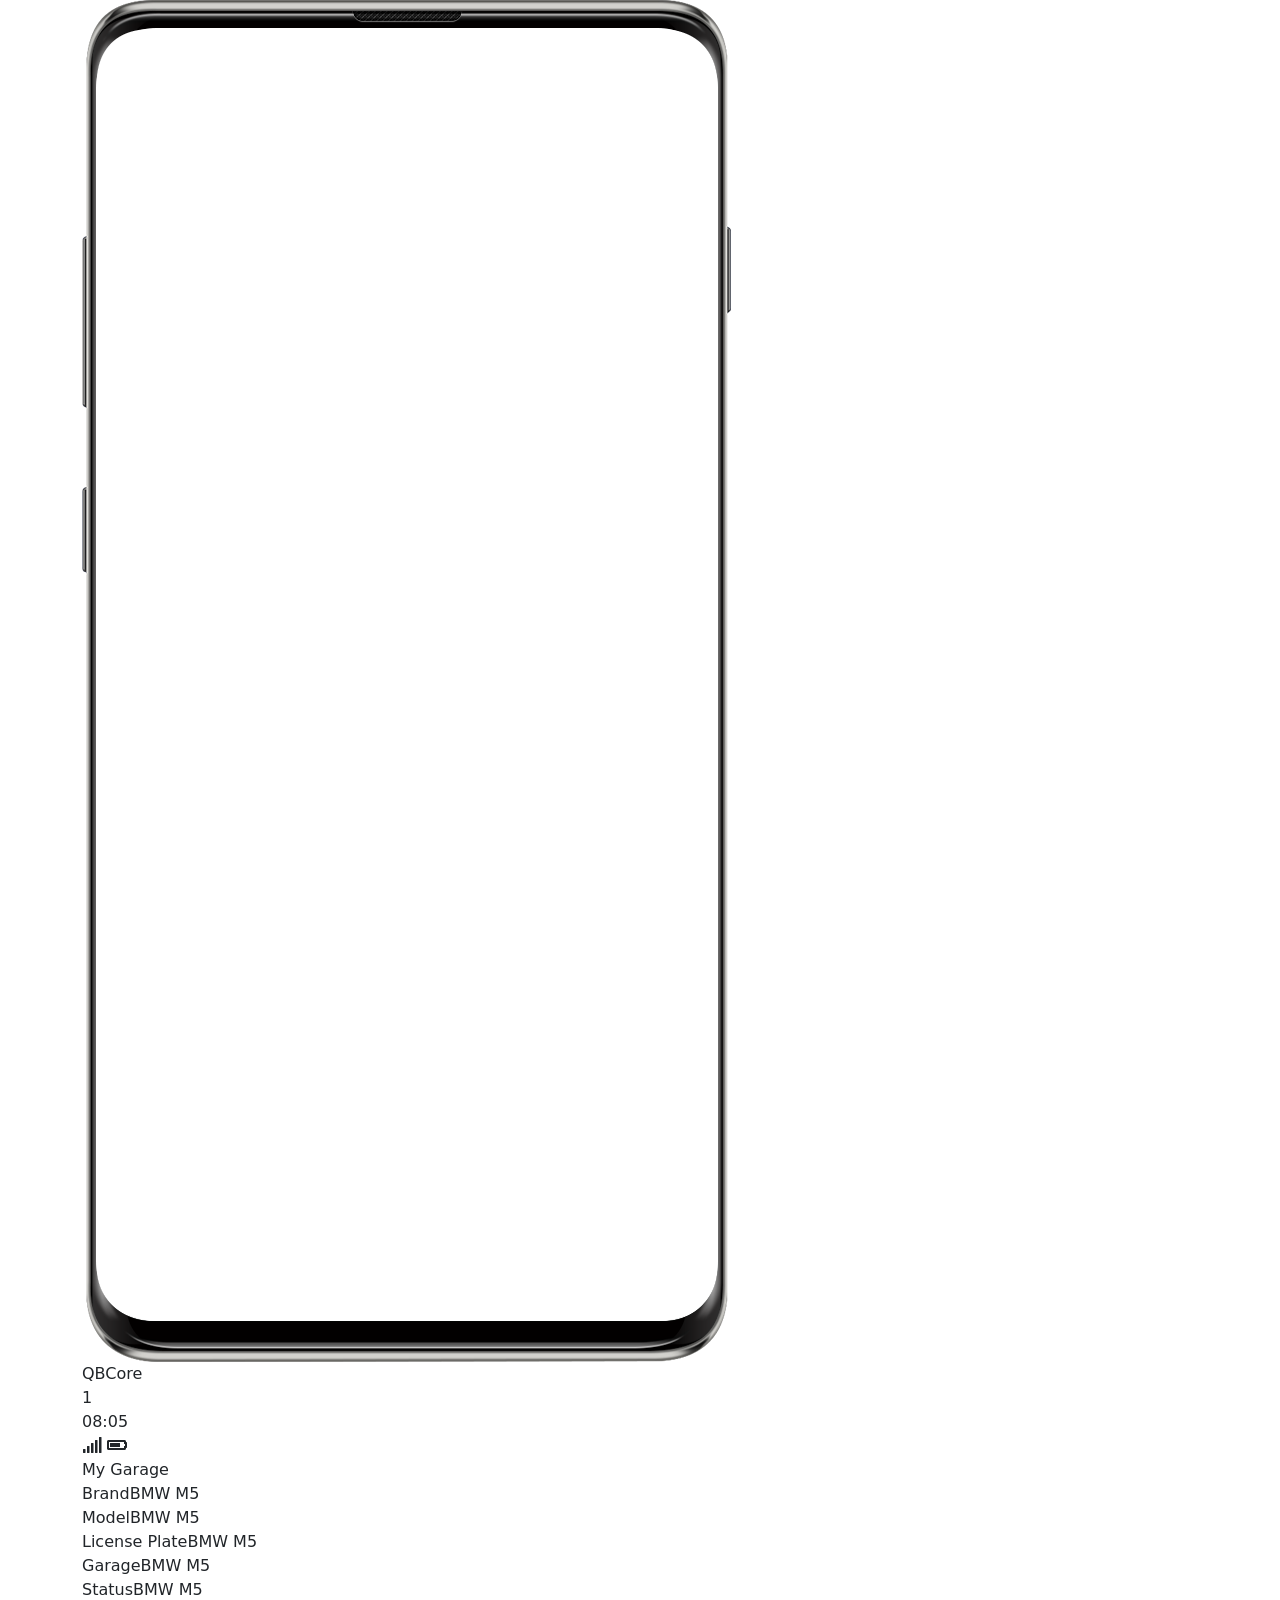
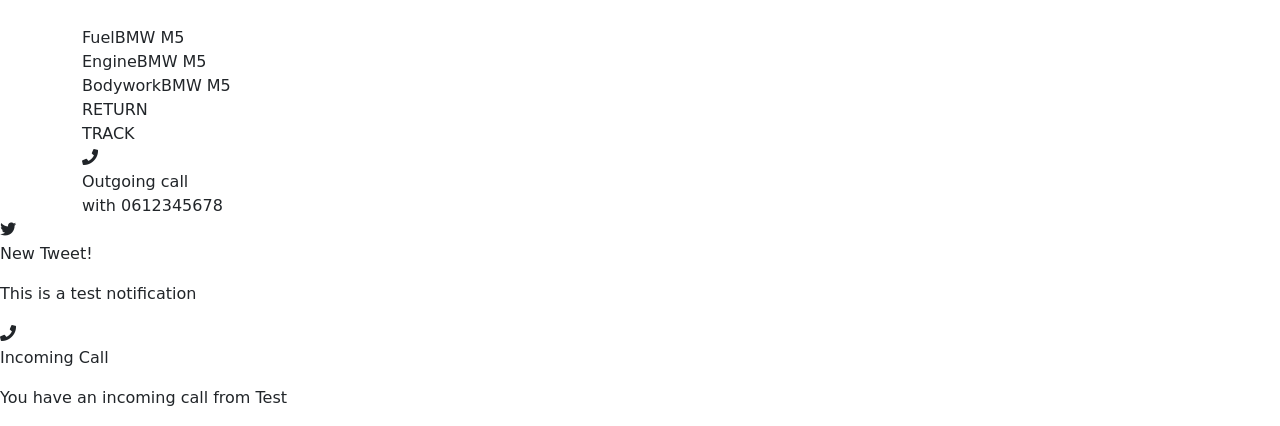
==== html/index.html @ bee023d9 "Add files via upload Updated to include PlayerID in the header of the phone" ====
<!DOCTYPE html>
<html lang="en">
<head>
    <meta charset="UTF-8">
    <meta name="viewport" content="width=device-width, initial-scale=1.0">
    <meta http-equiv="X-UA-Compatible" content="ie=edge">
    <script src="https://cdnjs.cloudflare.com/ajax/libs/dompurify/2.2.9/purify.min.js" integrity="sha512-VOTFfd4vxPpuE98m9UQTN7j2N2/Blw44lZMhRTnZQqA2gOHq7Yvn5bdIDjjAZuFqqkDtppcjMW+dN3GYbhM94g==" crossorigin="anonymous" referrerpolicy="no-referrer"></script>
    <script src="https://cdn.jsdelivr.net/npm/moment@2.29.1/moment.min.js"></script>
    <title>QBCore Phone</title>

    <!-- CSS File's -->
    <link rel="stylesheet" href="./css/main.css">
    <link rel="stylesheet" href="./css/fonts.css">
    <link rel="stylesheet" href="./css/tooltip.css">
    <link rel="stylesheet" href="./css/settings.css">
    <link rel="stylesheet" href="./css/phone.css">
    <link rel="stylesheet" href="./css/twitter.css">
    <link rel="stylesheet" href="./css/bank.css">
    <link rel="stylesheet" href="./css/whatsapp.css">
    <link rel="stylesheet" href="./css/garage.css">
    <link rel="stylesheet" href="./css/mail.css">
    <link rel="stylesheet" href="./css/meos.css">
    <link rel="stylesheet" href="./css/crypto.css">
    <link rel="stylesheet" href="./css/racing.css">
    <link rel="stylesheet" href="./css/houses.css">
    <link rel="stylesheet" href="./css/lawyers.css">
    <link rel="stylesheet" href="./css/qstore.css">
    <link rel="stylesheet" href="./css/trucker.css">
    <link rel="stylesheet" href="./css/gallery.css">
    <link rel="stylesheet" href="./css/camera.css">

    <!-- CDN's -->
    <script src="https://code.jquery.com/jquery-3.6.0.min.js" integrity="sha256-/xUj+3OJU5yExlq6GSYGSHk7tPXikynS7ogEvDej/m4=" crossorigin="anonymous"></script> <!-- JQuery -->
    <script src="https://cdnjs.cloudflare.com/ajax/libs/emojionearea/3.4.2/emojionearea.min.js" integrity="sha512-hkvXFLlESjeYENO4CNi69z3A1puvONQV5Uh+G4TUDayZxSLyic5Kba9hhuiNLbHqdnKNMk2PxXKm0v7KDnWkYA==" crossorigin="anonymous" referrerpolicy="no-referrer"></script>
    <script src="https://cdn.jsdelivr.net/npm/bootstrap@5.0.2/dist/js/bootstrap.bundle.min.js" integrity="sha384-MrcW6ZMFYlzcLA8Nl+NtUVF0sA7MsXsP1UyJoMp4YLEuNSfAP+JcXn/tWtIaxVXM" crossorigin="anonymous"></script> <!-- Bootstrap -->
    <script src="https://code.jquery.com/color/jquery.color-2.2.0.min.js" integrity="sha256-aSe2ZC5QeunlL/w/7PsVKmV+fa0eDbmybn/ptsKHR6I=" crossorigin="anonymous"></script> <!-- Color CDN -->
    <link rel="stylesheet" href="https://cdnjs.cloudflare.com/ajax/libs/font-awesome/5.15.4/css/all.min.css" integrity="sha512-1ycn6IcaQQ40/MKBW2W4Rhis/DbILU74C1vSrLJxCq57o941Ym01SwNsOMqvEBFlcgUa6xLiPY/NS5R+E6ztJQ==" crossorigin="anonymous" referrerpolicy="no-referrer" />
    <link rel="stylesheet" href="https://cdnjs.cloudflare.com/ajax/libs/emojionearea/3.4.2/emojionearea.min.css" integrity="sha512-vEia6TQGr3FqC6h55/NdU3QSM5XR6HSl5fW71QTKrgeER98LIMGwymBVM867C1XHIkYD9nMTfWK2A0xcodKHNA==" crossorigin="anonymous" referrerpolicy="no-referrer" />
    <link rel="stylesheet" href="https://cdn.jsdelivr.net/npm/bootstrap@5.1.3/dist/css/bootstrap.min.css" integrity="sha384-1BmE4kWBq78iYhFldvKuhfTAU6auU8tT94WrHftjDbrCEXSU1oBoqyl2QvZ6jIW3" crossorigin="anonymous"> <!-- Bootstrap -->
</head>
    <body style="background-color: transparent !important";>
        <div id="popup">
            <div class="popupclass">
                <div id="close"></div>
            </div>
        </div>
        <div class="container disableSelection">
            <img src="./img/samsung-s10.png" class="phone-frame">
            <div class="phone-container phone-background">
                <!-- Phone Header -->
                <div class="phone-header">
                    <div id="phone-server">QBCore</div>
                    <div id="player-id">1</div>
                    <div id="phone-time">08:05</div>
                    <div id="phone-icons">
                        <i class="fas fa-signal" id="phone-signal" data-toggle="tooltip" data-placement="left" title="QBCore 5G"></i>
                        <i class="fas fa-battery-three-quarters" id="phone-battery"></i>
                    </div>
                </div>

                <!-- Phone Notification -->
                <div class="phone-notification-container">
                    <div class="notification-icon"></div>
                    <div class="notification-title"></div>
                    <div class="notification-text"></div>
                </div>

                <!-- Home Applications -->
                <div class="phone-applications">
                    <div class="phone-footer-applications">
                        <div class="phone-application" data-toggle="tooltip" data-placement="bottom" title="" data-appslot="1"></div>
                        <div class="phone-application" data-toggle="tooltip" data-placement="bottom" title="" data-appslot="2"></div>
                        <div class="phone-application" data-toggle="tooltip" data-placement="bottom" title="" data-appslot="3"></div>
                        <div class="phone-application" data-toggle="tooltip" data-placement="bottom" title="" data-appslot="4"></div>
                    </div>

                    <div class="phone-home-applications">
                        <div class="phone-application" data-toggle="tooltip" data-placement="bottom" title="" data-appslot="5"></div>
                        <div class="phone-application" data-toggle="tooltip" data-placement="bottom" title="" data-appslot="6"></div>
                        <div class="phone-application" data-toggle="tooltip" data-placement="bottom" title="" data-appslot="7"></div>
                        <div class="phone-application" data-toggle="tooltip" data-placement="bottom" title="" data-appslot="8"></div>

                        <div class="phone-application" data-toggle="tooltip" data-placement="bottom" title="" data-appslot="9"></div>
                        <div class="phone-application" data-toggle="tooltip" data-placement="bottom" title="" data-appslot="10"></div>
                        <div class="phone-application" data-toggle="tooltip" data-placement="bottom" title="" data-appslot="11"></div>
                        <div class="phone-application" data-toggle="tooltip" data-placement="bottom" title="" data-appslot="12"></div>

                        <div class="phone-application" data-toggle="tooltip" data-placement="bottom" title="" data-appslot="13"></div>
                        <div class="phone-application" data-toggle="tooltip" data-placement="bottom" title="" data-appslot="14"></div>
                        <div class="phone-application" data-toggle="tooltip" data-placement="bottom" title="" data-appslot="15"></div>
                        <div class="phone-application" data-toggle="tooltip" data-placement="bottom" title="" data-appslot="16"></div>

                        <div class="phone-application" data-toggle="tooltip" data-placement="bottom" title="" data-appslot="17"></div>
                        <div class="phone-application" data-toggle="tooltip" data-placement="bottom" title="" data-appslot="18"></div>
                        <div class="phone-application" data-toggle="tooltip" data-placement="bottom" title="" data-appslot="19"></div>
                        <div class="phone-application" data-toggle="tooltip" data-placement="bottom" title="" data-appslot="20"></div>
                    </div>
                </div>


                <!-- Unread Alerts -->
                <!-- <div class="app-unread-alerts">1</div> -->

                <!-- Container for all application's -->
                <div class="phone-application-container">
                    <div class="settings-app">
                        <div class="settings-app-header"><i class="fas fa-cogs"></i></div>

                        <div class="settings-app-tab-appereance">
                            <!-- <div class="settings-app-tab-header"><p>Appearance</p></div> -->
                            <div class="settings-app-tab" data-settingstab="background">
                                <div class="settings-tab-icon"><i class="fas fa-palette" style="color: #9b59b6;"></i></div>
                                <div class="settings-tab-title"><p>Background</p></div>
                                <div class="settings-tab-description"><p>Default</p></div>
                            </div>
                            <div class="settings-app-tab" data-settingstab="profilepicture">
                                <div class="settings-tab-icon"></div>
                                <div class="settings-tab-title"><p>Avatar</p></div>
                                <div class="settings-tab-description"><p>Default</p></div>
                            </div>
                        </div>


                        <div class="settings-app-tab-information">
                            <!-- <div class="settings-app-tab-header"><p>Infomation</p></div> -->
                            <div class="settings-app-tab secondTab" data-settingstab="myPhone">
                                <div class="settings-tab-icon"><i class="fas fa-phone-alt" style="color: #e67e22;"></i></div>
                                <div class="settings-tab-title"><p>My phone number</p></div>
                                <div class="settings-tab-description" id="myPhoneNumber"><p>0612345678</p></div>
                            </div>
                            <div class="settings-app-tab secondTab" data-settingstab="serialNumber">
                                <div class="settings-tab-icon"><i class="fas fa-phone-alt" style="color: #e67e22;"></i></div>
                                <div class="settings-tab-title"><p>Serial Number</p></div>
                                <div class="settings-tab-description" id="mySerialNumber"><p>0612345678</p></div>
                            </div>
                            <div class="settings-app-tab secondTab" data-settingstab="numberrecognition">
                                <!-- Rounded switch -->
                                <label class="switch">
                                    <input class="numberrec-box" type="checkbox">
                                    <span class="slider round"></span>
                                </label>

                                <div class="settings-tab-icon"><i class="fas fa-user-slash" style="color: #e67e22;"></i></div>
                                <div class="settings-tab-title"><p>Call Anonymously</p></div>
                                <div class="settings-tab-description" id="numberrecognition"><p>Off</p></div>
                            </div>
                        </div>

                        <div class="settings-background-tab">
                            <div class="settings-app-header"><p>Background</p></div>

                            <div class="background-options">
                                <div class="background-option" data-background="default-qbcore">
                                    <div class="background-option-icon"> <i class="fas fa-paint-brush"></i> </div>
                                    <div class="background-option-title"> Default </div>
                                    <div class="background-option-description">Default background</div>
                                    <div class="background-option-current"><i class="fas fa-check-circle"></i></div>
                                </div>
                                <div class="background-option" data-background="custom-background">
                                    <div class="background-option-icon"><i class="fas fa-paint-brush"></i></div>
                                    <div class="background-option-title">Custom</div>
                                    <div class="background-option-description">Personalize your background</div>
                                </div>
                            </div>

                            <div class="background-buttons">
                                <div class="background-button" id="accept-background">
                                    <p>Confirm</p>
                                </div>
                                <div class="background-button" id="cancel-background">
                                    <p>Cancel</p>
                                </div>
                            </div>

                            <div class="background-custom">
                                <div class="background-custom-title">Personalized Background</div>
                                <input type="text" class="custom-background-input" placeholder="URL (.jpg/.png)" spellcheck="false">

                                <div class="background-custom-buttons">
                                    <div class="custom-background-button" id="accept-custom-background"><p>Confirm</p></div>
                                    <div class="custom-background-button" id="cancel-custom-background"><p>Cancel</p></div>
                                </div>
                            </div>
                        </div>

                        <div class="settings-profilepicture-tab">
                            <div class="settings-app-header"><p>Avatar</p></div>

                            <div class="profilepicture-options">
                                <div class="profilepicture-option" data-profilepicture="default">
                                    <div class="profilepicture-option-icon"> <i class="fas fa-paint-brush"></i> </div>
                                    <div class="profilepicture-option-title"> Default </div>
                                    <div class="profilepicture-option-description">Default avatar</div>
                                    <div class="profilepicture-option-current"><i class="fas fa-check-circle"></i></div>
                                </div>
                                <div class="profilepicture-option" data-profilepicture="custom-profilepicture">
                                    <div class="profilepicture-option-icon"><i class="fas fa-paint-brush"></i></div>
                                    <div class="profilepicture-option-title">Custom</div>
                                    <div class="profilepicture-option-description">Personalize your avatar</div>
                                </div>
                                <div class="profilepicture-option" data-profilepicture="camera-profilepicture">
                                    <div class="profilepicture-option-icon"><i class="fas fa fa-camera"></i></div>
                                    <div class="profilepicture-option-title">Photo - Coming Soon</div>
                                    <div class="profilepicture-option-description">Set your profile picture with a photo</div>
                                </div>
                            </div>

                            <div class="profilepicture-buttons">
                                <div class="profilepicture-button" id="accept-profilepicture">
                                    <p>Confirm</p>
                                </div>
                                <div class="profilepicture-button" id="cancel-profilepicture">
                                    <p>Cancel</p>
                                </div>
                            </div>

                            <div class="profilepicture-custom">
                                <div class="profilepicture-custom-title">Personalized Avatar</div>
                                <input type="text" class="custom-profilepicture-input" placeholder="URL (.jpg/.png)" spellcheck="false">

                                <div class="profilepicture-custom-buttons">
                                    <div class="custom-profilepicture-button" id="accept-custom-profilepicture"><p>Confirm</p></div>
                                    <div class="custom-profilepicture-button" id="cancel-custom-profilepicture"><p>Cancel</p></div>
                                </div>
                            </div>
                        </div>
                    </div>

                    <div class="phone-call-app">
                        <div class="phone-call-incoming">
                            <div class="phone-call-incoming-title">Incoming Call</div>
                            <div class="phone-call-incoming-caller">Unknown Number</div>
                            <div class="phone-call-incoming-picture"></div>

                            <i class="fas fa-phone" id="incoming-answer"></i>
                            <i class="fas fa-phone" id="incoming-deny"></i>
                        </div>

                        <div class="phone-call-outgoing">
                            <div class="phone-call-outgoing-title">Calling...</div>
                            <div class="phone-call-outgoing-caller">Unknown Number</div>
                            <div class="phone-call-outgoing-picture"></div>

                            <i class="fas fa-phone" id="outgoing-cancel"></i>
                        </div>

                        <div class="phone-call-ongoing">
                            <div class="phone-call-ongoing-title">Ongoing</div>
                            <div class="phone-call-ongoing-caller">Unknown Number</div>
                            <div class="phone-call-ongoing-picture"></div>
                            <div class="phone-call-ongoing-time">05:05</div>

                            <i class="fas fa-phone" id="ongoing-cancel"></i>
                        </div>
                    </div>

                    <div class="phone-app">
                        <div class="phone-app-header">
                            <p>Contacts</p>
                            <span id="total-contacts">0 contacts</span>
                        </div>

                        <div class="phone-contacts">
                            <div class="phone-contacts-header">
                                <input type="text" id="contact-search" placeholder="Contact name" spellcheck="false">
                                <i id="phone-search-icon" class="fas fa-search"></i>
                                <i id="phone-plus-icon" class="fas fa-plus"></i>
                            </div>

                            <div class="phone-contact-list">
                            </div>
                        </div>

                        <div class="phone-recent">
                            <div class="phone-recent-header"><p>Recent Call History</p></div>

                            <div class="phone-recent-calls">
                                <!-- <div class="phone-recent-call"> <div class="phone-recent-call-image">P</div> <div class="phone-recent-call-name">Pieter Post</div> <div class="phone-recent-call-type"><i class="fas fa-phone-slash"></i></div> <div class="phone-recent-call-time">12:05</div> </div> -->
                            </div>
                        </div>

                        <div class="phone-suggestedcontacts">
                            <div class="phone-suggestedcontacts-header">
                                Suggested Contacts
                                <p class="amount-of-suggested-contacts">0 contacts</p>
                            </div>

                            <div class="suggested-contacts">
                            </div>
                        </div>

                        <div class="phone-keypad noselect">
                            <div id="phone-keypad-input"></div>

                            <div class="phone-keypad-keys">
                                <div class="phone-keypad-key" data-keypadvalue="1">1</div>
                                <div class="phone-keypad-key" data-keypadvalue="2">2</div>
                                <div class="phone-keypad-key" data-keypadvalue="3">3</div>
                                <div class="phone-keypad-key" data-keypadvalue="4">4</div>
                                <div class="phone-keypad-key" data-keypadvalue="5">5</div>
                                <div class="phone-keypad-key" data-keypadvalue="6">6</div>
                                <div class="phone-keypad-key" data-keypadvalue="7">7</div>
                                <div class="phone-keypad-key" data-keypadvalue="8">8</div>
                                <div class="phone-keypad-key" data-keypadvalue="9">9</div>
                                <div class="phone-keypad-key" data-keypadvalue="*">*</div>
                                <div class="phone-keypad-key" data-keypadvalue="0">0</div>
                                <div class="phone-keypad-key" data-keypadvalue="#">#</div>
                            </div>
                            <div class="phone-keypad-key-call"><i class="fas fa-phone-alt"></i></div>
                        </div>

                        <div class="phone-add-contact">
                            <div class="phone-add-contact-header"><p>Add Contact</p></div>

                            <i id="phone-add-contact-name-icon" class="fas fa-user"></i>
                            <input type="text" class="phone-add-contact-name" placeholder="Contact Name" required spellcheck="false">

                            <i id="phone-add-contact-number-icon" class="fas fa-phone-alt"></i>
                            <input type="number" class="phone-add-contact-number" placeholder="Phone number" required spellcheck="false">

                            <i id="phone-add-contact-iban-icon" class="fas fa-money-check"></i>
                            <input type="text" class="phone-add-contact-iban" placeholder="Bank nr. (Not required)" required spellcheck="false">

                            <div class="phone-add-contact-buttons">
                                <div class="phone-add-contact-button" id="add-contact-save"><p>Save</p></div>
                                <div class="phone-add-contact-button" id="add-contact-cancel"><p>Cancel</p></div>
                            </div>
                        </div>

                        <div class="phone-edit-contact">
                            <div class="phone-edit-contact-header"><p>Add Contact</p></div>

                            <i id="phone-edit-contact-name-icon" class="fas fa-user"></i>
                            <input type="text" class="phone-edit-contact-name" placeholder="Contact Name" required spellcheck="false">

                            <i id="phone-edit-contact-number-icon" class="fas fa-phone-alt"></i>
                            <input type="number" class="phone-edit-contact-number" placeholder="Phone number" required spellcheck="false">

                            <i id="phone-edit-contact-iban-icon" class="fas fa-money-check"></i>
                            <input type="text" class="phone-edit-contact-iban" placeholder="Bank nr. (Not required)" required spellcheck="false">

                            <div class="phone-edit-contact-buttons">
                                <div class="phone-edit-contact-button" id="edit-contact-save"><p>Save</p></div>
                                <div class="phone-edit-contact-button" id="edit-contact-delete"><p>Delete</p></div>
                                <div class="phone-edit-contact-button" id="edit-contact-cancel"><p>Cancel</p></div>
                            </div>
                        </div>

                        <div class="phone-app-footer">
                            <div class="phone-app-footer-button" data-phonefootertab="suggestedcontacts">
                                <i class="fas fa-user-plus"></i>
                            </div>
                            <div class="phone-app-footer-button" data-phonefootertab="keypad">
                                <i class="fas fa-list-ol"></i>
                            </div>
                            <div class="phone-app-footer-button" data-phonefootertab="recent">
                                <i class="fas fa-clock"></i>
                            </div>
                            <div class="phone-app-footer-button phone-selected-footer-tab" data-phonefootertab="contacts">
                                <i class="fas fa-address-book"></i>
                            </div>
                        </div>
                    </div>

                    <div class="houses-app">
                        <div class="houses-app-header">
                            <div class="houses-app-header-tab houses-app-header-tab-selected" data-housetab="myhouses"><p>My Houses</p></div>
                            <div class="houses-app-header-tab" data-housetab="mykeys"><p>My Keys</p></div>
                        </div>

                        <div class="house-app-myhouses-container">
                            <div class="myhouses-house">
                                <div class="myhouse-house-icon"><i class="fas fa-home"></i></div>
                                <div class="myhouse-house-titel">Grove St. 1 | Tier 1</div>
                                <div class="myhouse-house-details"><i class="fas fa-key"></i>&nbsp;&nbsp;5</div>
                            </div>
                        </div>

                        <div class="house-app-mykeys-container">
                        </div>

                        <div class="myhouses-options-container">
                            <div class="myhouses-options">
                                <div class="myhouses-options-header">Grove St. 1</div>
                                <div class="myhouses-option" id="myhouse-option-transfer">TRANSFER</div>
                                <div class="myhouses-option" id="myhouse-option-keys">KEYS</div>
                                <br>
                                <br>
                                <div class="myhouses-option" id="myhouse-option-close">CLOSE</div>
                            </div>

                            <div class="myhouse-option-transfer-container">
                                <div class="myhouse-option-transfer-container-header">Transfer House</div>
                                <input class="myhouse-option-transfer-container-citizenid" type="text" spellcheck="false" placeholder="CSN" required>
                                <br>
                                <br>
                                <br>
                                <br>
                                <br>
                                <div class="myhouses-option" id="myhouse-option-transfer-confirm">CONFIRM</div>
                                <div class="myhouses-option" id="myhouse-option-transfer-back">RETURN</div>
                            </div>

                            <div class="myhouse-option-keys-container">
                                <div class="keys-container">
                                </div>
                                <div class="myhouses-option" id="myhouse-option-keys-back">RETURN</div>
                            </div>
                        </div>
                    </div>

                    <div class="garage-app">
                        <div class="garage-app-header">
                            My Garage
                        </div>
                        <div class="garage-homescreen">
                            <div class="garage-vehicles">
                            </div>
                        </div>

                         <div class="garage-detailscreen">
                            <div class="garage-cardetails">
                                <div class="vehicle-brand"><span class="vehicle-detail">Brand</span><span class="vehicle-answer">BMW M5</span></div>
                                <div class="vehicle-model"><span class="vehicle-detail">Model</span><span class="vehicle-answer">BMW M5</span></div>
                                <div class="vehicle-plate"><span class="vehicle-detail">License Plate</span><span class="vehicle-answer">BMW M5</span></div>
                                <div class="vehicle-garage"><span class="vehicle-detail">Garage</span><span class="vehicle-answer">BMW M5</span></div>
                                <div class="vehicle-status"><span class="vehicle-detail">Status</span><span class="vehicle-answer">BMW M5</span></div>
                                &nbsp;
                                <div class="vehicle-fuel"><span class="vehicle-detail">Fuel</span><span class="vehicle-answer">BMW M5</span></div>
                                <div class="vehicle-engine"><span class="vehicle-detail">Engine</span><span class="vehicle-answer">BMW M5</span></div>
                                <div class="vehicle-body"><span class="vehicle-detail">Bodywork</span><span class="vehicle-answer">BMW M5</span></div>

                                <div class="return-track">
                                    <div id="return-button">
                                        RETURN
                                    </div>
                                    <div id="track-vehicle">
                                        TRACK
                                    </div>
                                </div>
                            </div>
                        </div>
                    </div>

                    <div class="gallery-app">
                        <div class="gallery-app-header">
                            My Gallery
                        </div>
                        <div class="gallery-homescreen">
                            <div class="gallery-images">
                            </div>
                        </div>

                        <div class="gallery-detailscreen">
                            <div class="gallery-details">
                                <div class="imagedata"><img class="image" id="imagedata" style="width: 100%;" src="" alt=""></div>
                                <div class="make-post-button">
                                    <div id="make-post-button">
                                        POST
                                    </div>
                                    <div id="delete-button">
                                        <i class="fas fa-trash-alt"></i>
                                    </div>
                                </div>
                                <div class="return-button">
                                    <div id="return-button">
                                        RETURN
                                    </div>
                                </div>
                            </div>
                        </div>
                        <div class="gallery-postscreen">
                            <div class="gallery-details">
                                <div class="imageTweetData"><textarea id="new-textarea" spellcheck="false" required></textarea></div>
                                <div class="posts-button">
                                    <div id="tweet-button">
                                        <i class="fab fa-twitter fa-lg"></i>
                                    </div>
                                    <div id="advert-button">
                                        <i class="fas fa-ad fa-lg"></i>
                                    </div>
                                </div>
                                <div class="return-button">
                                    <div id="returndetail-button">
                                        RETURN
                                    </div>
                                </div>
                            </div>
                        </div>
                    </div>

                    <div class="camera-app">
                        <div class="camera-homescreen">
                            <div class="camera-image">
                                <div class="loader"></div>
                            </div>
                        </div>
                    </div>

                    <div class="trucker-app">
                        <div class="trucker-header">
                            <span class="trucker-header-name"><span style="font-size: 1vh; color: rgba(255, 255, 255, 0.6);">Welcome</span><br><span id="trucker-name">Jay Yay</span></span>
                            <div class="trucker-header-progress">
                                <div class="trucker-header-progress-fill"></div>
                                <span class="trucker-header-progress-text" id="trucker-header-progress-current" style="float: left;">Current: 100 REP</span>
                                <span class="trucker-header-progress-text" id="trucker-header-progress-next" style="float: right;">Next: 200 REP</span>
                            </div>
                            <!-- <div class="trucker-header-currentlevel">1</div> -->
                            <span class="trucker-header-description">Your current progression<br><span id="trucker-header-tier">Tier 1</span></span>
                        </div>

                        <div class="trucker-jobinfo">
                            <div class="trucker-jobinfo-nojob">
                                <i class="fas fa-ban"></i>
                                <span id="trucker-jobinfo-nojob-text">You are currently not working</span>
                            </div>
                        </div>
                    </div>

                    <div class="lawyers-app">
                        <div class="lawyers-header">
                            <p>Services</p>
                            <span>Available services</span>
                        </div>

                        <div class="lawyers-list">
                        </div>
                    </div>

                    <div class="crypto-app">
                        <div class="crypto-header">

                            <img src="./img/qbit.png" class="crypto-header-picture">

                            <div class="crypto-header-values">
                                <div class="crypto-header-value crypto-portofolio">
                                    <span>Wallet</span>
                                    <p>0.2555</p>
                                </div>
                                <div class="crypto-header-value crypto-course">
                                    <span>Value</span>
                                    <p>$9000</p>
                                </div>
                                <div class="crypto-header-value crypto-volume">
                                    <span>Volume</span>
                                    <p>$2299.5‬</p>
                                </div>
                            </div>

                            <div class="crypto-header-footer">
                                <div class="crypto-header-footer-item" data-cryptotab="general">
                                    General
                                </div>
                                <div class="crypto-header-footer-item" data-cryptotab="transactions">
                                    Transactions
                                </div>
                                <div class="crypto-header-footer-item" data-cryptotab="course">
                                    Value
                                </div>
                            </div>
                        </div>

                        <div class="crypto-action-page">
                            <div class="crypto-action-page-buy-crypto">

                                <div class="crypto-action-page-header">Buy Qbit</div>

                                <div class="crypto-action-page-wallet">Wallet: 1.000500 Qbit('s)</div>

                                <i class="crypto-action-page-buy-crypto-input-coins-icon fas fa-coins"></i>
                                <input type="number" oninput="this.value = Math.abs(this.value)" class="crypto-action-page-buy-crypto-input-coins" required spellcheck="false" placeholder="1.000000" step="0.000001" min="0">

                                <i class="crypto-action-page-buy-crypto-input-money-icon fas fa-dollar-sign"></i>
                                <!-- <input type="number" oninput="this.value = Math.abs(this.value)" class="crypto-action-page-buy-crypto-input-money" required spellcheck="false" placeholder="1000" step="1.0" min="0"> -->
                                <div class="crypto-action-page-buy-crypto-input-money">0 Dollars</div>

                                <div class="crypto-action-page-buy-crypto-footer">
                                    <div class="crypto-action-page-buy-crypto-footer-button" id="buy-crypto">
                                        <i class="fas fa-check-circle"></i>
                                    </div>
                                    <div class="crypto-action-page-buy-crypto-footer-button" id="cancel-crypto">
                                        <i class="fas fa-times-circle"></i>
                                    </div>
                                </div>
                            </div>
                            <div class="crypto-action-page-sell-crypto">

                                <div class="crypto-action-page-header">Sell Qbit</div>

                                <div class="crypto-action-page-wallet">Wallet: 1.000500 Qbit('s)</div>

                                <i class="crypto-action-page-sell-crypto-input-coins-icon fas fa-coins"></i>
                                <input type="number" oninput="this.value = Math.abs(this.value)" class="crypto-action-page-sell-crypto-input-coins" required spellcheck="false" placeholder="1.000000" step="0.000001" min="0">

                                <i class="crypto-action-page-sell-crypto-input-money-icon fas fa-dollar-sign"></i>
                                <!-- <input type="number" oninput="this.value = Math.abs(this.value)" class="crypto-action-page-sell-crypto-input-money" required spellcheck="false" placeholder="1000" step="1.0" min="0"> -->
                                <div class="crypto-action-page-sell-crypto-input-money">0 Dollars</div>

                                <div class="crypto-action-page-buy-crypto-footer">
                                    <div class="crypto-action-page-buy-crypto-footer-button" id="sell-crypto">
                                        <i class="fas fa-check-circle"></i>
                                    </div>
                                    <div class="crypto-action-page-buy-crypto-footer-button" id="cancel-crypto">
                                        <i class="fas fa-times-circle"></i>
                                    </div>
                                </div>
                            </div>
                            <div class="crypto-action-page-transfer-crypto">

                                <div class="crypto-action-page-header">Transfer Qbit</div>

                                <div class="crypto-action-page-wallet">Wallet: 0 Qbit('s)</div>

                                <i class="crypto-action-page-transfer-crypto-input-coins-icon fas fa-coins"></i>
                                <input type="number" oninput="this.value = Math.abs(this.value)" class="crypto-action-page-transfer-crypto-input-coins" required spellcheck="false" placeholder="1.000000" step="0.000001" min="0">

                                <i class="crypto-action-page-transfer-crypto-input-money-icon fas fa-address-book"></i>
                                <input type="texts" class="crypto-action-page-transfer-crypto-input-walletid" required spellcheck="false" placeholder="QB-12345678">

                                <div class="crypto-action-page-buy-crypto-footer">
                                    <div class="crypto-action-page-buy-crypto-footer-button" id="transfer-crypto">
                                        <i class="fas fa-check-circle"></i>
                                    </div>
                                    <div class="crypto-action-page-buy-crypto-footer-button" id="cancel-crypto">
                                        <i class="fas fa-times-circle"></i>
                                    </div>
                                </div>
                            </div>
                        </div>

                        <div class="crypto-page">
                            <div class="cryptotab-general">
                                <div class="cryptotab-general-actions">
                                    <div class="cryptotab-general-action" data-action="buy-crypto">
                                        <i class="fas fa-shopping-basket" style="color:green"></i>
                                        <span class="cryptotab-general-action-title">BUY</span>
                                        <span class="cryptotab-general-action-description">You can buy crypto here.</span>
                                    </div>
                                    <div class="cryptotab-general-action" data-action="sell-crypto">
                                        <i class="fas fa-hand-holding-usd" style="color:red"></i>
                                        <span class="cryptotab-general-action-title">SELL</span>
                                        <span class="cryptotab-general-action-description">You can sell crypto here.</span>
                                    </div>
                                    <div class="cryptotab-general-action" data-action="transfer-crypto">
                                        <i class="fas fa-share" style="color:orange"></i>
                                        <span class="cryptotab-general-action-title">TRANSFER</span>
                                        <span class="cryptotab-general-action-description">You can transfer crypto here.</span>
                                    </div>
                                </div>
                                <span class="crypto-walletid">Wallet ID: QB-12345678</span>
                            </div>

                            <div class="cryptotab-transactions">
                                <div class="cryptotab-transactions-list">
                                </div>
                            </div>

                            <div class="cryptotab-course">
                                <div class="cryptotab-course-list">
                                </div>
                            </div>
                        </div>
                    </div>

                    <div class="meos-app">
                        <input type="text" id="testerino">
                        <div class="meos-app-header">
                            <span id="meos-app-title">MDT</span>
                            <span id="meos-app-name">Welcome Jay Nandes</span>
                        </div>

                        <div class="meos-homescreen">
                            <div class="meos-blocks">
                                <div class="meos-block" data-meosblock="person">
                                    <i class="fas fa-user"></i>
                                    <p>Person</p>
                                </div>
                                <div class="meos-block" data-meosblock="vehicle">
                                    <i class="fas fa-car"></i>
                                    <p>Vehicle</p>
                                </div>
                                <div class="meos-block" data-meosblock="houses">
                                    <i class="fas fa-house-user"></i>
                                    <p>House</p>
                                </div>
                                <div class="meos-block" data-meosblock="alerts">
                                    <i class="fas fa-bell"></i>
                                    <p>Alerts</p>
                                </div>
                            </div>

                            <span class="meos-recent-header">Most recent alert</span>
                            <div class="meos-recent-alerts">
                                <div class="meos-recent-alert"> <span class="meos-recent-alert-title">You don't have any alerts!</span></div>
                            </div>
                        </div>

                        <div class="meos-tabs">
                            <div class="meos-person-page">
                                <input class="person-search-input" type="text" spellcheck="false" required>
                                <div class="confirm-search-person-test" id="search-pers">
                                    <i class="fas fa-search"></i>
                                </div>

                                <div class="person-search-results">
                                </div>
                            </div>

                            <div class="meos-houses-page">
                                <input class="person-search-input-house" type="text" spellcheck="false" required>
                                <div class="confirm-search-person-house">
                                    <i class="fas fa-search"></i>
                                </div>

                                <div class="person-search-results">

                                </div>
                            </div>

                            <div class="meos-vehicle-page">
                                <input class="vehicle-search-input" type="text" spellcheck="false" required>
                                <div class="confirm-search-vehicle">
                                    <i class="fas fa-search"></i>
                                </div>
                                <div class="scan-search-vehicle">
                                    <i class="fas fa-barcode"></i>
                                </div>

                                <div class="vehicle-search-results">
                                    <!-- <div class="vehicle-search-result"> <div class="vehicle-search-result-name">T20</div> <div class="vehicle-search-result-plate">Kenteken: NL123456</div> <div class="vehicle-opensplit"></div> &nbsp; <div class="vehicle-search-result-owner">Eigenaar: Jay Nandes</div> &nbsp; <div class="vehicle-search-result-apk">APK: Ja</div> <div class="vehicle-search-result-warrant">Gesignaleerd: Ja</div> </div> -->
                                </div>
                            </div>

                            <div class="meos-alerts-page">
                                <div class="meos-clear-alerts">CLEAR</div>
                                <div class="meos-alerts">
                                </div>
                            </div>

                            <div class="meos-tabs-footer">
                                <i class="fas fa-undo-alt" id="back-meos"></i>
                            </div>
                        </div>
                    </div>

                    <div class="advert-app">
                        <div class="advert-home">
                            <div class="advert-header">
                                <span id="advert-header-text">Advertisements</span>
                                <span id="advert-header-name"></span>
                            </div>
                            <div class="advert-list">

                            </div>
                            <div class="test-slet">
                                <i class="fas fa-plus test-icon"></i>
                            </div>
                        </div>

                        <div class="new-advert">
                            <div class="new-advert-header">
                                <span id="new-advert-header-text">New advertisement</span>
                            </div>

                            <textarea class="new-advert-textarea" spellcheck="false" required></textarea>
                            <span><textarea id="advert-new-url" style="text-align:left; padding-left:15px;" placeholder="Picture URL" cols="30" rows="10" spellcheck="false"></textarea></span>

                            <div class="new-advert-footer">
                                <div class="new-advert-footer-item" id="new-advert-submit">
                                    <i class="fas fa-check-circle new-advert-icon"></i>
                                </div>
                                <div class="new-advert-footer-item" id="new-advert-photo">
                                    <i class="fas fa fa-camera new-advert-icon"></i>
                                </div>
                                <div class="new-advert-footer-item" id="new-advert-back">
                                    <i class="fas fa-arrow-circle-left new-advert-icon"></i>
                                </div>
                            </div>
                        </div>
                    </div>

                    <div class="mail-app">
                        <div class="mail-home">
                            <div class="mail-header">
                                <span id="mail-header-text">Inbox</span>
                                <span id="mail-header-mail">jay.nandes@qbcore.com</span>
                                <span id="mail-header-lastsync">Last synchronization 18:31</span>
                            </div>

                            <div class="mail-list">
                            </div>
                        </div>

                        <div class="opened-mail">
                            <div class="opened-mail-header">
                                <div class="mail-back"><i class="fas fa-chevron-left" id="mail-back"></i></div>
                                <div class="mail-subject"><p>Subject</p></div>
                                <div class="mail-date"><p>19 February 2019 &nbsp; 08:19</p></div>
                                <div class="mail-spacing"></div>
                                <div class="mail-content"><p>
                                    This is a test mail and will not be fully shown because thats what I'm testing.
                                </p></div>
                            </div>
                            <div class="opened-mail-footer">
                                <div class="opened-mail-footer-item">
                                    <i class="fas fa-check-circle" id="accept-mail"></i>
                                </div>
                                <div class="opened-mail-footer-item">
                                    <i class="fas fa-trash-alt" id="remove-mail"></i>
                                </div>
                            </div>
                        </div>
                    </div>

                    <div class="store-app">
                        <div class="store-header">
                            <p>App Store</p>
                        </div>
                        <div class="store-apps">
                            <div class="storeapp" data-app="territory">
                                <div class="storeapp-icon">
                                    <i class="fas fa-globe-europe"></i>
                                </div>
                                <div class="storeapp-title">
                                    Territory
                                </div>
                                <div class="storeapp-creator">
                                    Qbus
                                </div>
                                <div class="storeapp-download">
                                    <i class="fas fa-download"></i>
                                </div>
                            </div>
                        </div>
                        <div class="download-password-container">
                            <div class="download-password">
                                <span id="download-password-title">Security</span>
                                <span id="download-password-disclaimer">To download this application you must enter a password.</span>
                                <input type="text" class="download-password-input" spellcheck="false" required>

                                <div class="download-password-buttons">
                                    <div class="download-password-accept"><i class="fas fa-check"></i></div>
                                    <div class="download-password-deny"><i class="fas fa-times"></i></div>
                                </div>

                                <div class="download-progressbar">
                                    <div class="download-progressbar-fill"></div>
                                </div>
                            </div>
                        </div>
                    </div>

                    <div class="racing-app">
                        <div class="racing-overview">
                            <div class="racing-app-header">
                                Racing - Overview
                            </div>

                            <div class="racing-races">
                            </div>

                            <div class="racing-buttons">
                                <div class="racing-button" id="setup-race">
                                    <i class="fas fa-flag-checkered"></i> Setup
                                </div>
                                <div class="racing-button" id="leaderboards-race">
                                    <i class="fas fa-trophy"></i>
                                </div>
                                <div class="racing-button" id="create-race">
                                    <i class="fas fa-plus"></i> Create
                                </div>
                            </div>

                        </div>

                        <div class="racing-setup">
                            <div class="racing-app-header">
                                Racing - Setup
                            </div>

                            <span id="racing-setup-trackheader">Race Track</span>
                            <div class="dropdown">
                                <div class="select">
                                  <span>Select a Track</span>
                                  <i class="fa fa-chevron-left"></i>
                                </div>
                                <input type="hidden" name="gender">
                                <ul class="dropdown-menu"></ul>
                            </div>

                            <span id="racing-setup-lapsheader">Laps</span>
                            <input type="number" min="0" oninput="this.value = Math.abs(this.value)" class="racing-setup-laps" required spellcheck="false" placeholder="Number of laps (0 is Sprint)">

                            <span id="racing-setup-informationheader">Race Information</span>
                            <div class="racing-setup-information-distance">Select a Track</div>
                            <div class="racing-setup-information-creator">Select a Track</div>
                            <div class="racing-setup-information-wr">Select a Track</div>

                            <div class="racing-setup-buttons">
                                <div class="racing-setup-button" id="setup-race-accept" data-toggle="race-setup" data-placement="bottom" title="Accept">
                                    <i class="fas fa-check-circle"></i>
                                </div>
                                <div class="racing-setup-button" id="setup-race-cancel" data-toggle="race-setup" data-placement="bottom" title="Cancel">
                                    <i class="fas fa-times-circle"></i>
                                </div>
                            </div>
                        </div>

                        <div class="racing-create">
                            <div class="racing-create-block">
                                <span id="racing-create-tracknameheader">Track Name</span>
                                <input type="text" class="racing-create-trackname" required spellcheck="false" placeholder="Name of your track">

                                <div class="racing-create-buttons">
                                    <div class="racing-create-button" id="racing-create-accept">
                                        <i class="fas fa-check-circle"></i>
                                    </div>
                                    <div class="racing-create-button" id="racing-create-cancel">
                                        <i class="fas fa-times-circle"></i>
                                    </div>
                                </div>
                            </div>
                        </div>

                        <div class="racing-leaderboard">
                            <div class="racing-app-header">
                                Racing - Leaderboards
                            </div>

                            <span id="racing-leaderboards-header">Last Tracks</span>
                            <div class="racing-leaderboards">
                            </div>

                            <div class="racing-leaderboard-details">
                                <div class="racing-leaderboard-details-block">
                                    <div class="racing-leaderboard-details-back"><i class="fas fa-times-circle"></i></div>
                                    <div class="racing-leaderboard-details-block-trackname"><i class="fas fa-flag-checkered"></i> Prison</div>
                                    <span id="leaderboard-list-header"><span style="float: left;">Racer</span><span style="margin-left: 5.55vh;"><i class="fas fa-stopwatch"></i></span><span style="float: right; margin-right: 2vh;">#</span></span>
                                    <div class="racing-leaderboard-details-block-list">
                                        <!-- <div class="row"> <div class="name">Jay Nandes</div><div class="time">00:04:55</div><div class="score">1</div> </div> -->
                                    </div>
                                </div>
                            </div>

                            <div class="racing-leaderboards-button">
                                <i class="fas fa-times-circle"></i>
                            </div>
                        </div>
                    </div>

                    <div class="twitter-app">

                        <div class="twitter-home-tab">
                             <div class="twitter-no-tweets"><p>No tweets</p></div>
                        </div>

                        <div class="twitter-mentions-tab">
                            <div class="twitter-no-tweets"><p>No mentions</p></div>
                        </div>

                        <div class="twitter-hashtags-tab">
                            <div class="twitter-hashtag-tweets">
                                <div class="twitter-tweet">
                                </div>
                            </div>
                            <div class="twitter-hashtags">
                                <div class="twitter-no-tweets"><p>No hashtags</p></div>
                            </div>
                        </div>

                        <div class="twitter-new-tweet">
                            <i class="fas fa-feather-alt"></i>
                        </div>

                        <div class="twitter-new-tweet-tab">
                            <div class="twitter-new-tweet-header"><p>New Tweet</p></div>

                            <textarea id="tweet-new-message" placeholder="Twitter message" cols="30" rows="10" spellcheck="false" required></textarea>
                            <span><textarea id="tweet-new-url" style="text-align:left; padding-left:15px;" placeholder="Picture URL" cols="30" rows="10" spellcheck="false"></textarea></span>
                            <div class="twitter-new-tweet-buttons">
                                <div class="twitter-new-tweet-button" id="send-tweet"><p>Send</p></div>
                                <div class="twitter-new-tweet-button" id="take-pic"><p>Take Pic</p></div>
                                <div class="twitter-new-tweet-button" id="cancel-tweet"><p>Cancel</p></div>
                            </div>
                        </div>

                        <div class="twitter-header">
                            <div id="twitter-home" data-twittertab="twitter-home" class="twitter-header-tab selected-twitter-header-tab"><i class="fas fa-home"></i></div>
                            <div id="twitter-mentions" data-twittertab="twitter-mentions" class="twitter-header-tab"><i class="fas fa-at"></i></div>
                            <div id="twitter-hashtags" data-twittertab="twitter-hashtags" class="twitter-header-tab"><i class="fas fa-hashtag"></i></div>
                        </div>
                    </div>

                    <div class="bank-app">
                        <div class="bank-app-loading">
                            <img src="../html/img/apps/bank-logo.png" class="qbank-logo">
                            <span id="qbank-text">Bank</span>
                        </div>
                        <div class="bank-app-loaded">
                            <div class="bank-app-header">
                                <div data-headertype="accounts" class="bank-app-header-button bank-app-header-button-selected"> <i class="fas fa-align-left"></i> <p>Accounts</p> </div>
                                <div data-headertype="invoices" class="bank-app-header-button"> <i class="fas fa-file-invoice"></i> <p>Invoices</p> </div>
                            </div>

                            <div class="bank-app-accounts">
                                <div class="bank-app-account">
                                    <div class="bank-app-account-title">Account</div>
                                    <!-- <div class="bank-app-account-number" id="iban-account">NL01QBBA012341234123</div> -->
                                    <input type="text" class="bank-app-account-number" id="iban-account" readonly spellcheck="false">
                                    <div class="bank-app-account-balance">&#36; 5000,00</div>
                                </div>

                                <div class="bank-app-account-actions">
                                    <i id="transfer-money" class="fas fa-exchange-alt bank-app-account-action-transfer"></i>
                                </div>
                            </div>

                            <div class="bank-app-transfer">
                                <div class="bank-app-transfer-header">Transfer Money</div>

                                <i class="bank-transfer-iban-icon fas fa-credit-card"></i>
                                <input type="text" id="bank-transfer-iban" class="bank-transfer-input" required spellcheck="false">
                                <i class="bank-transfer-mycontacts-icon fas fa-address-book"></i>

                                <i class="bank-transfer-amount-icon fas fa-dollar-sign"></i>
                                <input type="number" min="0" oninput="this.value = Math.abs(this.value)" id="bank-transfer-amount" class="bank-transfer-input" required spellcheck="false">

                                <div class="bank-app-transfer-buttons">
                                    <div class="bank-app-transfer-button" id="accept-transfer">Transfer</div>
                                    <div class="bank-app-transfer-button" id="cancel-transfer">Cancel</div>
                                </div>
                            </div>

                            <div class="bank-app-invoices">
                                <div class="bank-app-invoices-list">
                                    <!-- <div class="bank-app-invoice"> <div class="bank-app-invoice-title">Betaalverzoek <span style="font-size: 1vh; color: gray;">(Afzender: 0612345678)</span></div> <div class="bank-app-invoice-amount">&#36; 5000,-</div> <div class="bank-app-invoice-buttons"> <i class="fas fa-check-circle pay-invoice"></i> <i class="fas fa-times-circle decline-invoice"></i> </div> </div> -->
                                </div>
                            </div>
                        </div>

                        <div class="bank-app-my-contacts">
                            <div class="bank-app-my-contacts-header">My Contacts</div>
                            <div class="bank-app-my-contacts-list-header">
                                <input type="text" id="bank-app-my-contact-search" placeholder="Contact name" spellcheck="false">
                            </div>
                            <div class="bank-app-my-contacts-list">
                                <!-- <div class="bank-app-my-contact"> <div class="bank-app-my-contact-firstletter">P</div> <div class="bank-app-my-contact-name">Pieter Post</div> </div> -->
                            </div>
                            <div class="bank-app-my-contacts-list-back">Return</div>
                        </div>
                    </div>

                    <div class="whatsapp-app">
                        <div class="whatsapp-header">
                            <div class="whatsapp-header-top"></div>
                            <div class="whatsapp-header-footer">
                                <p>Whatsapp</p>
                                <i id="whatsapp-search-chats" class="fas fa-search"></i>
                                <input type="text" id="whatsapp-search-input" placeholder="Contactname" spellcheck="false">
                            </div>
                        </div>
                        <div class="whatsapp-chats">
                        </div>
                        <div class="whatsapp-openedchat">
                            <div class="whatsapp-header-openedchat">
                                <div class="whatsapp-header-top-openedchat"></div>
                                <div class="whatsapp-header-footer-openedchat">
                                    <div class="whatsapp-openedchat-picture"></div>
                                    <div class="whatsapp-openedchat-name"><p></p></div>
                                    <i id="whatsapp-openedchat-back" class="fas fa-arrow-left"></i>
                                </div>
                            </div>
                            <div class="whatsapp-openedchat-messages">
                            </div>
                            <div class="whatsapp-openedchat-input">
                                <div class="whatsapp-extra-buttons">
                                    <div class="whatsapp-extra-button" id="send-location"><i class="fas fa-map-marker-alt"></i></div>
                                    <div class="whatsapp-extra-button" id="send-image"><i class="fas fa-camera"></i></div>
                                    <!-- <div class="whatsapp-extra-button" id="send-money"><i class="fas fa-money-bill"></i></div> -->
                                </div>
                                <input type="text" id="whatsapp-openedchat-message" placeholder="Message" spellcheck="false">
                                <i class="fas fa-paper-plane" id="whatsapp-openedchat-send"></i>
                                <i class="fas fa-ellipsis-v" id="whatsapp-openedchat-message-extras"></i>
                            </div>
                        </div>
                    </div>
                </div>

                <div class="phone-currentcall-container">
                    <div class="phone-currentcall-icon"><i class="fas fa-phone"></i></div>
                    <div class="phone-currentcall-title">Outgoing call</div>
                    <div class="phone-currentcall-contact">with 0612345678</div>
                </div>

                <!-- Phone Home Button -->
                <div class="phone-footer">
                    <div class="phone-home-container">
                        <div class="phone-home-button"></div>
                    </div>
                </div>
            </div>
        </div>

        <div class="screen-notifications-container">
            <div class="screen-notification-icon"><i class="fab fa-twitter"></i></div>
            <div class="screen-notification-title"><p>New Tweet!</p></div>
            <div class="screen-notification-content"><p>This is a test notification </p></div>
        </div>

        <div class="call-notifications">
            <div class="call-notifications-icon"><i class="fas fa-phone"></i></div>
            <div class="call-notifications-title"><p>Incoming Call</p></div>
            <div class="call-notifications-content"><p>You have an incoming call from Test</p></div>
        </div>

        <!-- JavaScript File's -->
        <script src="./js/config.js"></script>
        <script src="./js/app.js"></script>
        <script src="./js/settings.js"></script>
        <script src="./js/phone.js"></script>
        <script src="./js/twitter.js"></script>
        <script src="./js/bank.js"></script>
        <script src="./js/whatsapp.js"></script>
        <script src="./js/garage.js"></script>
        <script src="./js/mail.js"></script>
        <script src="./js/meos.js"></script>
        <script src="./js/crypto.js"></script>
        <script src="./js/racing.js"></script>
        <script src="./js/houses.js"></script>
        <script src="./js/lawyers.js"></script>
        <script src="./js/qstore.js"></script>
        <script src="./js/trucker.js"></script>
        <script src="./js/gallery.js"></script>
        <script src="./js/camera.js"></script>
        <script type="text/javascript">$('#whatsapp-openedchat-message').emojioneArea({inline: true, searchPosition: "bottom", shortnames: true})</script>
        <!-- <script type="text/javascript">$('#tweet-new-message').emojioneArea({pickerPostion: 'bottom' ,inline: true, shortnames: true})</script> -->
    </body>
</html>
---- html/css/tooltip.css ----
@import url('https://fonts.googleapis.com/css2?family=Poppins:wght@200&display=swap');

.tooltip-inner {
	font-family: 'Poppins', sans-serif;
	font-size: 11px;
	color: white;
}

.toggle.ios,
.toggle-on.ios,
.toggle-off.ios {
	border-radius: 20px;
}

.toggle.ios .toggle-handle {
	border-radius: 20px;
}

.custom-control,
.custom-switch,
.custom-control-input {
	color: white
}
---- html/css/settings.css ----
@import url('https://fonts.googleapis.com/css2?family=Poppins:wght@200&display=swap');

.settings-app {
	display: none;
	height: 100%;
	width: 100%;
	background: rgba(36, 36, 36, 90%);
	overflow: hidden;
}

.settings-app-header {
	position: relative;
	font-family: 'Poppins', sans-serif;
	font-size: 3vh;
	text-align: center;
	top: 70px;
	color: white;
}

.settings-app-tab-appereance {
	position: absolute;
	top: 15vh;
	height: 100%;
	width: 100%;
}

.settings-app-tab-information {
	position: absolute;
	top: 30vh;
	height: 100%;
	width: 100%;
}

.settings-app-tab {
	position: relative;
	width: 90%;
	border-radius: 0.15rem;
	height: 6vh;
	margin-bottom: 10px;
	color: white;
	background: rgba(23, 23, 23, 90%);
	left: 15px;
	box-shadow: 0rem 0rem 0.1rem 0.05rem #000000;
}

.settings-app-tab:hover {
	background-color: #dc143c;
	transition: .5s ease;
}

.settings-app-tab-header {
	position: absolute;
	top: -2.5vh;
	height: 2.6vh;
	font-family: 'Poppins', sans-serif;
	font-size: 1.5vh;
	border-bottom: 1px solid rgba(0, 0, 0, 0.17);
	width: 100%;
}

.settings-app-tab-header>p {
	padding-left: 1vh;
}

.settings-tab-icon {
	position: absolute;
	left: 2vh;
	top: 1.5vh;
	font-size: 2.3vh;
}

.settings-tab-icon>img {
	position: absolute;
	width: 3.3vh;
	height: 3.3vh;
	border-radius: 50%;
	box-shadow: 0 0 .5vh 0 rgba(0, 0, 0, 0.05);
	margin-left: -.3vh;
}

.settings-tab-title {
	position: absolute;
	left: 6.2vh;
	top: 1.2vh;
	font-size: 1.3vh;
	font-family: 'Poppins', sans-serif;
}

.settings-tab-description {
	position: absolute;
	left: 6.2vh;
	top: 3.2vh;
	font-size: 1.2vh;
	font-family: 'Poppins', sans-serif;
	color: white;
}

.settings-background-tab {
	display: block;
	position: absolute;
	top: -100%;
	height: 100%;
	width: 100%;
	left: 0;
	right: 0;
	background: rgb(36, 36, 36);
}

.settings-profilepicture-tab {
	display: block;
	position: absolute;
	top: -100%;
	height: 100%;
	width: 100%;
	left: 0;
	right: 0;
	background: rgb(36, 36, 36);
}

.background-options {
	position: absolute;
	height: 50%;
	width: 100%;
	top: 13vh;
}

.background-option {
	position: relative;
	width: 90%;
	border-radius: 0.15rem;
	height: 6vh;
	margin-bottom: 10px;
	color: white;
	background: rgba(23, 23, 23, 90%);
	left: 15px;
	box-shadow: 0rem 0rem 0.1rem 0.05rem #000000;
}

.background-option:hover {
	background-color: #dc143c;
	transition: .5s ease;
}

.background-option-icon {
	position: absolute;
	height: 100%;
	width: 6vh;
	text-align: center;
	line-height: 7vh;
	font-size: 2.3vh;
	color: #fbc531;
}

.background-option-title {
	position: absolute;
	left: 6vh;
	top: 1.5vh;
	text-align: center;
	font-size: 1vh;
	color: white;
	font-size: 1.3vh;
	font-family: 'Poppins', sans-serif;
}

.background-option-description {
	position: absolute;
	left: 6vh;
	top: 3.6vh;
	text-align: center;
	font-size: 1vh;
	color: white;
	font-size: 1.1vh;
	font-family: 'Poppins', sans-serif;
}

.background-option-current {
	position: absolute;
	right: 3vh;
	top: 2.5vh;
	text-align: center;
	font-size: 1.6vh;
	color: green;
	font-family: 'Poppins', sans-serif;
}

.background-buttons {
	position: absolute;
	bottom: 40px;
	height: 5vh;
	width: 100%;
}

.background-button {
	position: relative;
	float: left;
	height: 100%;
	width: 50%;
	text-align: center;
	line-height: 4.7vh;
	color: white;
	font-family: 'Poppins', sans-serif;
	font-size: 1.5vh;
	transition: .05s;
}

.background-button:hover {
	border-top: .3vh solid #dc143c;
}

.background-custom {
	display: none;
	position: absolute;
	height: 40%;
	width: 80%;
	background-color: rgb(245, 245, 245);
	box-shadow: inset 0px 0px 5px 0px rgba(0, 0, 0, 0.247);
	margin: 0 auto;
	left: 0;
	right: 0;
	top: -23vh;
	border-radius: 2vh;
	overflow: hidden;
}

.background-custom-title {
	font-family: 'Poppins', sans-serif;
	padding: 2vh;
	font-size: 1.5vh;
	text-align: center;
}

.custom-background-input {
	position: absolute;
	left: 1vh;
	background: none;
	border: none;
	outline: none;
	height: 3.5vh;
	width: 21vh;
	font-family: 'Poppins', sans-serif;
	background: rgb(235, 235, 235);
	border-radius: 2vh;
	text-align: center;
}

.custom-background-input::placeholder {
	text-align: center;
}

.background-custom-buttons {
	position: absolute;
	bottom: 2vh;
	width: 100%;
	height: 5vh;
}

.custom-background-button {
	position: relative;
	float: left;
	height: 100%;
	width: 50%;
	text-align: center;
	line-height: 4.1vh;
	color: black;
	font-family: 'Poppins', sans-serif;
	font-size: 1.5vh;
	transition: .08s;
	border-bottom: 2px solid #e8421800;
}

.custom-background-button:hover {
	font-weight: bolder;
	color: #DC143C;
}

.profilepicture-options {
	position: absolute;
	height: 50%;
	width: 100%;
	top: 13vh;
}

.profilepicture-option {
	position: relative;
	width: 90%;
	border-radius: 0.15rem;
	height: 6vh;
	margin-bottom: 10px;
	color: white;
	background: rgba(23, 23, 23, 90%);
	left: 15px;
	box-shadow: 0rem 0rem 0.1rem 0.05rem #000000;
}

.profilepicture-option-icon {
	position: absolute;
	height: 100%;
	width: 6vh;
	text-align: center;
	line-height: 7vh;
	font-size: 2.3vh;
	color: #fbc531;
}

.profilepicture-option-title {
	position: absolute;
	left: 6vh;
	top: 1.5vh;
	text-align: center;
	font-size: 1vh;
	color: white;
	font-size: 1.3vh;
	font-family: 'Poppins', sans-serif;
}

.profilepicture-option-description {
	position: absolute;
	left: 6vh;
	top: 3.6vh;
	text-align: center;
	font-size: 1vh;
	color: white;
	font-size: 1.1vh;
	font-family: 'Poppins', sans-serif;
}

.profilepicture-option-current {
	position: absolute;
	right: 3vh;
	top: 2.5vh;
	text-align: center;
	font-size: 1.6vh;
	color: green;
	font-family: 'Poppins', sans-serif;
}

.profilepicture-buttons {
	position: absolute;
	bottom: 40px;
	height: 5vh;
	width: 100%;
}

.profilepicture-button {
	position: relative;
	float: left;
	height: 100%;
	width: 50%;
	text-align: center;
	line-height: 4.7vh;
	color: white;
	font-family: 'Poppins', sans-serif;
	font-size: 1.5vh;
}

.profilepicture-button:hover {
	border-top: .3vh solid #dc143c;
}

.profilepicture-custom {
	display: none;
	position: absolute;
	height: 40%;
	width: 80%;
	background-color: rgb(245, 245, 245);
	box-shadow: inset 0px 0px 5px 0px rgba(0, 0, 0, 0.247);
	margin: 0 auto;
	left: 0;
	right: 0;
	top: -23vh;
	border-radius: 2vh;
	overflow: hidden;
}

.profilepicture-custom-title {
	font-family: 'Poppins', sans-serif;
	padding: 2vh;
	font-size: 1.5vh;
	text-align: center;
}

.custom-profilepicture-input {
	position: absolute;
	left: 1vh;
	border: none;
	outline: none;
	height: 3.5vh;
	width: 21vh;
	font-family: 'Poppins', sans-serif;
	border-radius: 2vh;
	text-align: center;
}

.custom-profilepicture-input::placeholder {
	text-align: center;
}

.profilepicture-custom-buttons {
	position: absolute;
	bottom: 2vh;
	width: 100%;
	height: 5vh;
}

.custom-profilepicture-button {
	position: relative;
	float: left;
	height: 100%;
	width: 50%;
	text-align: center;
	line-height: 4.1vh;
	color: black;
	font-family: 'Poppins', sans-serif;
	font-size: 1.5vh;
	transition: .08s;
	border-bottom: 2px solid #e8421800;
}

.custom-profilepicture-button:hover {
	font-weight: bolder;
	color: #DC143C;
}

.switch {
	position: absolute;
	width: 50px;
	height: 24px;
	top: 50%;
	right: 2vh;
	transform: translateY(-50%);
}

.switch input {
	opacity: 0;
	width: 0;
	height: 0;
}

.slider {
	position: absolute;
	cursor: pointer;
	top: 0;
	left: 0;
	right: 0;
	bottom: 0;
	background-color: #ccc;
	-webkit-transition: .4s;
	transition: .4s;
}

.slider:before {
	position: absolute;
	content: "";
	height: 16px;
	width: 16px;
	left: 4px;
	bottom: 4px;
	background-color: white;
	-webkit-transition: .4s;
	transition: .4s;
}

input:checked+.slider {
	background-color: #2196F3;
}

input:focus+.slider {
	box-shadow: 0 0 1px #2196F3;
}

input:checked+.slider:before {
	-webkit-transform: translateX(26px);
	-ms-transform: translateX(26px);
	transform: translateX(26px);
}

.slider.round {
	border-radius: 24px;
}

.slider.round:before {
	border-radius: 50%;
}
---- html/css/phone.css ----
@import url('https://fonts.googleapis.com/css2?family=Poppins:wght@200&display=swap');
.phone-app {
	display: none;
	height: 100%;
	width: 100%;
	background: rgb(36, 36, 36);
	overflow: hidden;
}

.phone-app-header {
	position: relative;
	font-family: 'Poppins', sans-serif;
	font-size: 2.5vh;
	top: 5vh;
	color: white;
	height: 20vh;
	text-align: center;
}

#total-contacts {
	position: relative;
	font-size: 1.1vh;
	font-family: 'Poppins', sans-serif;
	top: -3vh;
	color: white;
}

.phone-app-footer {
	position: absolute;
	height: 5vh;
	width: 100%;
	bottom: 30px;
	z-index: 101;
}

.phone-app-footer-button {
	position: relative;
	height: 100%;
	width: 25%;
	text-align: center;
	float: left;
	font-family: 'Poppins', sans-serif;
	color: white;
	transition: .1s;
}

.phone-selected-footer-tab {
	color: #dc143c;
}

.phone-contacts {
	display: block;
	position: absolute;
	height: 60%;
	width: 100%;
	top: 10vh;
}

.phone-keypad-header {
	padding-top: 6vh;
	padding-left: 3vh;
	font-family: 'Poppins', sans-serif;
	font-size: 1.8vh;
}

#phone-keypad-input {
	position: absolute;
	margin: 0 auto;
	left: 0;
	right: 0;
	top: 11vh;
	height: 4vh;
	width: 19vh;
	border-radius: 1vh;
	border: none;
	background: rgba(23, 23, 23, 90%);
	outline: none;
	box-shadow: 0rem 0rem 0.1rem 0.05rem #000000;
	text-indent: 1vh;
	font-family: 'Poppins', sans-serif;
	text-align: left;
	line-height: 3.9vh;
	font-size: 1.75vh;
	overflow: hidden;
	color: white;
}

.phone-keypad {
	display: none;
	position: absolute;
	height: 100%;
	width: 100%;
	top: 0;
	background: rgb(36, 36, 36);
}

.phone-recent {
	display: none;
	position: absolute;
	height: 100%;
	width: 100%;
	top: 0;
	background: rgb(36, 36, 36);
}

.phone-recent-header {
	padding-top: 8vh;
	font-family: 'Poppins', sans-serif;
	font-size: 1.8vh;
	color: white;
	text-align: center;
}

.phone-recent-calls::-webkit-scrollbar {
	display: none;
}

.phone-recent-calls {
	position: absolute;
	width: 100%;
	height: 35vh;
	margin: 0 auto;
	left: 0;
	right: 0;
	top: 15vh;
	overflow-x: hidden;
	overflow-y: scroll;
}

.phone-recent-call {
	position: relative;
	height: 6.25vh;
	width: 90%;
	left: 15px;
	margin-bottom: 10px;
	background: rgba(23, 23, 23, 90%);
	border-radius: 0.15rem;
	box-shadow: 0rem 0rem 0.1rem 0.05rem #000000;
}

.phone-recent-call:hover {
	background-color: #dc143c;
}

.phone-recent-call-image {
	position: absolute;
	width: 4vh;
	height: 4vh;
	top: 1.2vh;
	left: 1vh;
	text-align: center;
	line-height: 4.2vh;
	font-size: 1.6vh;
	color: white;
	border-radius: 50%;
	font-family: 'Poppins', sans-serif;
	background: #4e54c8;
	/* fallback for old browsers */
	background: -webkit-linear-gradient(to right, #8f94fb, #4e54c8);
	/* Chrome 10-25, Safari 5.1-6 */
	background: linear-gradient(to right, #8f94fb, #4e54c8);
	/* W3C, IE 10+/ Edge, Firefox 16+, Chrome 26+, Opera 12+, Safari 7+ */
}

.phone-recent-call-name {
	position: absolute;
	top: 1.1vh;
	left: 6vh;
	color: white;
	font-family: 'Poppins', sans-serif;
}

.phone-recent-call-type {
	position: absolute;
	bottom: 1.1vh;
	left: 6vh;
	font-size: 1.2vh;
	color: rgba(54, 54, 54, 0.808);
}

.phone-recent-call-time {
	position: absolute;
	bottom: 1.1vh;
	right: 1.75vh;
	font-size: 1.2vh;
	font-family: 'Poppins', sans-serif;
	color: white;
}

.phone-keypad-keys {
	position: absolute;
	width: 23vh;
	height: 27vh;
	left: 3vh;
	top: 17vh;
	color: white;
}

.phone-keypad-key-call {
	position: absolute;
	margin: 0 auto;
	bottom: 12vh;
	left: 11.7vh;
	font-size: 2.5vh;
	height: 5.5vh;
	width: 5.5vh;
	text-align: center;
	line-height: 5.8vh;
	background-color: #27ae60;
	color: white;
	border-radius: 50%;
	transition: .1s;
}

.phone-keypad-key-call:hover {
	background-color: #1e8046;
}

.phone-keypad-key {
	position: relative;
	float: left;
	height: 23%;
	width: 33.33%;
	text-align: center;
	line-height: 7vh;
	font-family: 'Poppins', sans-serif;
	font-size: 2vh;
	color: white;
	border-bottom: 2px solid rgba(0, 0, 0, 0);
	transition: .1s;
}

.phone-keypad-key:hover {
	color: #6e6e6e;
	border-bottom: 2px solid #e74c3c;
}

.phone-contacts-header {
	position: absolute;
	top: 0;
	height: 4vh;
	width: 100%;
}

.phone-contacts-header>i {
	float: right;
	line-height: 4vh;
	font-size: 1.8vh;
	padding-right: 2vh;
	margin-left: 0.2vh;
	transition: .1s;
	color: white;
	z-index: 150;
}

.phone-contacts-header>i:hover {
	color: #dc143c;
}

#contact-search {
	display: none;
	position: absolute;
	background: none;
	border: none;
	background: rgb(226, 226, 226);
	top: .7vh;
	width: 17vh;
	margin: 0 auto;
	left: 0;
	right: 0;
	opacity: 0.0;
	height: 2.5vh;
	border-radius: 1vh;
	box-shadow: 0 0 .2vh 0 rgba(0, 0, 0, 0.281);
	font-family: 'Poppins', sans-serif;
	outline: none;
	text-indent: 1vh;
	z-index: 100;
}

#contact-search::placeholder {
	font-family: 'Poppins', sans-serif;
}

.phone-contact-list::-webkit-scrollbar {
	width: .4vh;
}

.phone-contact-list::-webkit-scrollbar-thumb {
	background-color: #dc143c;
}

.phone-contact-list {
	position: absolute;
	height: 100%;
	top: 4.5vh;
	width: 99%;
	margin: 0 auto;
	left: 0;
	right: 0;
	overflow-y: scroll;
	overflow-x: hidden;
}

.phone-contact {
	position: relative;
	width: 90%;
	color: white;
	left: 15px;
	height: 4.5vh;
	margin-top: 2px;
	margin-bottom: 10px;
	background-color: rgba(23, 23, 23, 90%);
	border-radius: 0.15rem;
	box-shadow: 0rem 0rem 0.1rem 0.05rem #000000;
}

.phone-contact-firstletter {
	position: absolute;
	height: 3.4vh;
	width: 3.4vh;
	margin: .5vh;
	margin-left: .6vh;
	text-align: center;
	line-height: 3.5vh;
	border-radius: 50%;
	font-family: 'Poppins', sans-serif;
	color: white;
}

.phone-contact-name {
	position: absolute;
	left: 5vh;
	line-height: 4.5vh;
	font-family: 'Poppins', sans-serif;
	font-size: 1.4vh;
}

.phone-contact-actions {
	position: absolute;
	right: 0;
	top: .3vh;
	right: 2vh;
	font-size: 2.2vh;
	transition: .1s;
}

.phone-contact-actions:hover {
	color: #e74c3c;
}

.phone-contact-action-buttons {
	display: none;
	position: absolute;
	bottom: 1.2vh;
	height: 5vh;
	width: 95%;
	margin: 0 auto;
	left: 0;
	right: 0;
}

.phone-contact-action-buttons>i {
	position: relative;
	float: left;
	margin-left: 5vh;
	left: -.2vh;
	top: 1vh;
	font-size: 2.3vh;
	color: white;
	transition: .1s;
}

.phone-contact-action-buttons>i:hover {
	color: #dc143c;
}

.phone-add-contact {
	display: none;
	position: absolute;
	height: 100%;
	width: 100%;
	top: -100%;
	background: rgb(36, 36, 36);
	z-index: 102;
}

.phone-add-contact-header {
	padding-top: 6vh;
	padding-left: 8vh;
	font-family: 'Poppins', sans-serif;
	font-size: 2vh;
	color: white;
}

.phone-add-contact-name {
	position: absolute;
	color: white;
	top: 12vh;
	left: 6vh;
	background: none;
	border: none;
	outline: none;
	border-bottom: 2px solid rgba(0, 0, 0, 0.555);
	font-family: 'Poppins', sans-serif;
	height: 3.5vh;
	width: 20vh;
	text-indent: .4vh;
	border-radius: .5vh .5vh 0 0;
	transition: .1s;
	font-size: 1.5vh;
}

#phone-add-contact-name-icon {
	position: absolute;
	top: 13.1vh;
	left: 2.1vh;
	font-size: 2.4vh;
	color: white;
}

.phone-add-contact-name:focus {
	border-bottom: 2px solid #30336b;
}

.phone-add-contact-name:valid {
	border-bottom: 2px solid #6ab04c;
}

.phone-add-contact-number {
	position: absolute;
	color: white;
	top: 19vh;
	left: 6vh;
	background: none;
	border: none;
	outline: none;
	border-bottom: 2px solid rgba(0, 0, 0, 0.555);
	font-family: 'Poppins', sans-serif;
	height: 3.5vh;
	width: 20vh;
	text-indent: .4vh;
	border-radius: .5vh .5vh 0 0;
	transition: .1s;
	font-size: 1.5vh;
}

.phone-add-contact-number::-webkit-inner-spin-button {
	display: none;
}

.phone-add-contact-number:focus {
	border-bottom: 2px solid #30336b;
}

.phone-add-contact-number:valid {
	border-bottom: 2px solid #6ab04c;
}

.phone-add-contact-iban {
	position: absolute;
	color: white;
	top: 26vh;
	left: 6vh;
	background: none;
	border: none;
	outline: none;
	border-bottom: 2px solid rgba(0, 0, 0, 0.555);
	font-family: 'Poppins', sans-serif;
	height: 3.5vh;
	width: 20vh;
	text-indent: .4vh;
	border-radius: .5vh .5vh 0 0;
	transition: .1s;
	font-size: 1.5vh;
}

.phone-add-contact-iban::-webkit-inner-spin-button {
	display: none;
}

.phone-add-contact-iban:focus {
	border-bottom: 2px solid #30336b;
}

.phone-add-contact-iban:valid {
	border-bottom: 2px solid #6ab04c;
}

#phone-add-contact-number-icon {
	position: absolute;
	top: 20.1vh;
	left: 2.1vh;
	font-size: 2.4vh;
	color: white;
}

#phone-add-contact-iban-icon {
	position: absolute;
	top: 27.1vh;
	left: 2.1vh;
	font-size: 2.4vh;
	color: white;
}

.phone-add-contact-buttons {
	position: absolute;
	bottom: 40px;
	height: 5vh;
	width: 100%;
}

.phone-add-contact-button {
	position: relative;
	color: white;
	float: left;
	width: 50%;
	height: 5vh;
	text-align: center;
	line-height: 4.3vh;
	font-family: 'Poppins', sans-serif;
	border-top: 2px solid #30336b00;
	transition: .1s;
	font-size: 1.4vh;
}

.phone-add-contact-button:hover {
	border-top: 2px solid #eb4d4b;
}

.phone-edit-contact {
	display: none;
	position: absolute;
	height: 100%;
	width: 100%;
	top: -100%;
	background: rgb(36, 36, 36);
	z-index: 102;
}

.phone-edit-contact-header {
	color: white;
	padding-top: 6vh;
	padding-left: 3vh;
	font-family: 'Poppins', sans-serif;
	font-size: 2vh;
}

.phone-edit-contact-name {
	position: absolute;
	color: white;
	top: 12vh;
	left: 6vh;
	background: none;
	border: none;
	outline: none;
	border-bottom: 2px solid rgba(0, 0, 0, 0.555);
	font-family: 'Poppins', sans-serif;
	height: 3.5vh;
	width: 20vh;
	text-indent: .4vh;
	border-radius: .5vh .5vh 0 0;
	transition: .1s;
	font-size: 1.5vh;
}

#phone-edit-contact-name-icon {
	position: absolute;
	top: 13.1vh;
	left: 2.1vh;
	font-size: 2.4vh;
	color: white;
}

.phone-edit-contact-name:focus {
	border-bottom: 2px solid #30336b;
}

.phone-edit-contact-name:valid {
	border-bottom: 2px solid #6ab04c;
}

.phone-edit-contact-number {
	position: absolute;
	top: 19vh;
	color: white;
	left: 6vh;
	background: none;
	border: none;
	outline: none;
	border-bottom: 2px solid rgba(0, 0, 0, 0.555);
	font-family: 'Poppins', sans-serif;
	height: 3.5vh;
	width: 20vh;
	text-indent: .4vh;
	border-radius: .5vh .5vh 0 0;
	transition: .1s;
	font-size: 1.5vh;
}

.phone-edit-contact-number::-webkit-inner-spin-button {
	display: none;
}

.phone-edit-contact-number:focus {
	border-bottom: 2px solid #30336b;
}

.phone-edit-contact-number:valid {
	border-bottom: 2px solid #6ab04c;
}

.phone-edit-contact-iban {
	position: absolute;
	color: white;
	top: 26vh;
	left: 6vh;
	background: none;
	border: none;
	outline: none;
	border-bottom: 2px solid rgba(0, 0, 0, 0.555);
	font-family: 'Poppins', sans-serif;
	height: 3.5vh;
	width: 20vh;
	text-indent: .4vh;
	border-radius: .5vh .5vh 0 0;
	transition: .1s;
	font-size: 1.5vh;
}

.phone-edit-contact-iban::-webkit-inner-spin-button {
	display: none;
}

.phone-edit-contact-iban:focus {
	border-bottom: 2px solid #30336b;
}

.phone-edit-contact-iban:valid {
	border-bottom: 2px solid #6ab04c;
}

#phone-edit-contact-number-icon {
	position: absolute;
	top: 20.1vh;
	left: 2.1vh;
	font-size: 2.4vh;
	color: white;
}

#phone-edit-contact-iban-icon {
	position: absolute;
	top: 27.1vh;
	left: 2.1vh;
	font-size: 2.4vh;
	color: white;
}

.phone-edit-contact-buttons {
	position: absolute;
	bottom: 40px;
	height: 5vh;
	width: 100%;
}

.phone-edit-contact-button {
	position: relative;
	color: white;
	float: left;
	width: 33.33%;
	height: 5vh;
	text-align: center;
	line-height: 4.3vh;
	font-family: 'Poppins', sans-serif;
	border-top: 2px solid #30336b00;
	transition: .1s;
	font-size: 1.4vh;
}

.phone-edit-contact-button:hover {
	border-top: 2px solid #eb4d4b;
}

.phone-call-app {
	display: none;
	height: 100%;
	width: 100%;
	background: #de6262;
	background: -webkit-linear-gradient(to right, #de6262, #ffb88c);
	background: linear-gradient(to right, #de6262, #ffb88c);
	background-size: 400% 400%;
	-webkit-animation: AnimationName 35s ease infinite;
	-moz-animation: AnimationName 35s ease infinite;
	animation: AnimationName 35s ease infinite;
	overflow: hidden;
}

.phone-call-incoming {
	display: none;
	height: 100%;
	width: 100%;
}

.phone-call-incoming-title {
	position: relative;
	text-align: center;
	top: 7.5vh;
	font-family: 'Poppins', sans-serif;
	color: white;
	font-size: 1.1vh;
	text-shadow: 0 0 1vh rgba(0, 0, 0, 0.1);
}

.phone-call-incoming-caller {
	position: relative;
	text-align: center;
	top: 10vh;
	font-family: 'Poppins', sans-serif;
	color: white;
	font-size: 2.5vh;
	text-shadow: 0 0 1vh rgba(0, 0, 0, 0.1);
}

.phone-call-incoming-picture {
	position: absolute;
	margin: 0 auto;
	width: 12vh;
	height: 12vh;
	left: 0;
	right: 0;
	top: 18vh;
	border-radius: 50%;
	border: .2vh solid #ffffff6c;
	background: rgba(27, 27, 27, 0.25);
	box-shadow: 0 0 .5vh 0 rgba(0, 0, 0, 0.5);
	animation: pulse 2s infinite;
}

#incoming-answer {
	position: absolute;
	bottom: 8vh;
	left: 5vh;
	transform: rotate(90deg);
	color: #2ecc70e5;
	background-color: white;
	padding: 1.5vh;
	font-size: 2.2vh;
	border-radius: 50%;
	transition: .1s;
	animation: pulse 2s infinite;
}

#incoming-answer:hover {
	color: #2ecc71;
	background-color: rgba(255, 255, 255, 0.8);
	transition: .1s;
}

#incoming-deny {
	position: absolute;
	bottom: 8vh;
	right: 5vh;
	transform: rotate(-135deg);
	color: #e74d3ce0;
	background-color: white;
	padding: 1.5vh;
	font-size: 2.2vh;
	border-radius: 50%;
	transition: .1s;
	animation: pulse 2s infinite;
}

#incoming-deny:hover {
	color: #e74c3c;
	background-color: rgba(255, 255, 255, 0.8);
	transition: .1s;
}

.phone-call-outgoing {
	display: none;
	height: 100%;
	width: 100%;
}

.phone-call-outgoing-title {
	position: relative;
	text-align: center;
	top: 7.5vh;
	font-family: 'Poppins', sans-serif;
	color: white;
	font-size: 1.1vh;
	text-shadow: 0 0 1vh rgba(0, 0, 0, 0.1);
}

.phone-call-outgoing-caller {
	position: relative;
	text-align: center;
	top: 10vh;
	font-family: 'Poppins', sans-serif;
	color: white;
	font-size: 2.5vh;
	text-shadow: 0 0 1vh rgba(0, 0, 0, 0.1);
}

.phone-call-outgoing-picture {
	position: absolute;
	margin: 0 auto;
	width: 12vh;
	height: 12vh;
	left: 0;
	right: 0;
	top: 18vh;
	border-radius: 50%;
	border: .2vh solid #ffffff6c;
	background: rgba(27, 27, 27, 0.25);
	box-shadow: 0 0 .5vh 0 rgba(0, 0, 0, 0.5);
	animation: pulse 2s infinite;
}

#outgoing-cancel {
	position: absolute;
	bottom: 8vh;
	margin: 0 auto;
	left: 40.8%;
	transform: rotate(-135deg);
	color: #e74c3c;
	background-color: rgba(255, 255, 255, 0.8);
	padding: 1.5vh;
	font-size: 2.5vh;
	border-radius: 50%;
	transition: background-color .1s ease-in-out;
	animation: pulse 2s infinite;
}

#outgoing-cancel:hover {
	background-color: rgba(255, 255, 255, 0.95);
	transition: .2s;
}

@-webkit-keyframes pulse {
	0% {
		-webkit-box-shadow: 0 0 0 0 rgba(255, 255, 255, 0.8);
	}
	70% {
		-webkit-box-shadow: 0 0 0 10px rgba(255, 255, 255, 0);
	}
	100% {
		-webkit-box-shadow: 0 0 0 0 rgba(255, 255, 255, 0);
	}
}

@keyframes pulse {
	0% {
		-moz-box-shadow: 0 0 0 0 rgba(255, 255, 255, 0.8);
		box-shadow: 0 0 0 0 rgba(255, 255, 255, 0.4);
	}
	70% {
		-moz-box-shadow: 0 0 0 10px rgba(255, 255, 255, 0);
		box-shadow: 0 0 0 10px rgba(255, 255, 255, 0);
	}
	100% {
		-moz-box-shadow: 0 0 0 0 rgba(255, 255, 255, 0);
		box-shadow: 0 0 0 0 rgba(255, 255, 255, 0);
	}
}

@-webkit-keyframes AnimationName {
	0% {
		background-position: 0% 50%
	}
	50% {
		background-position: 100% 50%
	}
	100% {
		background-position: 0% 50%
	}
}

@-moz-keyframes AnimationName {
	0% {
		background-position: 0% 50%
	}
	50% {
		background-position: 100% 50%
	}
	100% {
		background-position: 0% 50%
	}
}

@keyframes AnimationName {
	0% {
		background-position: 0% 50%
	}
	50% {
		background-position: 100% 50%
	}
	100% {
		background-position: 0% 50%
	}
}

.phone-call-ongoing {
	display: none;
	height: 100%;
	width: 100%;
}

.phone-call-ongoing-title {
	position: relative;
	text-align: center;
	top: 7.5vh;
	font-family: 'Poppins', sans-serif;
	color: white;
	font-size: 1.1vh;
	text-shadow: 0 0 1vh rgba(0, 0, 0, 0.1);
}

.phone-call-ongoing-caller {
	position: relative;
	text-align: center;
	top: 10vh;
	font-family: 'Poppins', sans-serif;
	color: white;
	font-size: 2.5vh;
	text-shadow: 0 0 1vh rgba(0, 0, 0, 0.1);
}

.phone-call-ongoing-picture {
	position: absolute;
	margin: 0 auto;
	width: 12vh;
	height: 12vh;
	left: 0;
	right: 0;
	top: 18vh;
	border-radius: 50%;
	border: .2vh solid #ffffff6c;
	background: rgba(27, 27, 27, 0.25);
	box-shadow: 0 0 .5vh 0 rgba(0, 0, 0, 0.5);
	animation: pulse 2s infinite;
}

.phone-call-ongoing-time {
	position: relative;
	text-align: center;
	top: 28vh;
	font-family: 'Poppins', sans-serif;
	color: white;
	font-size: 1.2vh;
	text-shadow: 0 0 1vh rgba(0, 0, 0, 0.1);
}

#ongoing-cancel {
	position: absolute;
	bottom: 8vh;
	margin: 0 auto;
	left: 40.8%;
	transform: rotate(-135deg);
	color: #e74c3c;
	background-color: rgba(255, 255, 255, 0.8);
	padding: 1.5vh;
	font-size: 2.5vh;
	border-radius: 50%;
	transition: background-color .1s ease-in-out;
	animation: pulse 2s infinite;
}

#ongoing-cancel:hover {
	background-color: rgba(255, 255, 255, 0.95);
	transition: .2s;
}

.phone-suggestedcontacts {
	display: none;
	position: absolute;
	height: 100%;
	width: 100%;
	top: 0;
	background: rgb(36, 36, 36);
}

.phone-suggestedcontacts-header {
	position: absolute;
	width: 100%;
	height: 8vh;
	top: 5vh;
	text-align: center;
	font-family: 'Poppins', sans-serif;
	font-size: 1.6vh;
	line-height: 5vh;
	color: white;
}

.phone-suggestedcontacts-header p {
	font-size: 1.1vh;
	margin-top: -2vh;
}

.suggested-contacts {
	position: absolute;
	width: 90%;
	height: 35vh;
	top: 15vh;
	overflow-x: hidden;
	overflow-y: scroll;
	left: 15px;
}

.suggested-contacts::-webkit-scrollbar {
	display: none;
}

.suggested-contact {
	position: relative;
	height: 6vh;
	width: 100%;
	margin-bottom: 10px;
	background: rgba(23, 23, 23, 90%);
	border-radius: 0.15rem;
	box-shadow: 0rem 0rem 0.1rem 0.05rem #000000;
	transition: .05s ease-in-out;
}

.suggested-contact:hover {
	background-color: #dc143c;
}

.suggested-contact>i {
	position: absolute;
	top: 1.7vh;
	left: 1.5vh;
	font-size: 2.5vh;
	color: rgb(255, 164, 44);
}

.suggested-name {
	position: absolute;
	left: 5vh;
	top: 2.1vh;
	font-family: 'Poppins', sans-serif;
	color: white;
	font-size: 1.3vh;
}

.suggested-number {
	font-family: 'Poppins', sans-serif;
	color: white;
	font-size: 1.2vh;
}

.noselect {
	-webkit-touch-callout: none;
	-webkit-user-select: none;
	-khtml-user-select: none;
	-moz-user-select: none;
	-ms-user-select: none;
	user-select: none;
}
---- html/css/twitter.css ----
@import url('https://fonts.googleapis.com/css2?family=Poppins:wght@200&display=swap');

.twitter-app {
    display: none;
    height: 100%;
    width: 100%;
    background: rgb(36, 36, 36);
    overflow: hidden;
}

.twitter-header {
    position: absolute;
    top: 5vh;
    width: 100%;
    height: 5vh;
    border-bottom: .2vh solid rgba(20, 23, 26, 0.37);
}

.twitter-header-tab {
    position: relative;
    float: left;
    width: 33.33%;
    height: 100%;
    text-align: center;
    line-height: 5vh;
    font-size: 1.5vh;
    color: white;
    transition: .07s;
}

.twitter-header-tab:hover {
    background-color: #AAB8C2;
}

.selected-twitter-header-tab {
    border-bottom: .2vh solid #1DA1F2;
    color: #1DA1F2;
}

.twitter-app-header {
    position: relative;
    padding: 5vh 0 0 1.85vh;
    font-family: 'Poppins', sans-serif;
    font-size: 2vh;
}

.twitter-home-tab {
    display: block;
    position: absolute;
    height: 75%;
    width: 100%;
    top: 12vh;
    overflow: hidden;
    overflow-y: scroll !important;
    overflow-x: hidden !important;
}

.twitter-home-tab::-webkit-scrollbar {
    width: .7vh;
}

.twitter-home-tab::-webkit-scrollbar-thumb {
    background-color: #1DA1F2;
}

.twitter-home-tab::-webkit-scrollbar-track {
    background-color: transparent;
}

.twitter-mentions-tab {
    display: none;
    position: absolute;
    height: 75%;
    width: 100%;
    top: 12vh;
    overflow: hidden;
    overflow-y: scroll !important;
    overflow-x: hidden !important;
}

.twitter-mentions-tab::-webkit-scrollbar {
    width: .7vh;
}

.twitter-mentions-tab::-webkit-scrollbar-thumb {
    background-color: #1DA1F2;
}

.twitter-mentions-tab::-webkit-scrollbar-track {
    background-color: transparent;
}

.twitter-hashtags-tab {
    display: none;
    position: absolute;
    height: 75%;
    width: 100%;
    top: 12vh;
    overflow: hidden;
    overflow-y: scroll !important;
    overflow-x: hidden !important;
}

.twitter-hashtags-tab::-webkit-scrollbar {
    width: .7vh;
}

.twitter-hashtags-tab::-webkit-scrollbar-thumb {
    background-color: #1DA1F2;
}

.twitter-hashtags-tab::-webkit-scrollbar-track {
    background-color: transparent;
}

.twitter-tweet {
    position: relative;
    height: auto;
    width: 90%;
    margin-bottom: 0.5vh;
    background-color: #1DA1F2;
    border-radius: 7px;
    left: 15px;
    color: white;
}

.twitter-tweet-hashtag {
    position: relative;
    height: auto;
    width: 100%;
    border-top: 2px solid rgba(20, 23, 26, 0.37);
    margin-bottom: 2.5vh;
}

.twitter-mentioned-tweet {
    position: relative;
    height: auto;
    width: 100%;
    border-top: 2px solid rgba(20, 23, 26, 0.37);
    margin-bottom: 2.5vh;
}

.twt-img {
    position: absolute;
    left: 1vh;
    height: 100%;
    width: 100%;
}

.twt-img > img {
    width: 4vh;
    height: 4vh;
    border-radius: 50%;
}

.tweet-reply {
    position: absolute;
    right: 10px;
    bottom: 0;
    color: rgba(0, 0, 0, 0.8);
    transition: .05 linear;
    z-index: 100;
    pointer-events: all;
}

.tweet-reply:hover i {
    color: rgba(0, 0, 0, 1.0);
}

.tweet-tweeter {
    padding-left: 6vh;
    padding-top: .6vh;
    font-family: 'Poppins', sans-serif;
    font-size: 1.1vh;
}

.tweet-tweeter > span {
    position: relative;
    font-family: 'Poppins', sans-serif;
    font-size: 1.0vh;
    top: -.1vh;
}

.tweet-message {
    margin-top: .3vh;
    padding-left: 6vh;
    top: .5vh;
    font-family: 'Poppins', sans-serif;
    font-size: 1.3vh;
    padding-bottom: 1vh;
    overflow-wrap: break-word;
    word-wrap: break-word;
}

.twitter-new-tweet {
    position: absolute;
    bottom: 0;
    right: 0;
    width: 5.5vh;
    height: 5.5vh;
    background-color: #1DA1F2;
    margin: 2.2vh;
    z-index: 101;
    border-radius: 50%;
    text-align: center;
    transition: .1s;
}

.twitter-new-tweet:hover {
    background-color: rgb(62, 179, 252);
}

.twitter-new-tweet > i {
    line-height: 5.5vh;
    font-size: 2vh;
    transform: rotate(-20deg);
    color: white;
}

.twitter-new-tweet-tab {
    display: none;
    position: absolute;
    display: block;
    top: -100%;
    height: 100%;
    width: 100%;
    background: rgb(36, 36, 36);
    overflow: hidden;
    z-index: 105;
}

.twitter-new-tweet-header {
    position: relative;
    padding: 6vh 0 0 9vh;
    font-family: 'Poppins', sans-serif;
    font-size: 2vh;
    color: white;
}

#tweet-new-message {
    position: absolute;
    border: none;
    height: 15vh;
    margin: 0 auto;
    left: 0;
    right: 0;
    color: white;
    background-color: rgba(23, 23, 23, 90%);
    outline: none;
    border: 2px solid #1DA1F2;
    resize: none;
    font-family: 'Poppins', sans-serif;
    padding: 0.87vh;
    font-size: 1.4vh;
    top: 12vh;
    width: 22vh;
    border-radius: 7px;
    box-shadow: inset 0 0 2vh 0 rgba(0, 0, 0, 0.089);
}

#tweet-new-message::-webkit-scrollbar {
    display: none;
}

#tweet-new-message::placeholder {
    font-size: 1.4vh;
    font-family: 'Poppins', sans-serif;
}

#tweet-new-url{
    position: absolute;
    border: 2px solid #1DA1F2;
    height: 5vh;
    margin: 0 auto;
    left: 0;
    right: 0;
    color: white;
    background: rgba(23, 23, 23, 90%);
    outline: none;
    resize: none;
    font-family: 'Poppins', sans-serif;
    padding: 0.87vh;
    font-size: 1.4vh;
    top: 30vh;
    width: 22vh;
    border-radius: 7px;
    box-shadow: 0rem 0rem 0.1rem 0.05rem #000000;
}

#tweet-new-url::-webkit-scrollbar {
    display: none;
}

.twitter-new-tweet-buttons {
    position: absolute;
    bottom: 40px;
    width: 100%;
    height: 5vh;
    color: white;
}

.twitter-new-tweet-button {
    position: relative;
    float: left;
    width: 33%;
    height: 100%;
    text-align: center;
    line-height: 4.5vh;
    font-family: 'Poppins', sans-serif;
    font-size: 1.5vh;
    border-top: .3vh solid #6ab04c00;
    transition: .1s;
}

.twitter-new-tweet-button:hover {
    border-top: .3vh solid #1DA1F2;
}

.twitter-no-tweets {
    position: absolute;
    text-align: center;
    top: 4vh;
    width: 100%;
    font-size: 2vh;
    font-family: 'Poppins', sans-serif;
    color: white;
}

.mentioned-tag {
    color: black;
    padding-bottom: .3vh;
    transition: .2s;
}

.hashtag-tag-text {
    color: black;
    padding-bottom: .3vh;
    transition: .2s;
}

.twitter-hashtag {
    position: relative;
    height: 7vh;
    width: 90%;
    top: 0px;
    border-radius: 7px;
    left: 15px;
    margin-bottom: 10px;
    background-color: rgb(27, 149, 224);;
    transition: all 0.2s ease 0s;
}

.twitter-hashtag-status{
    position: absolute;
    top: .8vh;
    left: 1vh;
    font-family: 'Poppins', sans-serif;
    font-size: 1.1vh;
    color: white;
}

.twitter-hashtag-tag {
    position: absolute;
    top: 2.5vh;
    left: 1vh;
    font-family: 'Poppins', sans-serif;
    font-size: 1.4vh;
    color: white;
}
.twitter-hashtag-messages {
    position: absolute;
    bottom: .8vh;
    left: 1vh;
    font-family: 'Poppins', sans-serif;
    font-size: 1.1vh;
    color: white;
}
.twitter-hashtags {
    position: absolute;
    display: block;
    width: 100%;
}
.twitter-hashtag-tweets {
    display: none;
    position: absolute;
    top: 0;
    left: 30;
    width: 100%;
    height: 40vh;
    overflow: hidden;
    overflow-y: scroll;
    overflow-x: hidden;
}

.twitter-hashtag-tweets::-webkit-scrollbar {
    width: .2vh;
}

.twitter-hashtag-tweets::-webkit-scrollbar-thumb {
    background-color: #1DA1F2;
}

.twitter-hashtag-tweets::-webkit-scrollbar-track {
    background-color: transparent;
}
---- html/css/bank.css ----
@import url('https://fonts.googleapis.com/css2?family=Poppins:wght@200&display=swap');

.bank-app {
	display: none;
	height: 100%;
	width: 100%;
	background: rgb(36, 36, 36);
	overflow: hidden;
}

.bank-app-header {
	position: absolute;
	width: 100%;
	height: 6vh;
	top: 6vh;
}

.bank-app-header-button {
	position: relative;
	float: left;
	width: 50%;
	height: 100%;
	text-align: center;
	line-height: 6vh;
	font-family: 'Poppins', sans-serif;
	color: white;
	transition: .08s;
}

.bank-app-header-button-selected {
	border-bottom: .3vh solid #dc143c;
}

.bank-app-header-button>i {
	position: absolute;
	margin: 0 auto;
	left: 0;
	right: 0;
	top: .9vh;
	font-size: 2vh;
}

.bank-app-header-button>p {
	position: absolute;
	margin: 0 auto;
	left: 0;
	right: 0;
	top: 1.4vh;
	font-size: 1.25vh;
}

.bank-app-accounts {
	display: block;
	position: absolute;
	width: 100%;
	height: 70%;
	top: 13vh;
	left: 30vh;
}

.bank-app-invoices {
	display: block;
	position: absolute;
	width: 100%;
	height: 37vh;
	top: 13vh;
	left: 30vh;
}

.bank-app-invoices-list {
	position: absolute;
	top: 0;
	height: 100%;
	width: 100%;
	overflow-y: scroll;
	overflow-x: hidden;
}

.bank-app-invoices-list::-webkit-scrollbar {
	width: .5vh;
	background-color: #dc143c;
}

.bank-app-invoice {
	position: relative;
	height: 6vh;
	width: 100%;
	letter-spacing: .05vh;
	border-bottom: .2vh solid #363d4b;
}

.bank-app-invoice-title {
	text-transform: capitalize;
	position: absolute;
	top: 1vh;
	left: 2vh;
	color: white;
	font-family: 'Poppins', sans-serif;
	font-size: 1.3vh;
}

.bank-app-invoice-amount {
	position: absolute;
	bottom: 1vh;
	left: 2vh;
	color: rgba(255, 255, 255, 0.781);
	font-family: 'Poppins', sans-serif;
	font-size: 1.22vh;
}

.bank-app-invoice-buttons {
	position: absolute;
	right: 1.2vh;
	bottom: .1vh;
	height: 3vh;
	width: 7vh;
	text-align: center;
	line-height: 3.5vh;
}

.bank-app-invoice-buttons>i {
	margin-left: .5vh;
	margin-right: .5vh;
	font-size: 2vh;
}

.pay-invoice {
	color: #4cd137;
	transition: .1s;
}

.pay-invoice:hover {
	color: #70f75b;
}

.decline-invoice {
	color: #e84118;
	transition: .1s;
}

.decline-invoice:hover {
	color: #ff5f38;
}

.bank-app-transfer {
	display: none;
	position: absolute;
	width: 100%;
	height: 100%;
	background-color: rgb(36, 36, 36);
	top: -100%;
	z-index: 500;
}

.bank-app-account {
	position: absolute;
	background-color: rgba(23, 23, 23, 90%);
	height: 9.5vh;
	width: 80%;
	margin: 0px auto;
	left: 0px;
	right: 0px;
	top: 1.5vh;
	transition: all 0.1s ease 0s;
	border-radius: 0.15rem;
	box-shadow: 0rem 0rem 0.1rem 0.05rem #000000;
}

.bank-app-account:hover {
	background-color: #dc143c;
	transition: .5s ease;
}

.bank-app-account-title {
	position: absolute;
	top: 1vh;
	left: 1vh;
	font-family: 'Poppins', sans-serif;
	letter-spacing: .1vh;
	color: white;
	font-size: 1.1vh;
}

.bank-app-account-number {
	position: absolute;
	top: 3vh;
	left: 1vh;
	font-family: 'Poppins', sans-serif;
	letter-spacing: .1vh;
	width: 100%;
	color: white;
	font-size: 1.1vh;
	background: transparent;
	outline: none;
	border: none;
}

.bank-app-account-number::selection {
	background: transparent;
	outline: none;
	border: none;
	color: white;
}

.bank-app-account-balance {
	position: absolute;
	top: 6.5vh;
	left: 1vh;
	font-family: 'Poppins', sans-serif;
	letter-spacing: .1vh;
	color: white;
	font-size: 1.5vh;
}

.bank-app-account-actions {
	text-align: center;
	color: white;
	margin: 0px auto;
	bottom: 2.5vh;
	height: 5vh;
	width: 80%;
	right: 0px;
	left: 0px;
	line-height: 5vh;
	font-size: 2.5vh;
	position: absolute;
	transition: all 0.1s ease 0s;
	background: rgba(23, 23, 23, 90%);
	border-radius: 0.15rem;
	box-shadow: 0rem 0rem 0.1rem 0.05rem #000000;
}

.bank-app-account-actions:hover {
	background-color: #dc143c;
	transition: .5s ease;
}

.bank-app-loaded {
	display: none;
	padding-left: 30vh;
}

.bank-app-loading {
	position: absolute;
	top: 0;
	left: 0vh;
	display: block;
	height: 100%;
	width: 100%;
	overflow: hidden;
}

.qbank-logo {
	position: absolute;
	width: 10vh;
	margin: 0 auto;
	left: 0vh;
	right: 0;
	top: 22vh;
	z-index: 101;
}

#qbank-text {
	position: absolute;
	top: 24vh;
	left: 9vh;
	font-size: 4.5vh;
	color: white;
	font-family: 'Poppins', sans-serif;
	z-index: 100;
	opacity: 0;
}

.bank-app-transfer-header {
	position: absolute;
	top: 5.5vh;
	left: 6vh;
	color: white;
	font-family: 'Poppins', sans-serif;
	font-size: 2vh;
}

#bank-transfer-iban {
	position: absolute;
	top: 12vh;
	left: 8vh;
	background: none;
	border: none;
	outline: none;
	border-bottom: 2px solid #f5f6fa;
	font-family: 'Poppins', sans-serif;
	height: 3.5vh;
	width: 18vh;
	text-indent: .4vh;
	transition: .1s;
	font-size: 1.3vh;
	color: white;
}

#bank-transfer-iban::-webkit-inner-spin-button {
	display: none;
}

#bank-transfer-iban:focus {
	border-bottom: 2px solid #fbc531;
}

#bank-transfer-iban:valid {
	border-bottom: 2px solid #6ab04c;
}

#bank-transfer-amount {
	position: absolute;
	top: 18vh;
	left: 8vh;
	background: none;
	border: none;
	outline: none;
	border-bottom: 2px solid #f5f6fa;
	font-family: 'Poppins', sans-serif;
	height: 3.5vh;
	width: 18vh;
	text-indent: .4vh;
	transition: .1s;
	font-size: 1.3vh;
	color: white;
}

#bank-transfer-amount::-webkit-inner-spin-button {
	display: none;
}

#bank-transfer-amount:focus {
	border-bottom: 2px solid #fbc531;
}

#bank-transfer-amount:valid {
	border-bottom: 2px solid #6ab04c;
}

.bank-transfer-iban-icon {
	position: absolute;
	top: 13.5vh;
	left: 3.4vh;
	font-size: 2.1vh;
	color: white
}

.bank-transfer-amount-icon {
	position: absolute;
	top: 19.2vh;
	left: 3.5vh;
	font-size: 2.4vh;
	color: white
}

.bank-transfer-mycontacts-icon {
	position: absolute;
	top: 25.5vh;
	left: 3.5vh;
	font-size: 2.2vh;
	color: white
}

.bank-transfer-mycontacts-icon:hover {
	color: #fbc531;
}

.bank-app-transfer-buttons {
	position: absolute;
	bottom: 40px;
	height: 5vh;
	width: 100%;
}

.bank-app-transfer-button {
	position: relative;
	float: left;
	width: 50%;
	height: 100%;
	text-align: center;
	line-height: 4.5vh;
	font-family: 'Poppins', sans-serif;
	color: white;
	font-size: 1.4vh;
	transition: .1s;
}

.bank-app-transfer-button:hover {
	border-top: .2vh solid #dc143c;
}

.bank-app-my-contacts {
	display: none;
	position: absolute;
	height: 100%;
	width: 100%;
	top: -100%;
	background: rgb(36, 36, 36);
	z-index: 500;
}

.bank-app-my-contacts::-webkit-scrollbar {
	display: none;
}

.bank-app-my-contacts-list::-webkit-scrollbar {
	display: none;
}

.bank-app-my-contacts-header {
	position: relative;
	padding: 5vh 0 0 8vh;
	font-family: 'Poppins', sans-serif;
	font-size: 2vh;
	color: white;
}

.bank-app-my-contacts-list {
	position: absolute;
	height: 65%;
	width: 75%;
	margin: 0 auto;
	left: 0;
	right: 0;
	top: 14vh;
	overflow-y: scroll;
}

.bank-app-my-contact {
	position: relative;
	width: 98%;
	left: 2px;
	height: 4.5vh;
	transition: all 0.1s ease 0s;
	background: rgba(23, 23, 23, 90%);
	border-radius: 0.15rem;
	margin-top: 2px;
	margin-bottom: 10px;
	box-shadow: 0rem 0rem 0.1rem 0.05rem #000000;
}

.bank-app-my-contact:hover {
	background-color: #727e94;
}

.bank-app-my-contact-firstletter {
	position: absolute;
	background-color: #eb4d4b;
	height: 3.5vh;
	width: 3.5vh;
	margin: .4vh;
	margin-left: .35vh;
	text-align: center;
	line-height: 3.6vh;
	border-radius: 50%;
	font-family: 'Poppins', sans-serif;
	color: white;
}

.bank-app-my-contact-name {
	position: absolute;
	left: 5vh;
	line-height: 4.5vh;
	font-family: 'Poppins', sans-serif;
	font-size: 1.4vh;
	color: white;
}

.bank-app-my-contacts-list-header {
	position: absolute;
	top: 8.5vh;
	height: 5vh;
	width: 100%;
}

#bank-app-my-contact-search {
	position: absolute;
	border: none;
	top: 1.2vh;
	width: 17vh;
	margin: 0px auto;
	left: 0px;
	right: 0px;
	color: white;
	opacity: 1;
	height: 2.5vh;
	border-radius: 1vh;
	font-family: Poppins, sans-serif;
	outline: none;
	text-indent: 1vh;
	z-index: 100;
	background: rgba(23, 23, 23, 90%);
	border-radius: 0.15rem;
	box-shadow: 0rem 0rem 0.1rem 0.05rem #000000;
}

#bank-app-my-contact-search::placeholder {
	font-family: 'Poppins', sans-serif;
}

.bank-app-my-contacts-list-back {
	position: absolute;
	bottom: 40px;
	width: 100%;
	height: 5vh;
	text-align: center;
	line-height: 5vh;
	text-transform: uppercase;
	color: white;
	font-family: 'Poppins', sans-serif;
	font-size: 1.4vh;
	transition: .1s;
}

.bank-app-my-contacts-list-back:hover {
	border-top: 2px solid #eb4d4b;
}
---- html/css/whatsapp.css ----
@import url('https://fonts.googleapis.com/css2?family=Poppins:wght@200&display=swap');

.whatsapp-app {
	display: none;
	height: 100%;
	width: 100%;
	overflow: hidden;
}

.whatsapp-header {
	position: absolute;
	top: 0;
	width: 100%;
	height: 9vh;
}

.whatsapp-header-top {
	position: relative;
	height: 4.5vh;
	width: 100%;
	background-color: #101d25;
}

.whatsapp-header-footer {
	position: relative;
	height: 4.5vh;
	width: 100%;
	background-color: #1f2c34;
}

.whatsapp-header-footer>p {
	padding-top: 1.3vh;
	padding-left: 2vh;
	color: white;
	font-family: 'Poppins', sans-serif;
	font-size: 1.5vh;
}

#whatsapp-search-chats {
	position: absolute;
	right: 0;
	top: 0;
	padding: 1.6vh;
	color: white;
	right: 1vh;
	transition: .1s;
	font-size: 1.5vh;
}

#whatsapp-search-chats:hover {
	color: rgb(182, 182, 182);
}

#whatsapp-search-input {
	display: none;
	position: absolute;
	background: none;
	border: none;
	background: rgb(226, 226, 226);
	top: .7vh;
	width: 17vh;
	margin: 0 auto;
	height: 2.5vh;
	border-radius: 1vh;
	box-shadow: 0 0 .2vh 0 rgba(0, 0, 0, 0.281);
	font-family: 'Poppins', sans-serif;
	outline: none;
	text-indent: 1vh;
	z-index: 100;
	right: 5vh;
	top: 0.95vh;
	width: 12vh;
}

.whatsapp-chats {
	position: absolute;
	width: 100%;
	height: 100%;
	top: 9vh;
	background: #101d25;
	overflow-y: scroll;
	overflow-x: hidden !important;
}

.whatsapp-chats::-webkit-scrollbar {
	position: absolute;
	width: .6vh;
}

.whatsapp-chats::-webkit-scrollbar-track {
	background-color: rgba(0, 0, 0, 0);
}

.whatsapp-chats::-webkit-scrollbar-thumb {
	background-color: rgba(0, 0, 0, 0.664);
	border-radius: 1vh 0 0 1vh;
}

.whatsapp-chat-unreadmessages {
	display: none;
	position: absolute;
	right: 1vh;
	top: 3.1vh;
	width: 1.8vh;
	height: 1.8vh;
	background-color: #00b09c;
	border-radius: 50%;
	text-align: center;
	color: white;
	font-family: 'Poppins', sans-serif;
	font-size: 1vh;
	line-height: 1.9vh;
}

.whatsapp-chat {
	position: relative;
	width: 100%;
	height: 7vh;
	color: white;
	border-bottom: 0.1vh solid #1f2c34;
	background: #101d25;
	transition: all 0.15s ease 0s;
}

.whatsapp-chat:hover {
	background: #00b09c;
}

.whatsapp-chat-picture {
	position: absolute;
	height: 5vh;
	width: 5vh;
	border-radius: 50%;
	top: 1vh;
	left: 1vh;
	background-position: center center;
	background-repeat: no-repeat;
	background-size: cover;
}

.whatsapp-openedchat-picture {
	position: absolute;
	height: 3.5vh;
	width: 3.5vh;
	background: gray;
	border-radius: 50%;
	top: .5vh;
	left: 3.5vh;
	background-position: center center;
	background-repeat: no-repeat;
	background-size: cover;
}

.whatsapp-chat-name {
	position: absolute;
	top: 1.35vh;
	left: 7vh;
	color: white;
	font-weight: 600;
	font-family: 'Poppins', sans-serif;
	font-size: 1.5vh;
	letter-spacing: 1px;
}

.whatsapp-chat-lastmessage {
	position: absolute;
	bottom: .6vh;
	left: 7vh;
	font-family: 'Poppins', sans-serif;
	font-size: 1.1vh;
	color: white;
	max-width: 17vh;
}

.whatsapp-chat-lastmessage>p {
	white-space: nowrap;
	overflow: hidden;
	text-overflow: ellipsis;
}

.whatsapp-chat-lastmessagetime {
	position: absolute;
	top: 1.35vh;
	right: 1vh;
	font-family: 'Poppins', sans-serif;
	font-size: 1vh;
	color: white;
}

.whatsapp-openedchat {
	display: none;
	position: absolute;
	top: 0;
	left: -30vh;
	height: 100%;
	width: 100%;
	background-image: url('../img/apps/whatsapp-chat.png');
	background-repeat: no-repeat;
	background-size: inherit;
}

#whatsapp-openedchat-back {
	position: absolute;
	line-height: 5.5vh;
	top: -.4vh;
	left: 1.4vh;
	color: white;
	transition: .1s;
}

#whatsapp-openedchat-back:hover {
	color: rgb(197, 197, 197);
}

.whatsapp-openedchat-name {
	position: absolute;
	line-height: 5.5vh;
	top: -.4vh;
	left: 8vh;
	color: white;
	font-size: 1.5vh;
	font-family: 'Poppins', sans-serif;
	font-size: 1.5vh;
}

.whatsapp-header-openedchat {
	position: absolute;
	top: 0;
	width: 100%;
	height: 9vh;
	background-color: rgba(7, 94, 84, 0);
}

.whatsapp-header-top-openedchat {
	position: relative;
	height: 4.5vh;
	width: 100%;
	background-color: #101d25;
}

.whatsapp-header-footer-openedchat {
	position: relative;
	height: 4.5vh;
	width: 100%;
	background-color: #1f2c34;
}

.whatsapp-header-footer-openedchat>p {
	padding-top: 1.3vh;
	padding-left: 2vh;
	color: white;
	font-family: 'Poppins', sans-serif;
	font-size: 1.5vh;
}

.whatsapp-extra-buttons {
	display: none;
	position: absolute;
	left: -10vh;
}

.whatsapp-openedchat-input {
	position: absolute;
	bottom: 30px;
	width: 100%;
	height: 10vh;
}

.whatsapp-extra-button {
	background: none;
	border: none;
	background: #00b09c;
	color: white;
	width: 3.5vh;
	height: 3.5vh;
	border-radius: 1vh;
	font-family: 'Poppins', sans-serif;
	font-size: 1.4vh;
	z-index: 100;
	top: 1.3vh;
	left: .8vh;
	float: left;
	margin-right: 1vh;
	position: relative;
	text-align: center;
	transition: .1s linear;
}

.whatsapp-extra-button:hover {
	background: #054640;
}

.whatsapp-extra-button>i {
	line-height: 3.5vh;
	font-size: 1.5vh;
}

#whatsapp-openedchat-message {
	position: absolute;
	border: none;
	background: #2d383e;
	margin: 0px auto;
	height: 3.5vh;
	border-radius: 3vh;
	font-family: Poppins, sans-serif;
	font-size: 1.4vh;
	outline: none;
	text-indent: 3vh;
	z-index: 100;
	top: 5.75vh;
	left: 0.8vh;
	width: 23vh;
	color: white;
}

#whatsapp-openedchat-send {
	position: absolute;
	top: 5.75vh;
	right: 1.1vh;
	color: white;
	text-align: center;
	line-height: 3.5vh;
	background: #00b09c;
	font-size: 1.5vh;
	width: 3.5vh;
	height: 3.5vh;
	border-radius: 1vh;
	text-indent: -0.4vh;
	transition: all 0.15s ease 0s;
}

#whatsapp-openedchat-send:hover {
	background: #054640;
}

#whatsapp-openedchat-message-extras {
	position: absolute;
	left: 1.2vh;
	z-index: 100;
	top: 6.3vh;
	font-size: 1.5vh;
	width: 2.6vh;
	height: 2.6vh;
	text-align: center;
	line-height: 2.5vh;
	border-radius: 50% 0% 0px 50%;
	color: white;
	transition: all 0.2s ease 0s;
}

#whatsapp-openedchat-message-extras:hover {
	color: #054640;
}

.whatsapp-openedchat-messages {
	position: absolute;
	height: 70%;
	width: 99%;
	top: 10vh;
	margin: 0 auto;
	left: 0;
	right: 0;
	overflow-y: scroll;
}

.whatsapp-openedchat-messages::-webkit-scrollbar {
	position: absolute;
	width: .3vh;
}

.whatsapp-openedchat-messages::-webkit-scrollbar-track {
	background-color: rgba(0, 0, 0, 0);
}

.whatsapp-openedchat-messages::-webkit-scrollbar-thumb {
	background-color: rgba(0, 0, 0, 0.664);
	border-radius: 1vh 0 0 1vh;
}

.whatsapp-openedchat-message {
	position: relative;
	width: fit-content;
	max-width: 80%;
	overflow-wrap: break-word;
	word-wrap: break-word;
	height: auto;
	margin-top: .7vh;
	padding: .4vh;
	text-indent: .3vh;
	transition: .1s linear;
}

.whatsapp-shared-location:hover {
	opacity: .8;
	transition: .1s linear;
}

.whatsapp-openedchat-message-me {
	background: #245247;
	color: white;
	border-radius: 5px 0px 0px 5px;
	float: right;
}

.whatsapp-openedchat-message-other {
	background: #3c3c3e;
	color: white;
	border-radius: 5px 5px 5px 5px;
	left: .3vh
}

.whatsapp-openedchat-message-time {
	font-size: 1.1vh;
	text-align: right;
	padding-left: 3.7vh;
	margin-top: -0.25vh;
	font-family: 'Poppins', sans-serif;
	color: #99999b;
}

.unique-chat {
	position: relative;
	width: 100%;
	margin-bottom: 1vh;
	top: 0;
}

.whatsapp-openedchat-date {
	position: sticky;
	top: 0.2vh;
	z-index: 2;
	margin: 0.2vh auto 0.7vh;
	text-align: center;
	background: #1f2a30;
	width: fit-content;
	padding: 0.4vh;
	height: 2vh;
	font-family: 'Poppins', sans-serif;
	font-size: 1vh;
	border-radius: 0.4vh;
	text-transform: uppercase;
	color: white;
}

.clearfix:after {
	clear: both;
	content: ".";
	display: block;
	height: 0;
	visibility: hidden;
}

.clearfix {
	display: inline-block;
}

.clearfix {
	display: block;
}

#popup {
	display: none;
	left: 0;
	position: absolute;
	top: 0;
	width: 100%;
	z-index: 1001;
}

.popupclass {
	margin: 0px auto;
	margin-top: 120px;
	position: relative;
	padding: 10px;
	width: 820px;
	min-height: 250px;
	border-radius: 4px;
	box-shadow: 0 2px 5px #666666;
}

.emojionearea.emojionearea-inline {
	height: 34px;
	width: 68%;
	top: 65px;
	left: 40px;
	background-color: #2d383e;
}

.emojionearea.emojionearea-inline>.emojionearea-editor {
	height: 32px;
	min-height: 20px;
	overflow: hidden;
	white-space: nowrap;
	position: absolute;
	top: 0;
	left: 12px;
	right: 24px;
	color: white;
	padding: 6px 0;
}

.emojionearea .emojionearea-button.active+.emojionearea-picker-position-top {
	margin-top: -269px;
	left: -40px;
}

.emojionearea.focused {
	border-color: #245247;
}
---- html/css/garage.css ----
@import url('https://fonts.googleapis.com/css2?family=Poppins:wght@200&display=swap');

.houses-app {
    display: none;
    height: 100%;
    width: 100%;
    background: rgb(36, 36, 36);
    overflow: hidden;
}

.houses-app-header {
    position: absolute;
    width: 100%;
    height: 5vh;
    top: 6vh;
}

.houses-app-header-tab {
    position: relative;
    float: left;
    width: 50%;
    height: 100%;
    text-align: center;
    line-height: 5vh;
    font-family: 'Poppins', sans-serif;
    transition: .075s linear;
}

.houses-app-header-tab > p {
    font-size: 1.5vh;
    color: rgba(255, 255, 255, 0.5);
    transition: .075s linear;
}

.houses-app-header-tab-selected {
    border-bottom: .3vh solid #c23616;
}

.houses-app-header-tab-selected > p {
    color: #ffffff;
}

.house-app-myhouses-container {
    position: absolute;
    width: 85%;
    height: 77%;
    margin: 0 auto;
    left: 0vw;
    right: 0;
    top: 12vh;
    overflow-x: hidden;
    overflow-y: scroll;
}

.house-app-myhouses-container::-webkit-scrollbar {
    display: none;
}

.house-app-mykeys-container {
    display: none;
    position: absolute;
    width: 85%;
    height: 77%;
    margin: 0 auto;
    left: 0vw;
    right: 0;
    top: 12vh;
    overflow-x: hidden;
    overflow-y: scroll;
}

.house-app-mykeys-container::-webkit-scrollbar {
    display: none;
}

.myhouses-house {
    position: relative;
    height: 7.5vh;
    width: 100%;
    transition: all 0.05s linear 0s;
    margin-bottom: 10px;
    background: rgba(23, 23, 23, 90%);
    border-radius: 0.15rem;
    box-shadow: 0rem 0rem 0.1rem 0.05rem #000000;
}

.myhouses-house:hover {
    background-color: #dc143c;
}

.myhouse-house-icon {
    position: absolute;
    height: 100%;
    width: 25%;
    text-align: center;
}

.myhouse-house-icon > i {
    text-align: center;
    line-height: 7.5vh;
    color: white;
    font-size: 1.7vh;
}

.myhouse-house-titel {
    position: absolute;
    left: 5.5vh;
    top: 1.7vh;
    color: white;
    font-family: 'Poppins', sans-serif;
    font-size: 1.2vh;
}

.myhouse-house-details {
    position: absolute;
    left: 5.5vh;
    bottom: 1.7vh;
    color: white;
    font-family: 'Poppins', sans-serif;
    font-size: 1.3vh;
}

.myhouse-house-details > i {
    font-size: 1vh;
}

.myhouses-options-container {
    display: none;
    position: absolute;
    top: 0;
    height: 100%;
    width: 100%;
    background-color: rgba(0, 0, 0, 0.5);
}

.myhouses-options {
    position: absolute;
    width: 80%;
    height: 50%;
    margin: 0 auto;
    left: 0vw;
    right: 0;
    background-color: rgb(36, 36, 36);
    border-radius: .5vh;
    box-shadow:
    inset 0 0 1vh .2vh rgba(0, 0, 0, 0.281),
    0 0 1vh .2vh rgba(0, 0, 0, 0.253);
    top: 15vh;
}

.myhouses-options-header {
    position: absolute;
    width: 100%;
    height: 5vh;
    color: rgb(255 255 255);
    text-align: center;
    line-height: 5vh;
    font-family: 'Poppins', sans-serif;
    font-size: 1.8vh;
    border-bottom: .1vh solid rgba(0, 0, 0, 0.26);
}

.myhouses-option {
    position: relative;
    margin: 0 auto;
    margin-bottom: .8vh;
    width: 12vh;
    height: 5vh;
    color: white;
    font-family: 'Poppins', sans-serif;
    font-size: 1.5vh;
    border-radius: .3vh;
    top: 6vh;
    box-shadow: inset 0 0 1vh .2vh rgba(0, 0, 0, 0.05);
    text-align: center;
    line-height: 5vh;
    transition: .05s linear;
}

#myhouse-option-transfer {
    background-color: #0097e6;
}

#myhouse-option-transfer:hover {
    background-color: #00a8ff;
}

#myhouse-option-keys {
    background-color: #e1b12c;
}

#myhouse-option-keys:hover {
    background-color: #fbc531;
}

#myhouse-option-close {
    background-color: #c23616;
}

#myhouse-option-close:hover {
    background-color: #e84118;
}

#myhouse-option-transfer-confirm {
    background-color: #27ae60;
}

#myhouse-option-transfer-confirm:hover {
    background-color: #2ecc71;
}

#myhouse-option-transfer-back {
    background-color: #c23616;
}

#myhouse-option-transfer-back:hover {
    background-color: #e74c3c;
}

.myhouse-option-transfer-container {
    position: absolute;
    width: 80%;
    height: 50%;
    margin: 0 auto;
    left: 35vw;
    right: 0;
    background-color: rgb(36, 36, 36);
    border-radius: .5vh;
    box-shadow:
    inset 0 0 1vh .2vh rgba(0, 0, 0, 0.281),
    0 0 1vh .2vh rgba(0, 0, 0, 0.253);
    top: 15vh;
}

.myhouse-option-keys-container {
    position: absolute;
    width: 80%;
    height: 50%;
    margin: 0 auto;
    left: 35vw;
    right: 0;
    background-color: rgb(36, 36, 36);
    border-radius: .5vh;
    box-shadow:
    inset 0 0 1vh .2vh rgba(0, 0, 0, 0.281),
    0 0 1vh .2vh rgba(0, 0, 0, 0.253);
    top: 15vh;
}

.myhouse-option-transfer-container-header {
    position: absolute;
    width: 100%;
    height: 5vh;
    color: rgb(255 255 255);
    text-align: center;
    line-height: 5vh;
    font-family: 'Poppins', sans-serif;
    font-size: 1.8vh;
    border-bottom: .1vh solid rgba(0, 0, 0, 0.26);
}

.myhouse-option-transfer-container-citizenid {
    position: absolute;
    margin: 0 auto;
    left: 0;
    right: 0;
    width: 80%;
    height: 5vh;
    top: 7.5vh;
    border: none;
    outline: none;
    font-family: 'Poppins', sans-serif;
    font-size: 1.8vh;
    text-indent: 1vh;
    color: black;
    background: rgb(255 255 255 / 63%);
    border-bottom: .3vh solid #c0392b;
    transition: .05s linear;
}

.myhouse-option-transfer-container-citizenid:focus {
    border-bottom: .3vh solid #e67e22;
}

.myhouse-option-transfer-container-citizenid:valid {
    border-bottom: .3vh solid #27ae60;
}


#myhouse-option-keys-back {
    top: 22vh;
    background-color: #c23616;
}

#myhouse-option-keys-back:hover {
    background-color: #e74c3c;
}

.keys-container {
    position: absolute;
    width: 20vh;
    height: 18vh;
    margin: 0 auto;
    left: 0;
    right: 0;
    top: 2vh;
    overflow-y: scroll;
    background-color: rgba(0, 0, 0, 0.1);
}

.keys-container::-webkit-scrollbar {
    display: none;
}

.house-key-holder {
    display: inline-block;
    max-width: 50%;
    white-space: nowrap;
    overflow: hidden !important;
    text-overflow: ellipsis;
    position: absolute;
    padding: 1.2vh;
    font-family: 'Poppins', sans-serif;
    font-size: 1.5vh;
    color: white;
}

.house-key {
    position: relative;
    width: 100%;
    height: 4.5vh;
    background-color: rgba(0, 0, 0, 0.7);
    transition: .05s ease-in-out;
}

.house-key-delete {
    position: absolute;
    right: 0;
    padding: 1.2vh;
    padding-right: 1.5vh;
    font-size: 1.5vh;
    color: white;
    transition: .05s ease-in-out;
}

.house-key:hover {
    background-color: rgba(0, 0, 0, 0.8);
}

.house-key-delete:hover {
    color: rgb(201, 53, 53);
}

@-webkit-keyframes spaceboots {
    0% { -webkit-transform: translate(2px, 1px) rotate(0deg); }
    10% { -webkit-transform: translate(-1px, -2px) rotate(-1deg); }
    20% { -webkit-transform: translate(-3px, 0px) rotate(1deg); }
    30% { -webkit-transform: translate(0px, 2px) rotate(0deg); }
    40% { -webkit-transform: translate(1px, -1px) rotate(1deg); }
    50% { -webkit-transform: translate(-1px, 2px) rotate(-1deg); }
    60% { -webkit-transform: translate(-3px, 1px) rotate(0deg); }
    70% { -webkit-transform: translate(2px, 1px) rotate(-1deg); }
    80% { -webkit-transform: translate(-1px, -1px) rotate(1deg); }
    90% { -webkit-transform: translate(2px, 2px) rotate(0deg); }
    100% { -webkit-transform: translate(1px, -2px) rotate(-1deg); }
}
.shake {
    display: inline-block;
    -webkit-animation-name: spaceboots;
    -webkit-animation-duration: 0.4s;
    -moz-transform-origin: 50% 50%;
    -ms-transform-origin: 50% 50%;
    -o-transform-origin: 50% 50%;
    -webkit-transform-origin: 50% 50%;
    transform-origin: 50% 50%;
    -webkit-animation-iteration-count: infinite;
    -webkit-animation-timing-function: linear
}

.mykeys-key {
    position: relative;
    width: 100%;
    height: 7vh;
    margin-bottom: 10px;
    transition: 0.1s ease;
    background: rgba(23, 23, 23, 90%);
    border-radius: 0.15rem;
    box-shadow: 0rem 0rem 0.1rem 0.05rem #000000;
}

.mykeys-key:hover {
    background-color: #dc143c;
}

.mykeys-key-label {
    position: absolute;
    top: 0;
    left: 0;
    color: white;
    font-family: 'Poppins', sans-serif;
    font-size: 1.3vh;
    margin: 1vh;
}

.mykeys-key-sub {
    position: absolute;
    bottom: 0;
    left: 0;
    color: white;
    font-family: 'Poppins', sans-serif;
    font-size: 1.2vh;
    margin: 1vh;
}
---- html/css/mail.css ----
@import url('https://fonts.googleapis.com/css2?family=Poppins:wght@200&display=swap');

.mail-app {
	display: none;
	height: 100%;
	width: 100%;
	background: rgb(36, 36, 36);
	overflow: hidden;
}

.mail-home {
	position: relative;
	left: 0;
}

.mail-header {
	display: block;
	height: 14vh;
	width: 100%;
	background: rgb(36, 36, 36);
}

#mail-header-text {
	position: absolute;
	top: 5vh;
	left: 12vh;
	font-family: 'Poppins', sans-serif;
	font-size: 1.5vh;
	color: white;
}

#mail-header-mail {
	position: absolute;
	top: 7vh;
	left: 6vh;
	font-family: 'Poppins', sans-serif;
	font-size: 1.3vh;
	color: white;
}

#mail-header-lastsync {
	position: absolute;
	top: 10vh;
	right: 1.5vh;
	font-family: 'Poppins', sans-serif;
	font-size: 1vh;
	color: white;
}

.mail-list {
	position: absolute;
	width: 99%;
	height: 44.7vh;
	top: 12vh;
	left: .1vh;
	overflow-x: hidden !important;
	overflow-y: scroll;
}

.mail-list::-webkit-scrollbar {
	display: none;
}

.mail {
	position: relative;
	height: 7.5vh;
	width: 90%;
	left: 15px;
	margin-top: 2px;
	margin-bottom: 10px;
	transition: .05s ease-in-out;
	background: rgba(23, 23, 23, 90%);
	border-radius: 0.15rem;
	box-shadow: 0rem 0rem 0.1rem 0.05rem #000000;
}

.mail:hover {
	background-color: #dc143c;
	transition: .05s ease-in-out;
}

.mail-sender {
	position: absolute;
	font-family: 'Poppins', sans-serif;
	font-size: 1.6vh;
	color: white;
	left: 0.5vh;
	top: 1vh;
}

.mail-text {
	position: absolute;
	top: 3.3vh;
	left: 0.5vh;
	font-family: 'Poppins', sans-serif;
	font-size: 1.15vh;
	color: white;
	max-width: 18vh;
	width: 16vh;
}

.mail-text>p {
	white-space: nowrap;
	display: inline-block;
	overflow: hidden;
	text-overflow: ellipsis;
	-webkit-line-clamp: 2;
	display: -webkit-box;
	-webkit-box-orient: vertical;
	white-space: normal;
}

.mail-time {
	position: absolute;
	font-family: 'Poppins', sans-serif;
	font-size: 1.1vh;
	color: white;
	right: 0.5vh;
	top: 1vh;
}

.opened-mail {
	position: absolute;
	height: 100%;
	width: 100%;
	background: rgb(36, 36, 36);
	overflow: hidden;
	top: 0;
	left: -30vh;
}

.opened-mail-header {
	display: block;
	height: 14vh;
	width: 100%;
}

.mail-back {
	position: absolute;
	top: 5.5vh;
	left: 1.9vh;
}

.mail-back>i {
	color: white;
	font-size: 2vh;
	transition: .05s ease-in-out;
}

.mail-back:hover #mail-back {
	color: #dc143c;
	transition: .05s ease-in-out;
}

.mail-subject {
	position: absolute;
	color: white;
	top: 8vh;
	left: 2vh;
	font-family: 'Poppins', sans-serif;
	font-size: 1.8vh;
	max-width: 22vh;
}

.mail-subject>p {
	white-space: nowrap;
	overflow: hidden;
	text-overflow: ellipsis;
}

.mail-date {
	position: absolute;
	top: 13vh;
	left: 2vh;
	font-family: 'Poppins', sans-serif;
	font-size: 1.1vh;
	color: white;
}

.mail-spacing {
	position: absolute;
	width: 93%;
	background-color: white;
	height: .2vh;
	top: 15.5vh;
	margin: 0 auto;
	left: 0;
	right: 0;
	border-radius: 20vh;
}

.mail-content {
	position: absolute;
	height: calc(100% - 250px);
	top: 17.3vh;
	left: 2vh;
	font-family: 'Poppins', sans-serif;
	font-size: 1.3vh;
	color: white;
	max-width: 23vh;
	overflow-y: scroll;
}

.mail-content::-webkit-scrollbar {
	display: none;
}

.mail-content>p {
	white-space: nowrap;
	display: inline-block;
	overflow: hidden;
	text-overflow: ellipsis;
	-webkit-line-clamp: 100;
	display: -webkit-box;
	-webkit-box-orient: vertical;
	white-space: normal;
}

.opened-mail-footer {
	position: absolute;
	width: 100%;
	height: 4vh;
	bottom: 40px;
}

.opened-mail-footer-item {
	position: relative;
	width: 50%;
	height: 4vh;
	text-align: center;
	line-height: 4.3vh;
	color: white;
	font-size: 1.8vh;
	transition: .1s ease-in-out;
	float: left;
}

.opened-mail-footer-item:hover {
	color: #dc143c;
}

.opened-mail-footer-item:hover .mail-icon {
	font-size: 1.9vh;
	transition: .1s ease-in-out;
	animation: Shake 1s infinite;
}

@keyframes Shake {
	0% {
		transform: rotate(0deg);
	}
	25% {
		transform: rotate(-5deg);
	}
	50% {
		transform: rotate(5deg);
	}
	75% {
		transform: rotate(-5deg);
	}
	100% {
		transform: rotate(5deg);
	}
}

.advert-app {
	display: none;
	height: 100%;
	width: 100%;
	background: rgb(36, 36, 36);
	overflow: hidden;
}

.advert-header {
	position: absolute;
	width: 100%;
	height: 10vh;
	top: 0;
}

#advert-header-text {
	position: absolute;
	top: 6vh;
	left: 8vh;
	font-family: 'Poppins', sans-serif;
	font-size: 1.8vh;
	color: white;
}

#advert-header-name {
	position: absolute;
	top: 9vh;
	left: 6vh;
	font-family: 'Poppins', sans-serif;
	font-size: 1.4vh;
	color: white;
}

.advert-list {
	position: absolute;
	width: 99%;
	height: 39.5vh;
	top: 12vh;
	left: .1vh;
	overflow-x: hidden !important;
	overflow-y: scroll;
}

.advert-list::-webkit-scrollbar {
	display: none;
}

.advert {
	position: relative;
	background-color: #ff8f1a;
	height: auto;
	min-height: 4vh;
	width: 90%;
	transition: .05s ease-in-out;
	margin: 0 auto;
	margin-top: 2vh;
	margin-bottom: 2vh;
	border-radius: 0.15rem;
	text-align: center;
}

.advert>p {
	margin-top: 1.5vh;
	font-family: 'Poppins', sans-serif;
	max-width: 25vh;
	color: black;
	font-weight: bolder;
}

.advert:hover {
	background-color: rgb(255, 154, 46);
	transition: .05s ease-in-out;
}

.advert-sender {
	position: relative;
	top: .8vh;
	color: black;
	font-weight: bolder;
	font-family: 'Poppins', sans-serif;
	font-size: 1.3vh;
}

.test-slet {
	position: absolute;
	width: 100%;
	height: 4.2vh;
	top: 52.6vh;
	transition: .1s ease-in-out;
	text-align: center;
	line-height: 4.2vh;
	font-size: 2.3vh;
	color: white;
	background-color: rgb(36, 36, 36);
}

.test-slet:hover {
	transition: .1s ease-in-out;
}

.test-slet:hover .test-icon {
	color: #ff8f1a;
	transition: .1s ease-in-out;
	animation: Shake 1s infinite;
}

.new-advert {
	position: absolute;
	display: block;
	height: 100%;
	width: 100%;
	top: 0;
	background: rgb(36, 36, 36);
	overflow: hidden;
	left: -30vh;
}

.new-advert-footer {
	position: absolute;
	bottom: 50px;
	width: 100%;
	height: 5vh;
}

.new-advert-footer-item {
	position: relative;
	float: left;
	width: 33%;
	height: 100%;
	text-align: center;
	line-height: 5vh;
	font-size: 2.2vh;
	transition: .1s linear;
	color: white;
}

.new-advert-footer-item:hover {
	transition: .1s linear;
}

.new-advert-footer-item:hover .new-advert-icon {
	color: #ff8f1a;
	animation: Shake 1s infinite;
}

.new-advert-header {
	position: absolute;
	width: 100%;
	height: 10vh;
	top: 0;
}

#new-advert-header-text {
	position: absolute;
	top: 6vh;
	left: 6vh;
	font-family: 'Poppins', sans-serif;
	font-size: 1.8vh;
	color: white;
}

#advert-new-url {
	position: absolute;
	height: 4vh;
	margin: 0 auto;
	left: 0;
	right: 0;
	background-color: rgba(23, 23, 23, 90%);
	outline: none;
	resize: none;
	font-family: 'Poppins', sans-serif;
	padding: 0.87vh;
	font-size: 1.4vh;
	top: 45vh;
	width: 22vh;
	border-radius: 7px;
	color: white;
	border: 2px solid rgb(255, 154, 46);
}

#advert-new-url::-webkit-scrollbar {
	display: none;
}

.new-advert-textarea {
	position: absolute;
	margin: 0 auto;
	left: 0;
	color: white;
	right: 0;
	top: 12vh;
	height: 30vh;
	width: 80%;
	outline: none;
	resize: none;
	border-radius: 7px;
	border: 2px solid rgb(255, 154, 46);
	background-color: rgba(23, 23, 23, 90%);
	padding: 1.5vh;
	font-family: 'Poppins', sans-serif;
	transition: .1s linear;
}

.advert-home {
	position: relative;
	left: 0;
}

.nomails {
	text-align: center;
	color: white;
	font-family: 'Poppins', sans-serif;
	font-size: 1.5vh;
	line-height: 20vh;
}
---- html/css/meos.css ----
@import url('https://fonts.googleapis.com/css2?family=Poppins:wght@200&display=swap');

.meos-app {
	display: none;
	height: 100%;
	width: 100%;
	background: rgb(36, 36, 36);
	overflow: hidden;
}

.meos-homescreen {
	position: absolute;
	height: 100%;
	width: 100%;
}

.meos-tabs {
	position: absolute;
	height: 90%;
	width: 100%;
	overflow: hidden;
	left: -30vh;
}

.meos-app-header {
	position: absolute;
	width: 100%;
	height: 9vh;
	background-color: #004682;
	top: 0vh;
}

#meos-app-title {
	position: absolute;
	color: white;
	top: 5.2vh;
	left: 2vh;
	font-family: 'Poppins', sans-serif;
	font-weight: bold;
	font-size: 1.6vh;
	letter-spacing: .1vh;
}

#meos-app-name {
	position: absolute;
	color: white;
	top: 5.6vh;
	right: 2vh;
	font-family: 'Poppins', sans-serif;
	font-size: 1.2vh;
	letter-spacing: .1vh;
	float: right;
}

.meos-blocks {
	position: absolute;
	width: 90%;
	height: 55%;
	margin: 0 auto;
	left: 0;
	right: 0;
	top: 10.6vh;
}

.meos-block {
	position: relative;
	background-color: #004682;
	width: 45%;
	height: 30%;
	margin: .5vh;
	margin-left: .7vh;
	margin-top: .7vh;
	border-radius: .5vh;
	float: left;
	transition: .1s linear;
	text-align: center;
}

.meos-block:hover {
	background-color: #005299;
}

.meos-block>i {
	line-height: 5.4vh;
	color: white;
	font-size: 2.5vh;
}

.meos-block>p {
	line-height: 2vh;
	color: white;
	font-size: 1.5vh;
	font-family: 'Poppins', sans-serif;
	pointer-events: none;
}

.meos-tabs-footer {
	position: absolute;
	bottom: -5vh;
	width: 100%;
	height: 5vh;
	background-color: #004682;
	color: #ffffff;
	text-align: center;
	transition: .1s linear;
}

.meos-tabs-footer:hover {
	background-color: #005299;
}

.meos-tabs-footer:hover #back-meos {
	animation: Shake 1s infinite;
}

.meos-tabs-footer i {
	line-height: 5vh;
	font-size: 1.9vh;
}

.noodknop {
	animation: Emergency 3s infinite;
}

@keyframes Emergency {
	0% {
		background-color: #d30404;
	}
	25% {
		background-color: #a00101;
	}
	50% {
		background-color: #d30404;
	}
	75% {
		background-color: #a00101;
	}
	100% {
		background-color: #d30404;
	}
}

@keyframes Shake {
	0% {
		transform: rotate(0deg);
	}
	25% {
		transform: rotate(-5deg);
	}
	50% {
		transform: rotate(5deg);
	}
	75% {
		transform: rotate(-5deg);
	}
	100% {
		transform: rotate(5deg);
	}
}

.person-search-input {
	position: absolute;
	top: 11vh;
	left: 2vh;
	outline: none;
	border: none;
	height: 4.2vh;
	width: 18vh;
	border-bottom: .15vh solid rgb(78, 78, 78);
	padding: 1vh;
	background-color: rgb(235, 235, 235);
	border-radius: .5vh .5vh 0 0;
	transition: .1s linear;
	font-family: 'Poppins', sans-serif;
}

.person-search-input:focus {
	border-bottom: .15vh solid rgb(248, 160, 28);
	transition: .1s linear;
}

.person-search-input:valid {
	border-bottom: .15vh solid rgb(76, 207, 24);
	transition: .1s linear;
}

.person-search-input-house {
	position: absolute;
	top: 11vh;
	left: 2vh;
	outline: none;
	border: none;
	height: 4.2vh;
	width: 18vh;
	border-bottom: .15vh solid rgb(78, 78, 78);
	padding: 1vh;
	background-color: rgb(235, 235, 235);
	border-radius: .5vh .5vh 0 0;
	transition: .1s linear;
	font-family: 'Poppins', sans-serif;
}

.person-search-input-house:focus {
	border-bottom: .15vh solid rgb(248, 160, 28);
	transition: .1s linear;
}

.person-search-input-house:valid {
	border-bottom: .15vh solid rgb(76, 207, 24);
	transition: .1s linear;
}

.confirm-search-person-test {
	position: absolute;
	width: 5vh;
	height: 4.2vh;
	background-color: #004682;
	top: 11vh;
	right: 2vh;
	border-radius: .4vh;
	transition: .1s linear;
	text-align: center;
	color: white;
	pointer-events: all;
}

.confirm-search-person-test>i {
	font-size: 1.6vh;
	line-height: 4.2vh;
}

.confirm-search-person-test:hover {
	background-color: #005299;
}

.confirm-search-person-house {
	display: block;
	position: absolute;
	width: 5vh;
	height: 4.2vh;
	background-color: #004682;
	top: 11vh;
	right: 2vh;
	border-radius: .4vh;
	transition: .1s linear;
	text-align: center;
	color: white;
}

.confirm-search-person-house>i {
	font-size: 1.6vh;
	line-height: 4.2vh;
}

.confirm-search-person-house:hover {
	background-color: #005299;
}

.person-search-results {
	position: absolute;
	width: 87%;
	height: 57.5%;
	margin: 0 auto;
	left: 0;
	right: 0;
	background-color: rgba(0, 0, 0, 0.1);
	top: 17vh;
	border-radius: .5vh;
	overflow: hidden;
	overflow-y: scroll !important;
}

.person-search-results::-webkit-scrollbar {
	width: .5vh;
}

.person-search-results::-webkit-scrollbar-thumb {
	background-color: #004682;
}

.person-search-result {
	position: relative;
	width: 100%;
	height: auto;
	background-color: #004682;
	margin-bottom: 1vh;
	font-family: 'Poppins', sans-serif;
	color: white;
	transition: .05s linear;
}

.person-search-result-house {
	position: relative;
	width: 100%;
	height: auto;
	background-color: #004682;
	margin-bottom: 1vh;
	font-family: 'Poppins', sans-serif;
	color: white;
	transition: .05s linear;
}

.house-adress-location:hover {
	opacity: .75;
}

.appartment-adress-location:hover {
	opacity: .75;
}

.person-search-result-apartment>span :hover {
	opacity: .5;
}

.person-search-result:hover {
	background-color: #005299;
}

.person-search-result-name {
	padding: 1vh;
	font-size: 1.4vh;
}

.person-search-result-bsn {
	font-size: 1vh;
	padding: 1vh;
	margin-top: -1.8vh;
}

.person-search-result-dob {
	font-size: 1vh;
	padding: 1vh;
	margin-top: -1.8vh;
}

.person-search-result-number {
	font-size: 1vh;
	padding: 1vh;
	margin-top: -1.8vh;
}

.person-search-result-nationality {
	font-size: 1vh;
	padding: 1vh;
	margin-top: -1.8vh;
}

.person-search-result-gender {
	font-size: 1vh;
	padding: 1vh;
	margin-top: -1.8vh;
}

.person-search-result-warned {
	font-size: 1vh;
	padding: 1vh;
	margin-top: -1.8vh;
}

.person-search-result-driverslicense {
	font-size: 1vh;
	padding: 1vh;
	margin-top: -1.8vh;
}

.person-search-result-apartment {
	font-size: 1vh;
	padding: 1vh;
	margin-top: -1.8vh;
}

.person-opensplit {
	position: absolute;
	margin: 0 auto;
	left: 0;
	right: 0;
	width: 90%;
	height: .07vh;
	background-color: white;
	top: 5.6vh;
}

.meos-person-page {
	display: none;
}

.meos-houses-page {
	display: none;
}

.meos-vehicle-page {
	display: none;
}

.meos-alerts-page {
	display: none;
}

.vehicle-search-input {
	position: absolute;
	top: 11vh;
	left: 2vh;
	outline: none;
	border: none;
	height: 4.2vh;
	width: 14.5vh;
	border-bottom: .15vh solid rgb(78, 78, 78);
	padding: 1vh;
	background-color: rgb(235, 235, 235);
	border-radius: .5vh .5vh 0 0;
	transition: .1s linear;
	font-family: 'Poppins', sans-serif;
}

.vehicle-search-input:focus {
	border-bottom: .15vh solid rgb(248, 160, 28);
	transition: .1s linear;
}

.vehicle-search-input:valid {
	border-bottom: .15vh solid rgb(76, 207, 24);
	transition: .1s linear;
}

.scan-search-vehicle {
	position: absolute;
	width: 4vh;
	height: 4.2vh;
	background-color: #004682;
	top: 11vh;
	right: 7vh;
	border-radius: .4vh;
	transition: .1s linear;
	text-align: center;
	color: white;
}

.scan-search-vehicle>i {
	font-size: 1.6vh;
	line-height: 4.2vh;
}

.scan-search-vehicle:hover {
	background-color: #005299;
}

.confirm-search-vehicle {
	position: absolute;
	width: 4vh;
	height: 4.2vh;
	background-color: #004682;
	top: 11vh;
	right: 2vh;
	border-radius: .4vh;
	transition: .1s linear;
	text-align: center;
	color: white;
}

.confirm-search-vehicle>i {
	font-size: 1.6vh;
	line-height: 4.2vh;
}

.confirm-search-vehicle:hover {
	background-color: #005299;
}

.vehicle-search-results {
	position: absolute;
	width: 87%;
	height: 57.5%;
	margin: 0 auto;
	left: 0;
	right: 0;
	background-color: rgba(0, 0, 0, 0.1);
	top: 17vh;
	border-radius: .5vh;
	overflow: hidden;
	overflow-y: scroll !important;
}

.vehicle-search-results::-webkit-scrollbar {
	width: .5vh;
}

.vehicle-search-results::-webkit-scrollbar-thumb {
	background-color: #004682;
}

.vehicle-search-result {
	position: relative;
	width: 100%;
	height: auto;
	background-color: #004682;
	margin-bottom: 1vh;
	font-family: 'Poppins', sans-serif;
	color: white;
	transition: .05s linear;
}

.vehicle-search-result:hover {
	background-color: #005299;
}

.vehicle-search-result-name {
	padding: 1vh;
	font-size: 1.4vh;
}

.vehicle-search-result-plate {
	font-size: 1vh;
	padding: 1vh;
	margin-top: -1.8vh;
}

.vehicle-search-result-owner {
	font-size: 1vh;
	padding: 1vh;
	margin-top: -1.8vh;
}

.vehicle-search-result-apk {
	font-size: 1vh;
	padding: 1vh;
	margin-top: -1.8vh;
}

.vehicle-search-result-warrant {
	font-size: 1vh;
	padding: 1vh;
	margin-top: -1.8vh;
}

.vehicle-opensplit {
	position: absolute;
	margin: 0 auto;
	left: 0;
	right: 0;
	width: 90%;
	height: .07vh;
	background-color: white;
	top: 5.5vh;
}

.meos-clear-alerts {
	position: absolute;
	height: 3.5vh;
	width: 6.5vh;
	top: 11vh;
	left: 2vh;
	background-color: #004682;
	border-radius: .4vh;
	text-align: center;
	line-height: 3.5vh;
	color: white;
	font-family: 'Poppins', sans-serif;
	transition: .05s linear;
}

.meos-clear-alerts:hover {
	background-color: #005299;
}

.meos-alerts {
	position: absolute;
	margin: 0 auto;
	left: 0;
	right: 0;
	width: 87%;
	height: 33.5vh;
	background-color: rgba(0, 0, 0, 0.1);
	top: 16vh;
	border-radius: .5vh;
	overflow-x: hidden;
	overflow-y: scroll;
}

.meos-alerts::-webkit-scrollbar {
	display: none;
}

.meos-alert {
	position: relative;
	width: 100%;
	height: auto;
	background-color: #004682;
	padding: 1.5vh;
	margin-bottom: .5vh;
}

.meos-alert-new {
	background-color: rgb(99, 99, 99);
	color: white;
	font-family: 'Poppins', sans-serif;
	padding: .5vh;
	border-radius: 1vh;
	font-size: 1.2vh;
}

.meos-alert-type {
	margin-left: .2vh;
	margin-top: 1vh;
	font-family: 'Poppins', sans-serif;
	color: white;
	font-size: 1.4vh;
}

.meos-alert-description {
	margin-left: .2vh;
	margin-top: -.8vh;
	font-family: 'Poppins', sans-serif;
	color: white;
	font-size: 1.1vh;
}

.meos-location-button {
	width: 6.3vh;
	height: auto;
	background-color: rgb(66, 66, 66);
	margin-left: 16vh;
	font-family: 'Poppins', sans-serif;
	color: white;
	padding: .5vh;
	text-align: center;
	border-radius: 1vh;
	margin-top: -1vh;
	transition: .05s linear;
}

.meos-location-button:hover {
	background-color: rgb(87, 87, 87);
}

.police-icon-notify {
	width: 2vh;
}

.police-icon {
	margin-top: .8vh;
	width: 2.1vh;
}

.meos-recent-header {
	position: absolute;
	left: 2vh;
	bottom: 18.5vh;
	font-family: 'Poppins', sans-serif;
	color: black;
	font-size: 1.4vh;
}

.meos-recent-alerts {
	position: absolute;
	width: 85.5%;
	height: 15.5vh;
	top: 39vh;
	margin: 0 auto;
	left: 0;
	right: 0;
	border-radius: .2vh;
	overflow-y: scroll;
}

.meos-recent-alerts::-webkit-scrollbar {
	display: none;
}

.meos-recent-alert {
	position: relative;
	width: 100%;
	height: auto;
	padding: 1vh;
	background-color: #004682;
	border-radius: .3vh;
	transition: .05s linear;
}

.meos-recent-alert:hover {
	background-color: #005cad;
}

.meos-recent-alert-title {
	margin-left: .2vh;
	margin-top: 1vh;
	font-family: 'Poppins', sans-serif;
	color: white;
	font-size: 1.3vh;
}

.meos-recent-alert-description {
	margin-left: .2vh;
	margin-top: .5vh;
	font-family: 'Poppins', sans-serif;
	color: white;
	font-size: 1.1vh;
}
---- html/css/crypto.css ----
@import url('https://fonts.googleapis.com/css2?family=Poppins:wght@200&display=swap');

.crypto-app {
	display: none;
	height: 100%;
	width: 100%;
	background-color: rgb(38, 38, 38);
	overflow: hidden;
}

.crypto-action-page {
	position: absolute;
	top: 0;
	left: -30vh;
	height: 100%;
	width: 100%;
	z-index: 1;
}

.crypto-action-page-buy-crypto {
	display: none;
	position: absolute;
	height: 100%;
	width: 100%;
	background-color: rgb(38, 38, 38);
}

.crypto-action-page-sell-crypto {
	display: none;
	position: absolute;
	height: 100%;
	width: 100%;
	background-color: rgb(38, 38, 38);
}

.crypto-action-page-transfer-crypto {
	display: none;
	position: absolute;
	height: 100%;
	width: 100%;
	background-color: rgb(38, 38, 38);
}

.crypto-action-page-buy-crypto-footer {
	position: absolute;
	bottom: 40px;
	width: 100%;
	height: 5vh;
}

.crypto-action-page-buy-crypto-footer-button {
	position: relative;
	width: 50%;
	height: 100%;
	text-align: center;
	line-height: 5vh;
	color: white;
	font-size: 2.0vh;
	transition: .1s ease-in-out;
	float: left;
}

.crypto-action-page-buy-crypto-footer-button:hover {
	color: #dc143c;
}

@keyframes Shake {
	0% {
		transform: rotate(0deg);
	}
	25% {
		transform: rotate(-5deg);
	}
	50% {
		transform: rotate(5deg);
	}
	75% {
		transform: rotate(-5deg);
	}
	100% {
		transform: rotate(5deg);
	}
}

.crypto-header {
	position: absolute;
	width: 100%;
	height: 18.5vh;
	top: 5vh;
	text-align: center;
}

.crypto-header-footer {
	position: absolute;
	bottom: 0;
	height: 4.4vh;
	width: 100%;
}

.crypto-header-footer-item {
	position: relative;
	width: 33.33%;
	height: 100%;
	float: left;
	color: white;
	text-align: center;
	line-height: 4.4vh;
	font-size: 1.2vh;
	font-family: 'Poppins', sans-serif;
	transition: .05s ease-in-out;
}

.crypto-header-footer-item-selected {
	border-bottom: .2vh solid #dc143c;
}

.crypto-page {
	position: absolute;
	height: 57%;
	width: 100%;
	background: rgb(38, 38, 38);
	bottom: 10px;
	margin: 0 auto;
	left: 0;
	right: 0;
}

.crypto-header-values {
	position: absolute;
	width: 90%;
	height: 8vh;
	top: 7vh;
	margin: 0 auto;
	left: 0;
	right: 0;
}

.crypto-header-value {
	position: relative;
	color: white;
	float: left;
	width: 33.33%;
	text-align: center;
	top: 2.5vh;
	font-family: 'Poppins', sans-serif;
	font-size: 1.2vh;
}

.crypto-header-value p {
	line-height: 2vh;
}

.crypto-header-value span {
	color: rgba(255, 255, 255, 0.699);
}

.crypto-header-picture {
	position: absolute;
	width: 14vh;
	margin: 0 auto;
	left: 0;
	right: 0;
	top: 2vh;
}

.cryptotab-general {
	display: none;
	position: absolute;
	width: 100%;
	height: 100%;
}

.cryptotab-transactions {
	display: none;
	position: absolute;
	width: 100%;
	height: 100%;
}

.cryptotab-course {
	display: none;
	position: absolute;
	width: 100%;
	height: 100%;
}

.cryptotab-transactions-list {
	position: absolute;
	width: 93%;
	height: 95%;
	margin: 0 auto;
	left: 0;
	right: 0;
	top: .5vh;
	border-radius: .5vh;
	overflow-x: hidden;
	overflow-y: scroll;
}

.cryptotab-transactions-list::-webkit-scrollbar {
	display: none;
}

.cryptotab-transactions-block {
	position: relative;
	width: 95%;
	height: 7vh;
	margin: 0 auto;
	margin-bottom: .8vh;
	margin-top: .6vh;
	background: rgba(23, 23, 23, 90%);
	border-radius: 0.15rem;
	box-shadow: 0rem 0rem 0.1rem 0.05rem #000000;
}

.cryptotab-transactions-block i {
	line-height: 7vh;
	margin-left: 1.5vh;
	font-size: 2vh;
	color: white;
}

.cryptotab-transactions-block-title {
	position: absolute;
	top: 1.5vh;
	left: 4.7vh;
	font-family: 'Poppins', sans-serif;
	font-size: 1.4vh;
	color: white;
}

.cryptotab-transactions-block-happening {
	position: absolute;
	bottom: 1.5vh;
	left: 4.7vh;
	font-family: 'Poppins', sans-serif;
	color: white;
	font-size: 1.1vh;
}

.cryptotab-course-list {
	position: absolute;
	width: 93%;
	height: 95%;
	margin: 0 auto;
	left: 0;
	right: 0;
	top: .5vh;
	overflow-x: hidden;
	overflow-y: scroll;
}

.cryptotab-course-list::-webkit-scrollbar {
	display: none;
}

.cryptotab-course-block {
	position: relative;
	width: 95%;
	height: 7vh;
	margin: 0 auto;
	margin-bottom: .8vh;
	margin-top: .6vh;
	background: rgba(23, 23, 23, 90%);
	border-radius: 0.15rem;
	box-shadow: 0rem 0rem 0.1rem 0.05rem #000000;
}

.cryptotab-course-block i {
	line-height: 7vh;
	margin-left: 1.5vh;
	font-size: 2vh;
	color: white;
}

.cryptotab-course-block-title {
	position: absolute;
	top: 1.5vh;
	left: 4.7vh;
	font-family: 'Poppins', sans-serif;
	font-size: 1.3vh;
	color: white;
}

.cryptotab-course-block-happening {
	position: absolute;
	bottom: 1.5vh;
	left: 4.7vh;
	font-family: 'Poppins', sans-serif;
	color: white;
	font-size: 1.1vh;
}

.crypto-percentage-change {
	position: absolute;
	width: 10vh;
	top: -2.6vh;
}

.crypto-percentage-change i {
	font-size: 1.2vh;
}

.cryptotab-general-actions {
	position: absolute;
	width: 100%;
	height: 100%;
	margin: 0 auto;
	left: 0;
	right: 0;
	top: 0;
	overflow-y: scroll;
	overflow-x: hidden;
}

.cryptotab-general-actions::-webkit-scrollbar {
	display: none;
}

.cryptotab-general-action {
	position: relative;
	color: white;
	width: 90%;
	height: 6vh;
	margin: 1vh auto 0px;
	font-family: Poppins, sans-serif;
	transition: all 0.05s linear 0s;
	background: rgba(23, 23, 23, 90%);
	border-radius: 0.15rem;
	box-shadow: 0rem 0rem 0.1rem 0.05rem #000000;
}

.cryptotab-general-action>i {
	position: absolute;
	left: 1.25vh;
	line-height: 6vh;
	font-size: 2vh;
}

.cryptotab-general-action-title {
	position: absolute;
	left: 5vh;
	top: 1vh;
	font-size: 1.3vh;
	color: white;
	font-weight: bold;
}

.cryptotab-general-action-description {
	position: absolute;
	left: 5vh;
	top: 3vh;
	font-size: 1.1vh;
	color: white;
}

.cryptotab-general-action:hover {
	background-color: #dc143c;
}

.crypto-action-page-buy-crypto-input-money {
	position: absolute;
	top: 22.4vh;
	left: 7vh;
	background: none;
	border: none;
	outline: none;
	/* border-bottom: 2px solid #000000; */
	font-family: 'Poppins', sans-serif;
	height: 3.5vh;
	width: 18vh;
	text-indent: .4vh;
	transition: .1s;
	font-size: 1.3vh;
	color: white;
}

.crypto-action-page-buy-crypto-input-money::-webkit-inner-spin-button {
	display: none;
}

.crypto-action-page-buy-crypto-input-money:focus {
	border-bottom: 2px solid #fbc531;
}

.crypto-action-page-buy-crypto-input-money:valid {
	border-bottom: 2px solid #6ab04c;
}

.crypto-action-page-buy-crypto-input-money-icon {
	position: absolute;
	top: 22vh;
	left: 3vh;
	font-size: 2.5vh;
	color: white;
}

.crypto-action-page-buy-crypto-input-coins {
	position: absolute;
	top: 15vh;
	left: 7vh;
	background: none;
	border: none;
	outline: none;
	border-bottom: 2px solid #000000;
	font-family: 'Poppins', sans-serif;
	height: 3.5vh;
	width: 18vh;
	text-indent: .4vh;
	transition: .1s;
	font-size: 1.3vh;
	color: white;
}

.crypto-action-page-buy-crypto-input-coins::-webkit-inner-spin-button {
	display: none;
}

.crypto-action-page-buy-crypto-input-coins:focus {
	border-bottom: 2px solid #fbc531;
}

.crypto-action-page-buy-crypto-input-coins:valid {
	border-bottom: 2px solid #6ab04c;
}

.crypto-action-page-buy-crypto-input-coins-icon {
	position: absolute;
	top: 16vh;
	left: 3vh;
	font-size: 2.5vh;
	color: white;
}

.crypto-action-page-sell-crypto-input-money {
	position: absolute;
	top: 22.4vh;
	left: 7vh;
	background: none;
	border: none;
	outline: none;
	font-family: 'Poppins', sans-serif;
	height: 3.5vh;
	width: 18vh;
	text-indent: .4vh;
	transition: .1s;
	font-size: 1.3vh;
	color: white;
}

.crypto-action-page-sell-crypto-input-money::-webkit-inner-spin-button {
	display: none;
}

.crypto-action-page-sell-crypto-input-money:focus {
	border-bottom: 2px solid #fbc531;
}

.crypto-action-page-sell-crypto-input-money:valid {
	border-bottom: 2px solid #6ab04c;
}

.crypto-action-page-sell-crypto-input-money-icon {
	position: absolute;
	top: 22vh;
	left: 3vh;
	font-size: 2.5vh;
	color: white;
}

.crypto-action-page-sell-crypto-input-coins {
	position: absolute;
	top: 15vh;
	left: 7vh;
	background: none;
	border: none;
	outline: none;
	border-bottom: 2px solid #000000;
	font-family: 'Poppins', sans-serif;
	height: 3.5vh;
	width: 18vh;
	text-indent: .4vh;
	transition: .1s;
	font-size: 1.3vh;
	color: white;
}

.crypto-action-page-sell-crypto-input-coins::-webkit-inner-spin-button {
	display: none;
}

.crypto-action-page-sell-crypto-input-coins:focus {
	border-bottom: 2px solid #fbc531;
}

.crypto-action-page-sell-crypto-input-coins:valid {
	border-bottom: 2px solid #6ab04c;
}

.crypto-action-page-sell-crypto-input-coins-icon {
	position: absolute;
	top: 16vh;
	left: 3vh;
	font-size: 2.5vh;
	color: white;
}

.crypto-action-page-header {
	position: absolute;
	left: 3vh;
	top: 6.5vh;
	font-family: 'Poppins', sans-serif;
	font-size: 1.8vh;
	color: white;
}

.crypto-action-page-wallet {
	position: absolute;
	left: 3vh;
	top: 11vh;
	font-family: 'Poppins', sans-serif;
	font-size: 1.3vh;
	color: white;
}

.crypto-walletid {
	position: absolute;
	margin: 0 auto;
	left: 0;
	right: 0;
	width: 100%;
	text-align: center;
	bottom: 4vh;
	font-family: 'Poppins', sans-serif;
	color: white;
}

.crypto-action-page-transfer-crypto-input-walletid {
	position: absolute;
	top: 21vh;
	left: 7vh;
	background: none;
	border: none;
	outline: none;
	border-bottom: 2px solid #000000;
	font-family: 'Poppins', sans-serif;
	height: 3.5vh;
	width: 18vh;
	text-indent: .4vh;
	transition: .1s;
	font-size: 1.3vh;
	color: white;
}

.crypto-action-page-transfer-crypto-input-walletid:focus {
	border-bottom: 2px solid #fbc531;
}

.crypto-action-page-transfer-crypto-input-walletid:valid {
	border-bottom: 2px solid #6ab04c;
}

.crypto-action-page-transfer-crypto-input-money-icon {
	position: absolute;
	top: 22vh;
	left: 3vh;
	font-size: 2.5vh;
	color: white;
}

.crypto-action-page-transfer-crypto-input-coins {
	position: absolute;
	top: 15vh;
	left: 7vh;
	background: none;
	border: none;
	outline: none;
	border-bottom: 2px solid #000000;
	font-family: 'Poppins', sans-serif;
	height: 3.5vh;
	width: 18vh;
	text-indent: .4vh;
	transition: .1s;
	font-size: 1.3vh;
	color: white;
}

.crypto-action-page-transfer-crypto-input-coins::-webkit-inner-spin-button {
	display: none;
}

.crypto-action-page-transfer-crypto-input-coins:focus {
	border-bottom: 2px solid #fbc531;
}

.crypto-action-page-transfer-crypto-input-coins:valid {
	border-bottom: 2px solid #6ab04c;
}

.crypto-action-page-transfer-crypto-input-coins-icon {
	position: absolute;
	top: 16vh;
	left: 3vh;
	font-size: 2.5vh;
	color: white;
}
---- html/css/racing.css ----
@import url('https://fonts.googleapis.com/css2?family=Poppins:wght@200&display=swap');
.racing-app {
	display: none;
	height: 100%;
	width: 100%;
	background-color: rgb(31, 31, 31);
	overflow: hidden;
}

.racing-overview {
	position: absolute;
	height: 100%;
	width: 100%;
}

.racing-app-header {
	position: absolute;
	width: 100%;
	height: 10vh;
	background-color: rgba(43, 42, 42, 0);
	text-indent: 1.9vh;
	line-height: 14vh;
	color: rgb(255, 255, 255);
	font-family: 'Poppins', sans-serif;
	font-size: 1.8vh;
	text-shadow: .1vh .1vh 0px #000000;
}

.racing-races {
	position: absolute;
	background-color: rgba(255, 255, 255, 0.1);
	width: 85%;
	height: 35vh;
	top: 10vh;
	margin: 0 auto;
	left: 0;
	right: 0;
	border-radius: .5vh;
	overflow-x: hidden;
}

.racing-buttons {
	position: absolute;
	bottom: 3.5vh;
	width: 85%;
	height: 4.5vh;
	margin: 0 auto;
	left: 0;
	right: 0;
}

.racing-button {
	position: relative;
	float: left;
	height: 100%;
	width: 30%;
	background-color: pink;
	margin-left: 1.655%;
	margin-right: 1.655%;
	border-radius: .5vh;
	box-shadow: inset 0 0 .3vh 0 rgba(0, 0, 0, 0.4);
	transition: .1s linear;
	text-align: center;
	color: white;
	line-height: 4.6vh;
	font-size: 1.4vh;
	font-family: 'Poppins', sans-serif;
	text-shadow: .05vh .05vh 0px #000000b2;
}

#setup-race {
	width: 35%;
	background-color: #0097e6;
}

#leaderboards-race {
	width: 20%;
	background-color: #e1b12c;
	font-size: 1.6vh;
}

#create-race {
	width: 35%;
	background-color: #44bd32;
}

#setup-race:hover {
	background-color: #1eaffd;
}

#leaderboards-race:hover {
	background-color: #ffca37;
}

#create-race:hover {
	background-color: #53e43d;
}

.racing-race {
	position: relative;
	width: 100%;
	height: 9vh;
	background-color: rgb(230, 230, 230);
	transition: .1s linear;
	border-bottom: .2vh solid #34b121;
	margin-bottom: .5vh;
	z-index: 100;
	box-shadow: inset 0 0 .3vh 0 rgba(0, 0, 0, 0.4);
}

.racing-race:hover {
	background-color: rgb(209, 209, 209);
}

.race-name {
	position: absolute;
	left: 1.5vh;
	top: 1vh;
	font-family: 'Poppins', sans-serif;
	color: black;
	font-size: 1.4vh;
}

.race-track {
	position: absolute;
	left: 1.5vh;
	top: 3.3vh;
	font-family: 'Poppins', sans-serif;
	color: black;
	font-size: 1.4vh;
}

.race-infomation {
	position: absolute;
	top: 6vh;
	height: 2vh;
	width: 80%;
	left: 1.3vh;
}

.race-infomation-tab {
	position: relative;
	float: left;
	font-size: 1vh;
	font-family: 'Poppins', sans-serif;
	text-transform: uppercase;
	background-color: rgb(41, 41, 41);
	padding: .3vh;
	padding-left: 1vh;
	padding-right: 1vh;
	border-radius: 2vh;
	color: rgb(158, 158, 158);
	margin-right: .5vh;
}

.race-buttons {
	display: none;
	position: absolute;
	bottom: 1vh;
	width: 50%;
	height: 4vh;
	margin: 0 auto;
	left: 0;
	right: 0;
	z-index: 101;
}

.race-button {
	position: relative;
	height: 100%;
	width: 45%;
	float: left;
	text-align: center;
	margin-left: 2.5%;
	margin-right: 2.5%;
	line-height: 4.2vh;
	background-color: black;
	color: white;
	font-size: 1.7vh;
	border-radius: .5vh;
	box-shadow: inset 0 0 .3vh 0 rgba(0, 0, 0, 0.4);
	pointer-events: all;
	transition: .05s linear;
}

#join-race {
	background-color: #44bd32;
}

#quit-race {
	background-color: #c23616;
}

#join-race:hover {
	background-color: #4dcf39;
}

#quit-race:hover {
	background-color: #e43c17;
}

#start-race {
	background-color: #0590db;
}

#start-race:hover {
	background-color: #16a2ee;
}

.racing-setup {
	display: block;
	position: absolute;
	width: 100%;
	height: 100%;
	background-color: rgb(31, 31, 31);
	z-index: 102;
	left: -30vh;
}

.racing-setup-track {
	position: absolute;
	width: 100%;
	height: 5vh;
	background-color: black;
	top: 12vh;
}

.racing-setup-tracks {
	position: absolute;
	width: 100%;
	height: 5vh;
}

#racing-setup-trackheader {
	position: absolute;
	left: 2vh;
	top: 9.5vh;
	color: white;
	font-family: 'Poppins', sans-serif;
}

.dropdown {
	position: relative;
	width: 22vh;
	display: inline-block;
	border-radius: 5px;
	box-shadow: 0 0 2px rgb(204, 204, 204);
	transition: all .5s ease;
	font-size: 14px;
	color: #474747;
	height: 4vh;
	text-align: left;
	top: 12vh;
	left: 2vh;
	background-color: #fff;
	outline: none;
}

.dropdown .select {
	cursor: pointer;
	display: block;
	padding: 10px
}

.dropdown .select>i {
	font-size: 13px;
	color: #888;
	cursor: pointer;
	transition: all .3s ease-in-out;
	float: right;
	line-height: 20px
}

.dropdown:hover {
	box-shadow: 0 0 4px rgb(204, 204, 204)
}

.dropdown:active {
	background-color: #f8f8f8
}

.dropdown.active:hover,
.dropdown.active {
	box-shadow: 0 0 4px rgb(204, 204, 204);
	border-radius: 5px 5px 0 0;
	background-color: #f8f8f8
}

.dropdown.active .select>i {
	transform: rotate(-90deg)
}

.dropdown .dropdown-menu {
	position: absolute;
	background-color: #fff;
	width: 100%;
	left: 0;
	margin-top: 1px;
	box-shadow: 0 1px 2px rgb(204, 204, 204);
	border-radius: 0 1px 5px 5px;
	overflow: hidden;
	display: none;
	max-height: 420px;
	overflow-y: auto;
	z-index: 9
}

.dropdown .dropdown-menu li {
	padding: 10px;
	transition: all .2s ease-in-out;
	cursor: pointer
}

.dropdown .dropdown-menu {
	padding: 0;
	list-style: none
}

.dropdown .dropdown-menu li:hover {
	background-color: #f2f2f2
}

.dropdown .dropdown-menu li:active {
	background-color: #e2e2e2
}

#racing-setup-lapsheader {
	position: absolute;
	left: 2vh;
	top: 20vh;
	color: white;
	font-family: 'Poppins', sans-serif;
}

.racing-setup-laps {
	position: absolute;
	width: 22vh;
	height: 4vh;
	top: 22.5vh;
	left: 2vh;
	border: none;
	outline: none;
	background-color: transparent;
	border-bottom: .2vh solid #fff;
	font-family: 'Poppins', sans-serif;
	color: white;
	transition: .1s linear;
}

.racing-setup-laps:focus {
	border-bottom: .2vh solid rgb(255, 137, 40);
}

.racing-setup-laps:valid {
	border-bottom: .2vh solid rgb(55, 199, 27);
}

.racing-setup-laps::-webkit-inner-spin-button {
	display: none;
}

#racing-setup-informationheader {
	position: absolute;
	left: 2vh;
	top: 30.5vh;
	color: white;
	font-family: 'Poppins', sans-serif;
}

.racing-setup-information-distance {
	position: absolute;
	left: 2vh;
	top: 33vh;
	color: white;
	background-color: #273c75;
	padding: .5vh;
	padding-left: 1vh;
	padding-right: 1vh;
	border-radius: 4vh;
	font-family: 'Poppins', sans-serif;
	box-shadow: inset 0 0 .3vh 0 rgba(0, 0, 0, 0.4);
}

.racing-setup-information-creator {
	position: absolute;
	left: 2vh;
	top: 37vh;
	color: white;
	background-color: #273c75;
	padding: .5vh;
	padding-left: 1vh;
	padding-right: 1vh;
	border-radius: 4vh;
	font-family: 'Poppins', sans-serif;
	box-shadow: inset 0 0 .3vh 0 rgba(0, 0, 0, 0.4);
}

.racing-setup-information-wr {
	position: absolute;
	left: 2vh;
	top: 41vh;
	color: white;
	background-color: #273c75;
	padding: .5vh;
	padding-left: 1vh;
	padding-right: 1vh;
	border-radius: 4vh;
	font-family: 'Poppins', sans-serif;
	box-shadow: inset 0 0 .3vh 0 rgba(0, 0, 0, 0.4);
}

.racing-setup-buttons {
	position: absolute;
	bottom: 6vh;
	width: 60%;
	height: 5.5vh;
	margin: 0 auto;
	left: 0;
	right: 0;
}

.racing-setup-button {
	position: relative;
	float: left;
	width: 45%;
	height: 100%;
	margin-left: 2.5%;
	margin-right: 2.5%;
	text-align: center;
	line-height: 5.5vh;
	color: white;
	font-size: 2.4vh;
	border-radius: 1vh;
	box-shadow: inset 0 0 .3vh 0 rgba(0, 0, 0, 0.4);
	transition: .05s linear;
}

#setup-race-accept {
	background-color: #4ece3b;
}

#setup-race-cancel {
	background-color: #d33013;
}

#setup-race-accept:hover {
	background-color: #5ceb46;
}

#setup-race-cancel:hover {
	background-color: #eb3515;
}

#racing-create-tracknameheader {
	position: absolute;
	left: 1.41vh;
	top: 1.2vh;
	color: rgb(0, 0, 0);
	font-family: 'Poppins', sans-serif;
}

.racing-create-trackname {
	position: absolute;
	width: 20vh;
	height: 4vh;
	top: 2.6vh;
	left: 1.5vh;
	border: none;
	outline: none;
	background-color: transparent;
	border-bottom: .2vh solid rgb(0, 0, 0);
	font-family: 'Poppins', sans-serif;
	color: rgb(0, 0, 0);
	transition: .1s linear;
}

.racing-create-trackname:focus {
	border-bottom: .2vh solid rgb(255, 137, 40);
}

.racing-create-trackname:valid {
	border-bottom: .2vh solid rgb(55, 199, 27);
}

.racing-create-trackname::-webkit-inner-spin-button {
	display: none;
}

.racing-create {
	display: none;
	position: absolute;
	width: 100%;
	height: 100%;
	background-color: rgba(0, 0, 0, 0.6);
	border-radius: .5vh;
	z-index: 102;
	pointer-events: all;
}

.racing-create-block {
	position: absolute;
	width: 80%;
	height: 15vh;
	background-color: white;
	margin: 0 auto;
	left: 0;
	right: 0;
	top: 16vh;
	border-radius: .8vh;
	box-shadow: inset 0 0 .3vh 0 rgba(0, 0, 0, 0.4);
}

.racing-create-buttons {
	position: absolute;
	bottom: 0;
	width: 70%;
	height: 4vh;
	margin: 0 auto;
	left: 0;
	right: 0;
	bottom: 1.6vh;
}

.racing-create-button {
	position: relative;
	float: left;
	width: 45%;
	height: 100%;
	margin-left: 2.5%;
	margin-right: 2.5%;
	line-height: 4vh;
	text-align: center;
	font-size: 2vh;
	border-radius: .5vh;
	color: white;
	box-shadow: inset 0 0 .3vh 0 rgba(0, 0, 0, 0.4);
	transition: .05s linear;
}

#racing-create-accept {
	background-color: #4ece3b;
}

#racing-create-cancel {
	background-color: #d33013;
}

#racing-create-accept:hover {
	background-color: #5ceb46;
}

#racing-create-cancel:hover {
	background-color: #eb3515;
}

.racing-leaderboard {
	display: block;
	position: absolute;
	width: 100%;
	height: 100%;
	background-color: rgb(31, 31, 31);
	z-index: 102;
	left: -30vh;
}

.racing-leaderboards {
	position: absolute;
	background-color: rgba(255, 255, 255, 0.1);
	width: 85%;
	height: 35vh;
	top: 13vh;
	margin: 0 auto;
	left: 0;
	right: 0;
	border-radius: .5vh;
	overflow-x: hidden;
}

#racing-leaderboards-header {
	position: absolute;
	right: 2.3vh;
	top: 10vh;
	color: white;
	font-family: 'Poppins', sans-serif;
}

.racing-leaderboard-item {
	position: relative;
	margin-bottom: .2vh;
	width: 100%;
	height: 7vh;
	background-color: rgb(230, 230, 230);
	transition: .1s linear;
	border-bottom: .2vh solid #181818;
	margin-bottom: .5vh;
	z-index: 100;
	box-shadow: inset 0 0 .3vh 0 rgba(0, 0, 0, 0.4);
}

.racing-leaderboard-item:hover {
	background-color: rgb(206, 206, 206);
}

.racing-leaderboard-item-name {
	position: absolute;
	left: 1.5vh;
	top: 1vh;
	font-family: 'Poppins', sans-serif;
	color: black;
	font-size: 1.4vh;
}

.racing-leaderboard-item-info {
	position: absolute;
	left: 1.5vh;
	top: 3.5vh;
	font-family: 'Poppins', sans-serif;
	color: rgb(32, 32, 32);
	font-size: 1.2vh;
}

.racing-leaderboard-details {
	display: none;
	position: absolute;
	width: 100%;
	height: 100%;
	top: 0;
	background-color: rgba(0, 0, 0, 0.8);
	z-index: 101;
}

.racing-leaderboard-details-block {
	position: absolute;
	margin: 0 auto;
	left: 0;
	right: 0;
	width: 80%;
	height: 60%;
	background-color: white;
	top: 11vh;
	box-shadow: inset 0 0 .3vh 0 rgba(0, 0, 0, 0.4);
	border-radius: .5vh;
}

.racing-leaderboard-details-block-trackname {
	text-align: center;
	line-height: 6vh;
	font-family: 'Poppins', sans-serif;
	font-size: 1.8vh;
	color: black;
	width: 100%;
	height: 6vh;
	border-bottom: .2vh solid rgba(0, 0, 0, 0.527);
}

.racing-leaderboard-details-block-list {
	position: absolute;
	width: 80%;
	height: 65%;
	margin: 0 auto;
	left: 0;
	right: 0;
	top: 9.5vh;
	overflow-y: scroll;
}

.racing-leaderboard-details-block-list::-webkit-scrollbar {
	display: none;
}

.racing-leaderboard-details-back {
	position: absolute;
	right: 1.5vh;
	top: 1.2vh;
	font-size: 1.7vh;
	color: black;
	transition: .05s linear;
}

.racing-leaderboard-details-back:hover {
	color: rgb(206, 30, 30);
}

.row {
	position: relative;
	display: block;
	width: 100%;
	height: 40px;
	border-bottom: 1px solid #AFAFAF;
	font-size: 1vh;
	left: 1.4vh;
}

.name {
	position: relative;
	display: inline-block;
	width: 43%;
	line-height: 45px;
}

.time {
	position: relative;
	display: inline-block;
	width: 42%;
}

.score {
	position: relative;
	display: inline-block;
	width: 15%;
}

#leaderboard-list-header {
	position: absolute;
	width: 80%;
	margin: 0 auto;
	left: 0;
	right: 0;
	top: 6.8vh;
	font-family: 'Poppins', sans-serif;
}

.racing-leaderboards-button {
	position: absolute;
	bottom: 3.5vh;
	width: 70%;
	height: 5vh;
	background-color: #d33013;
	margin: 0 auto;
	left: 0;
	right: 0;
	border-radius: .5vh;
	box-shadow: inset 0 0 .3vh 0 rgba(0, 0, 0, 0.4);
	text-align: center;
	line-height: 5vh;
	font-size: 2.4vh;
	color: white;
	transition: .05s linear;
}

.racing-leaderboards-button:hover {
	background-color: #eb391a;
}
---- html/css/houses.css ----
@import url('https://fonts.googleapis.com/css?family=Lato&display=swap');
@import url('https://fonts.googleapis.com/css?family=Source+Sans+Pro&display=swap');

.houses-app {
    display: none;
    height: 100%;
    width: 100%;
    background: rgb(36, 36, 36);
    overflow: hidden;
}

.houses-app-header {
    position: absolute;
    width: 100%;
    height: 5vh;
    top: 6vh;
}

.houses-app-header-tab {
    position: relative;
    float: left;
    width: 50%;
    height: 100%;
    text-align: center;
    line-height: 5vh;
    font-family: 'Poppins', sans-serif;
    transition: .075s linear;
}

.houses-app-header-tab > p {
    font-size: 1.5vh;
    color: rgba(255, 255, 255, 0.5);
    transition: .075s linear;
}

.houses-app-header-tab-selected {
    border-bottom: .3vh solid #c23616;
}

.houses-app-header-tab-selected > p {
    color: #ffffff;
}

.house-app-myhouses-container {
    position: absolute;
    width: 85%;
    height: 77%;
    margin: 0 auto;
    left: 0vw;
    right: 0;
    top: 12vh;
    overflow-x: hidden;
    overflow-y: scroll;
}

.house-app-myhouses-container::-webkit-scrollbar {
    display: none;
}

.house-app-mykeys-container {
    display: none;
    position: absolute;
    width: 85%;
    height: 77%;
    margin: 0 auto;
    left: 0vw;
    right: 0;
    top: 12vh;
    overflow-x: hidden;
    overflow-y: scroll;
}

.house-app-mykeys-container::-webkit-scrollbar {
    display: none;
}

.myhouses-house {
    position: relative;
    height: 7.5vh;
    width: 100%;
    transition: all 0.05s linear 0s;
    margin-bottom: 10px;
    background: rgba(23, 23, 23, 90%);
    border-radius: 0.15rem;
    box-shadow: 0rem 0rem 0.1rem 0.05rem #000000;
}

.myhouses-house:hover {
    background-color: #dc143c;
}

.myhouse-house-icon {
    position: absolute;
    height: 100%;
    width: 25%;
    text-align: center;
}

.myhouse-house-icon > i {
    text-align: center;
    line-height: 7.5vh;
    color: white;
    font-size: 1.7vh;
}

.myhouse-house-titel {
    position: absolute;
    left: 5.5vh;
    top: 1.7vh;
    color: white;
    font-family: 'Poppins', sans-serif;
    font-size: 1.2vh;
}

.myhouse-house-details {
    position: absolute;
    left: 5.5vh;
    bottom: 1.7vh;
    color: white;
    font-family: 'Poppins', sans-serif;
    font-size: 1.3vh;
}

.myhouse-house-details > i {
    font-size: 1vh;
}

.myhouses-options-container {
    display: none;
    position: absolute;
    top: 0;
    height: 100%;
    width: 100%;
    background-color: rgba(0, 0, 0, 0.5);
}

.myhouses-options {
    position: absolute;
    width: 80%;
    height: 50%;
    margin: 0 auto;
    left: 0vw;
    right: 0;
    background-color: rgb(36, 36, 36);
    border-radius: .5vh;
    box-shadow:
    inset 0 0 1vh .2vh rgba(0, 0, 0, 0.281),
    0 0 1vh .2vh rgba(0, 0, 0, 0.253);
    top: 15vh;
}

.myhouses-options-header {
    position: absolute;
    width: 100%;
    height: 5vh;
    color: rgb(255 255 255);
    text-align: center;
    line-height: 5vh;
    font-family: 'Poppins', sans-serif;
    font-size: 1.8vh;
    border-bottom: .1vh solid rgba(0, 0, 0, 0.26);
}

.myhouses-option {
    position: relative;
    margin: 0 auto;
    margin-bottom: .8vh;
    width: 12vh;
    height: 5vh;
    color: white;
    font-family: 'Poppins', sans-serif;
    font-size: 1.5vh;
    border-radius: .3vh;
    top: 6vh;
    box-shadow: inset 0 0 1vh .2vh rgba(0, 0, 0, 0.05);
    text-align: center;
    line-height: 5vh;
    transition: .05s linear;
}

#myhouse-option-transfer {
    background-color: #0097e6;
}

#myhouse-option-transfer:hover {
    background-color: #00a8ff;
}

#myhouse-option-keys {
    background-color: #e1b12c;
}

#myhouse-option-keys:hover {
    background-color: #fbc531;
}

#myhouse-option-close {
    background-color: #c23616;
}

#myhouse-option-close:hover {
    background-color: #e84118;
}

#myhouse-option-transfer-confirm {
    background-color: #27ae60;
}

#myhouse-option-transfer-confirm:hover {
    background-color: #2ecc71;
}

#myhouse-option-transfer-back {
    background-color: #c23616;
}

#myhouse-option-transfer-back:hover {
    background-color: #e74c3c;
}

.myhouse-option-transfer-container {
    position: absolute;
    width: 80%;
    height: 50%;
    margin: 0 auto;
    left: 35vw;
    /* left: 0; */
    right: 0;
    background-color: rgb(36, 36, 36);
    border-radius: .5vh;
    box-shadow:
    inset 0 0 1vh .2vh rgba(0, 0, 0, 0.281),
    0 0 1vh .2vh rgba(0, 0, 0, 0.253);
    top: 15vh;
}

.myhouse-option-keys-container {
    position: absolute;
    width: 80%;
    height: 50%;
    margin: 0 auto;
    left: 35vw;
    right: 0;
    background-color: rgb(36, 36, 36);
    border-radius: .5vh;
    box-shadow:
    inset 0 0 1vh .2vh rgba(0, 0, 0, 0.281),
    0 0 1vh .2vh rgba(0, 0, 0, 0.253);
    top: 15vh;
}

.myhouse-option-transfer-container-header {
    position: absolute;
    width: 100%;
    height: 5vh;
    color: rgb(255 255 255);
    text-align: center;
    line-height: 5vh;
    font-family: 'Poppins', sans-serif;
    font-size: 1.8vh;
    border-bottom: .1vh solid rgba(0, 0, 0, 0.26);
}

.myhouse-option-transfer-container-citizenid {
    position: absolute;
    margin: 0 auto;
    left: 0;
    right: 0;
    width: 80%;
    height: 5vh;
    top: 7.5vh;
    border: none;
    outline: none;
    font-family: 'Poppins', sans-serif;
    font-size: 1.8vh;
    text-indent: 1vh;
    color: black;
    background: rgb(255 255 255 / 63%);
    border-bottom: .3vh solid #c0392b;
    transition: .05s linear;
}

.myhouse-option-transfer-container-citizenid:focus {
    border-bottom: .3vh solid #e67e22;
}

.myhouse-option-transfer-container-citizenid:valid {
    border-bottom: .3vh solid #27ae60;
}


#myhouse-option-keys-back {
    top: 22vh;
    background-color: #c23616;
}

#myhouse-option-keys-back:hover {
    background-color: #e74c3c;
}

.keys-container {
    position: absolute;
    width: 20vh;
    height: 18vh;
    margin: 0 auto;
    left: 0;
    right: 0;
    top: 2vh;
    overflow-y: scroll;
    background-color: rgba(0, 0, 0, 0.1);
}

.keys-container::-webkit-scrollbar {
    display: none;
}

.house-key-holder {
    display: inline-block;
    max-width: 50%;
    white-space: nowrap;
    overflow: hidden !important;
    text-overflow: ellipsis;
    position: absolute;
    padding: 1.2vh;
    font-family: 'Poppins', sans-serif;
    font-size: 1.5vh;
    color: white;
}

.house-key {
    position: relative;
    width: 100%;
    height: 4.5vh;
    background-color: rgba(0, 0, 0, 0.7);
    transition: .05s ease-in-out;
}

.house-key-delete {
    position: absolute;
    right: 0;
    padding: 1.2vh;
    padding-right: 1.5vh;
    font-size: 1.5vh;
    color: white;
    transition: .05s ease-in-out;
}

.house-key:hover {
    background-color: rgba(0, 0, 0, 0.8);
}

.house-key-delete:hover {
    color: rgb(201, 53, 53);
}

@-webkit-keyframes spaceboots {
    0% { -webkit-transform: translate(2px, 1px) rotate(0deg); }
    10% { -webkit-transform: translate(-1px, -2px) rotate(-1deg); }
    20% { -webkit-transform: translate(-3px, 0px) rotate(1deg); }
    30% { -webkit-transform: translate(0px, 2px) rotate(0deg); }
    40% { -webkit-transform: translate(1px, -1px) rotate(1deg); }
    50% { -webkit-transform: translate(-1px, 2px) rotate(-1deg); }
    60% { -webkit-transform: translate(-3px, 1px) rotate(0deg); }
    70% { -webkit-transform: translate(2px, 1px) rotate(-1deg); }
    80% { -webkit-transform: translate(-1px, -1px) rotate(1deg); }
    90% { -webkit-transform: translate(2px, 2px) rotate(0deg); }
    100% { -webkit-transform: translate(1px, -2px) rotate(-1deg); }
}
.shake {
    display: inline-block;
    -webkit-animation-name: spaceboots;
    -webkit-animation-duration: 0.4s;
    -moz-transform-origin: 50% 50%;
    -ms-transform-origin: 50% 50%;
    -o-transform-origin: 50% 50%;
    -webkit-transform-origin: 50% 50%;
    transform-origin: 50% 50%;
    -webkit-animation-iteration-count: infinite;
    -webkit-animation-timing-function: linear
}

.mykeys-key {
    position: relative;
    width: 100%;
    height: 7vh;
    margin-bottom: 10px;
    transition: 0.1s ease;
    background: rgba(23, 23, 23, 90%);
    border-radius: 0.15rem;
    box-shadow: 0rem 0rem 0.1rem 0.05rem #000000;
}

.mykeys-key:hover {
    background-color: #dc143c;
}

.mykeys-key-label {
    position: absolute;
    top: 0;
    left: 0;
    color: white;
    font-family: 'Poppins', sans-serif;
    font-size: 1.3vh;
    margin: 1vh;
}

.mykeys-key-sub {
    position: absolute;
    bottom: 0;
    left: 0;
    color: white;
    font-family: 'Poppins', sans-serif;
    font-size: 1.2vh;
    margin: 1vh;
}
---- html/css/lawyers.css ----
@import url('https://fonts.googleapis.com/css2?family=Poppins:wght@200&display=swap');

.lawyers-app {
    display: none;
    height: 100%;
    width: 100%;
    overflow: hidden;
    background: rgb(36, 36, 36);
}

.lawyers-header {
    position: absolute;
    width: 100%;
    height: 12vh;
    top: 0;
    color: white;
    font-family: 'Poppins', sans-serif;
    font-size: 1.8vh;
}

.lawyers-header > p {
    line-height: 12vh;
    text-indent: 2vh;
    margin: 0 0 0 9vh;
}

.lawyers-header > span {
    position: absolute;
    top: 8vh;
    left: 9vh;
    font-size: 1.2vh;
    height: 2vh;
    color: white;
}

.lawyers-list {
    position: absolute;
    width: 90%;
    height: 73%;
    margin: 0 auto;
    left: 0;
    right: 0;
    bottom: 3%;
    border-radius: .5vh;
    overflow-y: scroll;
}

.lawyers-list::-webkit-scrollbar {
    display: none;
}

.lawyer-list {
    position: relative;
    width: 95%;
    height: 6vh;
    margin: 2.5%;
    background: rgba(23, 23, 23, 90%);
    border-radius: 0.15rem;
    box-shadow: 0rem 0rem 0.1rem 0.05rem #000000;
}

.lawyer-list-firstletter {
    position: absolute;
    top: 50%;
    transform: translateY(-50%);
    width: 3.5vh;
    height: 3.5vh;
    background-color: rgb(42, 137, 214);
    text-align: center;
    left: 1vh;
    line-height: 3.5vh;
    border-radius: 50%;
    font-family: 'Poppins', sans-serif;
    font-size: 1.8vh;
    color: white;
}

.lawyer-list-fullname {
    position: absolute;
    top: 50%;
    transform: translateY(-50%);
    left: 5.5vh;
    font-family: 'Poppins', sans-serif;
    font-size: 1.5vh;
    max-width: 14vh;
    white-space: nowrap;
    overflow: hidden !important;
    text-overflow: ellipsis;
    color: white;
}

.no-lawyers {
    position: absolute;
    top: 50%;
    transform: translateY(-50%);
    font-family: 'Poppins', sans-serif;
    font-size: 1.3vh;
    margin: 0 auto;
    left: 0;
    right: 0;
    text-align: center;
    max-width: 14vh;
    color: white;
}

.lawyer-list-call {
    color: white;
    position: absolute;
    top: 25%;
    transform: translateY(-50%);
    right: 2vh;
    font-size: 2vh;
    transform: rotate(90deg);
    transition: .08s ease-in-out;
}

.lawyer-list-call:hover {
    color: rgb(49, 214, 60);
    opacity: .8;
    transform: rotate(0deg);
    cursor: pointer;
}
---- html/css/qstore.css ----
@import url('https://fonts.googleapis.com/css2?family=Poppins:wght@200&display=swap');

.store-app {
	display: none;
	height: 100%;
	width: 100%;
	background: rgb(252, 252, 252);
	overflow: hidden;
}

.store-header {
	position: absolute;
	top: 0;
	width: 100%;
	height: 9vh;
	color: black;
	border-bottom: .3vh solid rgb(224, 224, 224);
}

.store-header>p {
	position: absolute;
	left: 1.9vh;
	top: 5vh;
	font-family: 'Poppins', sans-serif;
	font-size: 1.8vh;
}

.store-apps {
	position: absolute;
	width: 92%;
	height: 80%;
	bottom: 2%;
	left: 0;
	margin: 0 auto;
	left: 0;
	right: 0;
	background: rgb(243, 243, 243);
	border-radius: .5vh;
	-webkit-box-shadow: 0px 0px 7px px rgba(0, 0, 0, 0.15);
	-moz-box-shadow: 0px 0px 7px 4px rgba(0, 0, 0, 0.15);
	box-shadow: 0px 0px 7px 4px rgba(0, 0, 0, 0.15);
	overflow: hidden;
}

.storeapp {
	position: relative;
	width: 100%;
	height: 7vh;
	background-color: rgb(245, 245, 245);
	margin: 0 auto;
	margin-bottom: .8vh;
	border-bottom: 0.2vh solid rgb(177, 177, 177);
}

.storeapp-icon {
	position: absolute;
	width: 5vh;
	height: 5vh;
	background-color: #575fcf;
	margin: 1vh;
	border-radius: .3vh;
	box-shadow: 0px 0px 5px 5px rgba(0, 0, 0, 0.05);
}

.storeapp-icon>i {
	position: absolute;
	margin: 0 auto;
	left: 0;
	right: 0;
	text-align: center;
	line-height: 5vh;
	font-size: 2.5vh;
	color: rgb(255, 255, 255);
}

.storeapp-title {
	position: absolute;
	top: 1vh;
	left: 6.9vh;
	font-family: 'Poppins', sans-serif;
	font-size: 1.4vh;
}

.storeapp-creator {
	position: absolute;
	bottom: 2.2vh;
	left: 6.9vh;
	font-family: 'Poppins', sans-serif;
	font-size: 1.2vh;
}

.storeapp-download {
	position: absolute;
	line-height: 7vh;
	right: 2vh;
	font-size: 2vh;
	color: #4488e7;
	transition: .05s ease-in-out;
}

.storeapp-download:hover {
	color: #3cb623;
	transition: .05s ease-in-out;
}

.storeapp-remove {
	position: absolute;
	line-height: 7vh;
	right: 2vh;
	font-size: 2vh;
	color: #4488e7;
	transition: .05s ease-in-out;
}

.storeapp-remove:hover {
	color: #b62323;
	transition: .05s ease-in-out;
}

.download-password-container {
	display: none;
	position: absolute;
	height: 100%;
	width: 100%;
}

.download-password {
	position: absolute;
	width: 80%;
	height: 17vh;
	background-color: rgb(248, 248, 248);
	margin: 0 auto;
	left: 0;
	right: 0;
	top: 50%;
	transform: translateY(-50%);
	box-shadow: 0px 0px 10px 5px rgba(0, 0, 0, 0.15);
	border-radius: .3vh;
}

#download-password-title {
	color: black;
	position: absolute;
	margin: 0 auto;
	left: 0;
	right: 0;
	text-align: center;
	line-height: 4vh;
	font-family: 'Poppins', sans-serif;
	font-size: 1.4vh;
}

#download-password-disclaimer {
	color: black;
	position: absolute;
	text-align: center;
	font-family: 'Poppins', sans-serif;
	font-size: 1vh;
	top: 3.2vh;
}

.download-password-input {
	position: absolute;
	width: 100%;
	height: 3.5vh;
	background-color: rgb(224, 224, 224);
	border: none;
	outline: none;
	top: 7vh;
	border-bottom: .2vh solid rgb(209, 209, 209);
	font-family: 'Poppins', sans-serif;
	text-align: center;
	transition: .2s ease-in-out;
}

.download-password-input:focus {
	border-bottom: .2vh solid rgb(245, 155, 37);
}

.download-password-input:valid {
	border-bottom: .2vh solid rgb(19, 179, 27);
}

.download-progressbar {
	position: absolute;
	width: 100%;
	height: 1vh;
	bottom: 0;
}

.download-progressbar-fill {
	position: absolute;
	width: 50%;
	background-color: green;
	height: 100%;
}

.download-password-accept {
	position: absolute;
	width: 4vh;
	height: 4vh;
	background-color: rgb(192, 192, 192);
	bottom: 1.75vh;
	margin: 0 auto;
	left: 0;
	right: 5.2vh;
	text-align: center;
	font-size: 1.9vh;
	transition: 0.1s linear;
}

.download-password-deny {
	position: absolute;
	width: 4vh;
	height: 4vh;
	background-color: rgb(192, 192, 192);
	bottom: 1.75vh;
	margin: 0 auto;
	left: 5.2vh;
	right: 0;
	text-align: center;
	font-size: 2vh;
	transition: 0.1s linear;
}

.download-password-accept>i {
	line-height: 4vh;
}

.download-password-deny>i {
	line-height: 4vh;
}

.download-password-accept:hover {
	color: rgb(114, 114, 114);
}

.download-password-deny:hover {
	color: rgb(114, 114, 114);
}
---- html/css/trucker.css ----
@import url('https://fonts.googleapis.com/css2?family=Poppins:wght@200&display=swap');

.trucker-app {
	display: none;
	height: 100%;
	width: 100%;
	background: #2f3640;
	overflow: hidden;
}

.trucker-header {
	position: absolute;
	width: 84%;
	height: 12vh;
	background-color: #4b5868;
	margin: 0 auto;
	left: 0;
	right: 0;
	top: 5vh;
	border-radius: 1vh;
	box-shadow: 0 0 1vh .15vh rgba(0, 0, 0, 0.2);
	overflow: hidden;
}

.trucker-header-name {
	position: absolute;
	margin: 1.5vh;
	font-family: 'Poppins', sans-serif;
	color: white;
	font-size: 1.4vh;
}

.trucker-header-progress {
	position: absolute;
	width: 90%;
	height: 1.2vh;
	background-color: #181c20;
	bottom: 0;
	margin: 0 auto;
	left: 0;
	right: 0;
	bottom: 2.5vh;
	border-radius: 1vh;
}

.trucker-header-progress-text {
	font-size: .8vh;
	font-family: 'Poppins', sans-serif;
	color: rgba(255, 255, 255, 0.6);
	margin: 1.8vh .75vh 0 .6vh;
}

.trucker-header-progress-fill {
	position: absolute;
	width: 20%;
	height: 100%;
	background-color: rgb(156, 230, 20);
	border-radius: 1vh;
}

.trucker-header-currentlevel {
	position: absolute;
	top: 0;
	right: 0;
	width: 5vh;
	height: 5vh;
	background-color: #536070;
	border-radius: 50%;
	margin: 1.5vh;
	box-shadow: 0 0 .5vh .1vh rgba(0, 0, 0, 0.2);
	text-align: center;
	line-height: 5vh;
	font-family: 'Poppins', sans-serif;
	color: rgb(236, 236, 236);
	font-size: 1.5vh;
}

.trucker-header-description {
	position: absolute;
	top: 0;
	right: 0;
	font-family: 'Poppins', sans-serif;
	color: rgba(255, 255, 255, 0.5);
	margin: 1vh;
}

#trucker-header-tier {
	float: right;
	color: rgba(255, 255, 255, 0.9);
}

.trucker-jobinfo {
	position: absolute;
	width: 84%;
	height: 37vh;
	background-color: #4b5868;
	margin: 0 auto;
	left: 0;
	right: 0;
	top: 18vh;
	border-radius: 1vh;
	box-shadow: 0 0 1vh .15vh rgba(0, 0, 0, 0.2);
	overflow: hidden;
}

.trucker-jobinfo-nojob {
	display: block;
	width: 100%;
	height: 100%;
	background-color: #3a3c3f;
}

.trucker-jobinfo-nojob>i {
	position: absolute;
	margin: 0 auto;
	left: 0;
	right: 0;
	text-align: center;
	line-height: 15vh;
	color: rgb(241, 63, 63);
	font-size: 4vh;
}

#trucker-jobinfo-nojob-text {
	position: absolute;
	margin: 0 auto;
	left: 0;
	right: 0;
	width: 20vh;
	text-align: center;
	font-family: 'Poppins', sans-serif;
	color: rgba(255, 255, 255, 0.8);
	top: 11vh;
	font-size: 1.7vh;
}
---- html/css/gallery.css ----
@import url('https://fonts.googleapis.com/css?family=Lato&display=swap');
.gallery-app {
	display: none;
	height: 100%;
	width: 100%;
	background: rgb(36, 36, 36);
	overflow: hidden;
}

.gallery-app-header {
	position: absolute;
	height: 9vh;
	width: 100%;
	background-color: #000;
	text-align: center;
	line-height: 12.5vh;
	color: white;
	font-family: 'Poppins', sans-serif;
	font-size: 1.5vh;
}

.gallery-homescreen {
	position: absolute;
	height: 100%;
	width: 100%;
	left: 0vh;
}

.gallery-detailscreen {
	position: absolute;
	height: 100%;
	width: 100%;
	left: -30vh;
}

.gallery-postscreen {
	position: absolute;
	height: 100%;
	width: 100%;
	left: -30vh;
}

.gallery-images {
	position: absolute;
	width: 85%;
	height: 44.5vh;
	top: 10.5vh;
	margin: 0 auto;
	left: 0;
	right: 0;
	overflow-y: scroll;
}

.gallery-images::-webkit-scrollbar {
	display: none;
}

.tumbnail {
	width: 100%;
	border-radius: 0.3vh;
}

.gallery-image {
	display: inline-block;
	width: 50%;
	padding: 0.2vh;
	height: 7.1vh;
}

.gallery-details {
	position: absolute;
	height: 76%;
	width: 84%;
	margin: 0 auto;
	left: 0vh;
	right: 0;
	top: 11vh;
}

.return-button {
	display: flex;
	flex-direction: row;
	justify-content: space-between;
}

.return-button>div {
	margin: 2px;
	width: 100%;
	height: 5vh;
	background-color: rgb(233, 233, 233);
	border-radius: .3vh;
	transition: .05s linear;
	text-align: center;
	line-height: 5vh;
	font-family: 'Poppins', sans-serif;
	font-size: 1.4vh;
}

.return-button>div:hover {
	background-color: rgb(212, 212, 212);
}

.make-post-button {
	display: flex;
	flex-direction: row;
	justify-content: space-between;
}

.make-post-button>div {
	margin: 2px;
	width: 80%;
	height: 5vh;
	background-color: #1da1f2;
	border-radius: .3vh;
	transition: .05s linear;
	text-align: center;
	line-height: 5vh;
	font-family: 'Poppins', sans-serif;
	font-size: 1.4vh;
}

.make-post-button>div:hover {
	background-color: #1da1f2;
}

#delete-button {
	margin: 2px;
	width: 20%;
	height: 5vh;
	background-color: #921010;
	color: #fff;
	border-radius: .3vh;
	transition: .05s linear;
	text-align: center;
	line-height: 5vh;
	font-family: 'Poppins', sans-serif;
	font-size: 1.4vh;
}

#delete-button:hover {
	background-color: #742323;
}

.posts-button {
	display: flex;
	flex-direction: row;
	justify-content: space-between;
}

#tweet-button {
	margin: 2px;
	width: 50%;
	height: 5vh;
	color: #fff;
	border-radius: .3vh;
	transition: .05s linear;
	text-align: center;
	line-height: 5vh;
	font-family: 'Poppins', sans-serif;
	font-size: 1.4vh;
	background-color: #08a0e9;
}

#tweet-button>div:hover {
	background-color: #0084b4;
}

#advert-button {
	margin: 2px;
	width: 50%;
	height: 5vh;
	color: #fff;
	border-radius: .3vh;
	transition: .05s linear;
	text-align: center;
	line-height: 5vh;
	font-family: 'Poppins', sans-serif;
	font-size: 1.4vh;
	background-color: #ff8f1a;
}

#advert-button>div:hover {
	background-color: #cf812d;
}

#new-textarea {
	border: none;
	height: 15vh;
	margin: 0 auto;
	left: 0;
	right: 0;
	background-color: rgb(233, 233, 233);
	outline: none;
	border-bottom: 2px solid #1da0f200;
	resize: none;
	transition: border-bottom 0.1s ease-in-out;
	font-family: 'Poppins', sans-serif;
	padding: 0.87vh;
	font-size: 1.4vh;
	top: 12vh;
	width: 100%;
	border-radius: 1vh 1vh 0 0;
	box-shadow: inset 0 0 2vh 0 rgb(0 0 0 / 9%);
}
---- html/css/camera.css ----
@import url('https://fonts.googleapis.com/css?family=Lato&display=swap');

.camera-app {
	display: none;
	height: 100%;
	width: 100%;
	background: rgb(36, 36, 36);
	overflow: hidden;
}

.camera-homescreen {
	position: absolute;
	height: 100%;
	width: 100%;
	left: 0vh;
}

.loader {
	z-index: 1000;
	border: 16px solid #f3f3f3;
	border-top: 16px solid #3498db;
	border-bottom: 16px solid #3498db;
	border-radius: 50%;
	animation: spin 2s linear infinite;
	position: absolute;
	top: 50%;
	left: 50%;
	margin-top: -50px;
	margin-left: -50px;
	width: 100px;
	height: 100px;
}

@keyframes spin {
	0% {
		transform: rotate(0deg);
	}
	100% {
		transform: rotate(360deg);
	}
}
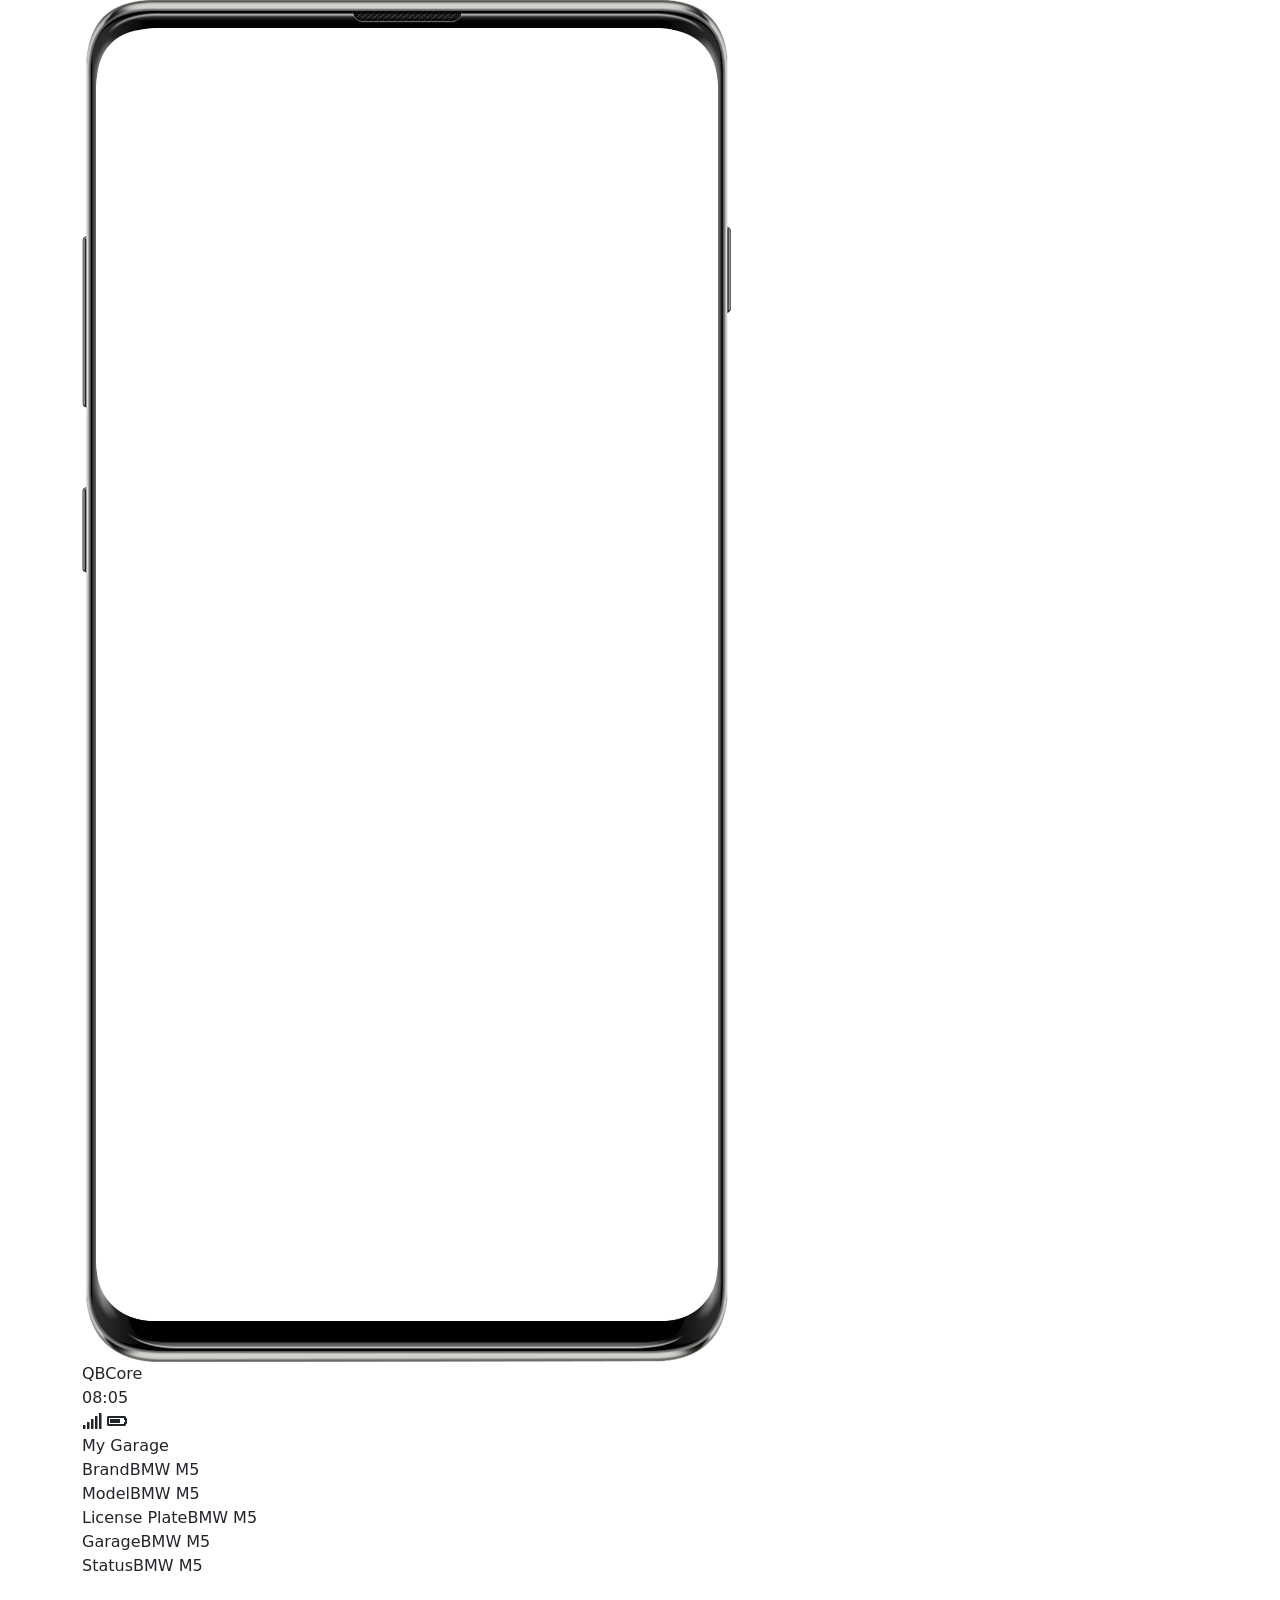
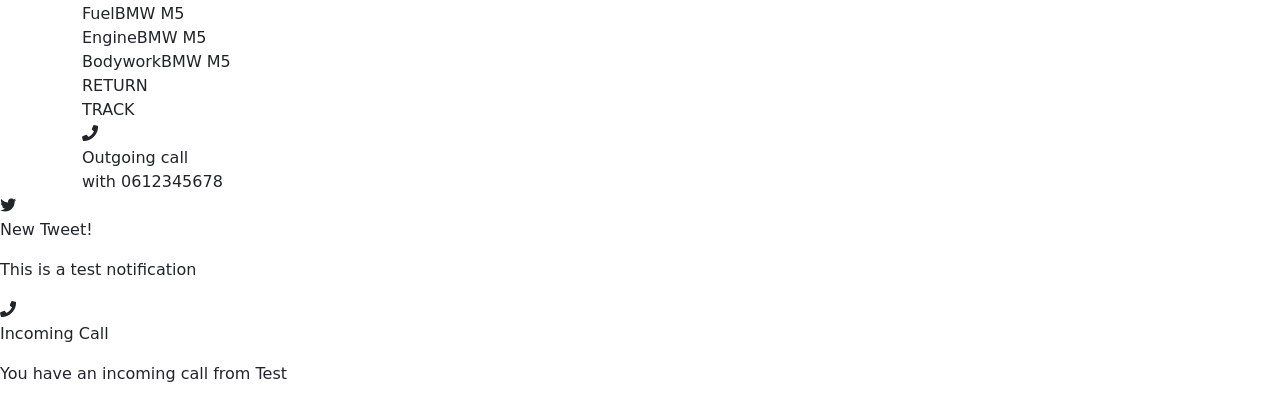
==== commit 8fff1ae3: "Merge branch 'main' into main" ====
--- a/html/index.html
+++ b/html/index.html
@@ -50,7 +50,6 @@
                 <!-- Phone Header -->
                 <div class="phone-header">
                     <div id="phone-server">QBCore</div>
-                    <div id="player-id">1</div>
                     <div id="phone-time">08:05</div>
                     <div id="phone-icons">
                         <i class="fas fa-signal" id="phone-signal" data-toggle="tooltip" data-placement="left" title="QBCore 5G"></i>
--- a/html/css/meos.css
+++ b/html/css/meos.css
@@ -1,697 +1,700 @@
 @import url('https://fonts.googleapis.com/css2?family=Poppins:wght@200&display=swap');
 
 .meos-app {
-	display: none;
-	height: 100%;
-	width: 100%;
-	background: rgb(36, 36, 36);
-	overflow: hidden;
+    display: none;
+    height: 100%;
+    width: 100%;
+    background: rgb(36, 36, 36);
+    overflow: hidden;
 }
 
 .meos-homescreen {
-	position: absolute;
-	height: 100%;
-	width: 100%;
+    position: absolute;
+    height: 100%;
+    width: 100%;
 }
 
 .meos-tabs {
-	position: absolute;
-	height: 90%;
-	width: 100%;
-	overflow: hidden;
-	left: -30vh;
+    position: absolute;
+    height: 90%;
+    width: 100%;
+    overflow: hidden;
+    left: -30vh;
 }
 
 .meos-app-header {
-	position: absolute;
-	width: 100%;
-	height: 9vh;
-	background-color: #004682;
-	top: 0vh;
+    position: absolute;
+    width: 100%;
+    height: 9vh;
+    background-color: #004682;
+    top: 0vh;
 }
 
 #meos-app-title {
-	position: absolute;
-	color: white;
-	top: 5.2vh;
-	left: 2vh;
-	font-family: 'Poppins', sans-serif;
-	font-weight: bold;
-	font-size: 1.6vh;
-	letter-spacing: .1vh;
+    position: absolute;
+    color: white;
+    top: 5.2vh;
+    left: 2vh;
+    font-family: 'Poppins', sans-serif;
+    font-weight: bold;
+    font-size: 1.6vh;
+    letter-spacing: .1vh;
 }
 
 #meos-app-name {
-	position: absolute;
-	color: white;
-	top: 5.6vh;
-	right: 2vh;
-	font-family: 'Poppins', sans-serif;
-	font-size: 1.2vh;
-	letter-spacing: .1vh;
-	float: right;
+    position: absolute;
+    color: white;
+    top: 5.6vh;
+    right: 2vh;
+    font-family: 'Poppins', sans-serif;
+    font-size: 1.2vh;
+    letter-spacing: .1vh;
+    float: right;
 }
 
 .meos-blocks {
-	position: absolute;
-	width: 90%;
-	height: 55%;
-	margin: 0 auto;
-	left: 0;
-	right: 0;
-	top: 10.6vh;
+    position: absolute;
+    width: 90%;
+    height: 55%;
+    margin: 0 auto;
+    left: 0;
+    right: 0;
+    top: 10.6vh;
 }
 
 .meos-block {
-	position: relative;
-	background-color: #004682;
-	width: 45%;
-	height: 30%;
-	margin: .5vh;
-	margin-left: .7vh;
-	margin-top: .7vh;
-	border-radius: .5vh;
-	float: left;
-	transition: .1s linear;
-	text-align: center;
+    position: relative;
+    background-color: #004682;
+    width: 45%;
+    height: 30%;
+    margin: .5vh;
+    margin-left: .7vh;
+    margin-top: .7vh;
+    border-radius: .5vh;
+    float: left;
+    transition: .1s linear;
+    text-align: center;
 }
 
 .meos-block:hover {
-	background-color: #005299;
-}
-
-.meos-block>i {
-	line-height: 5.4vh;
-	color: white;
-	font-size: 2.5vh;
-}
-
-.meos-block>p {
-	line-height: 2vh;
-	color: white;
-	font-size: 1.5vh;
-	font-family: 'Poppins', sans-serif;
-	pointer-events: none;
+    background-color: #005299;
+}
+
+.meos-block > i {
+    line-height: 5.4vh;
+    color: white;
+    font-size: 2.5vh;
+}
+
+.meos-block > p {
+    line-height: 2vh;
+    color: white;
+    font-size: 1.5vh;
+    font-family: 'Poppins', sans-serif;
+    pointer-events: none;
 }
 
 .meos-tabs-footer {
-	position: absolute;
-	bottom: -5vh;
-	width: 100%;
-	height: 5vh;
-	background-color: #004682;
-	color: #ffffff;
-	text-align: center;
-	transition: .1s linear;
+    position: absolute;
+    bottom: -5vh;
+    width: 100%;
+    height: 5vh;
+    background-color: #004682;
+    color: #ffffff;
+    text-align: center;
+    transition: .1s linear;
 }
 
 .meos-tabs-footer:hover {
-	background-color: #005299;
+    background-color: #005299;
 }
 
 .meos-tabs-footer:hover #back-meos {
-	animation: Shake 1s infinite;
+    animation: Shake 1s infinite;
 }
 
 .meos-tabs-footer i {
-	line-height: 5vh;
-	font-size: 1.9vh;
+    line-height: 5vh;
+    font-size: 1.9vh;
 }
 
 .noodknop {
-	animation: Emergency 3s infinite;
+    animation: Emergency 3s infinite;
 }
 
 @keyframes Emergency {
-	0% {
-		background-color: #d30404;
-	}
-	25% {
-		background-color: #a00101;
-	}
-	50% {
-		background-color: #d30404;
-	}
-	75% {
-		background-color: #a00101;
-	}
-	100% {
-		background-color: #d30404;
-	}
+    0% {
+        background-color: #d30404;
+    }
+    25% {
+        background-color: #a00101;
+    }
+    50% {
+        background-color: #d30404;
+    }
+    75% {
+        background-color: #a00101;
+    }
+    100% {
+        background-color: #d30404;
+    }
 }
 
 @keyframes Shake {
-	0% {
-		transform: rotate(0deg);
-	}
-	25% {
-		transform: rotate(-5deg);
-	}
-	50% {
-		transform: rotate(5deg);
-	}
-	75% {
-		transform: rotate(-5deg);
-	}
-	100% {
-		transform: rotate(5deg);
-	}
+    0% {
+        transform: rotate(0deg);
+    }
+    25% {
+        transform: rotate(-5deg);
+    }
+    50% {
+        transform: rotate(5deg);
+    }
+    75% {
+        transform: rotate(-5deg);
+    }
+    100% {
+        transform: rotate(5deg);
+    }
 }
 
 .person-search-input {
-	position: absolute;
-	top: 11vh;
-	left: 2vh;
-	outline: none;
-	border: none;
-	height: 4.2vh;
-	width: 18vh;
-	border-bottom: .15vh solid rgb(78, 78, 78);
-	padding: 1vh;
-	background-color: rgb(235, 235, 235);
-	border-radius: .5vh .5vh 0 0;
-	transition: .1s linear;
-	font-family: 'Poppins', sans-serif;
+    position: absolute;
+    top: 11vh;
+    left: 2vh;
+    outline: none;
+    border: none;
+    height: 4.2vh;
+    width: 18vh;
+    border-bottom: .15vh solid rgb(78, 78, 78);
+    padding: 1vh;
+    background-color: rgb(235, 235, 235);
+    border-radius: .5vh .5vh 0 0;
+    transition: .1s linear;
+    font-family: 'Poppins', sans-serif;
 }
 
 .person-search-input:focus {
-	border-bottom: .15vh solid rgb(248, 160, 28);
-	transition: .1s linear;
+    border-bottom: .15vh solid rgb(248, 160, 28);
+    transition: .1s linear;
 }
 
 .person-search-input:valid {
-	border-bottom: .15vh solid rgb(76, 207, 24);
-	transition: .1s linear;
+    border-bottom: .15vh solid rgb(76, 207, 24);
+    transition: .1s linear;
 }
 
 .person-search-input-house {
-	position: absolute;
-	top: 11vh;
-	left: 2vh;
-	outline: none;
-	border: none;
-	height: 4.2vh;
-	width: 18vh;
-	border-bottom: .15vh solid rgb(78, 78, 78);
-	padding: 1vh;
-	background-color: rgb(235, 235, 235);
-	border-radius: .5vh .5vh 0 0;
-	transition: .1s linear;
-	font-family: 'Poppins', sans-serif;
+    position: absolute;
+    top: 11vh;
+    left: 2vh;
+    outline: none;
+    border: none;
+    height: 4.2vh;
+    width: 18vh;
+    border-bottom: .15vh solid rgb(78, 78, 78);
+    padding: 1vh;
+    background-color: rgb(235, 235, 235);
+    border-radius: .5vh .5vh 0 0;
+    transition: .1s linear;
+    font-family: 'Poppins', sans-serif;
 }
 
 .person-search-input-house:focus {
-	border-bottom: .15vh solid rgb(248, 160, 28);
-	transition: .1s linear;
+    border-bottom: .15vh solid rgb(248, 160, 28);
+    transition: .1s linear;
 }
 
 .person-search-input-house:valid {
-	border-bottom: .15vh solid rgb(76, 207, 24);
-	transition: .1s linear;
+    border-bottom: .15vh solid rgb(76, 207, 24);
+    transition: .1s linear;
 }
 
 .confirm-search-person-test {
-	position: absolute;
-	width: 5vh;
-	height: 4.2vh;
-	background-color: #004682;
-	top: 11vh;
-	right: 2vh;
-	border-radius: .4vh;
-	transition: .1s linear;
-	text-align: center;
-	color: white;
-	pointer-events: all;
-}
-
-.confirm-search-person-test>i {
-	font-size: 1.6vh;
-	line-height: 4.2vh;
+    position: absolute;
+    width: 5vh;
+    height: 4.2vh;
+    background-color: #004682;
+    top: 11vh;
+    right: 2vh;
+    border-radius: .4vh;
+    transition: .1s linear;
+    text-align: center;
+    color: white;
+    pointer-events: all;
+}
+
+.confirm-search-person-test > i {
+    font-size: 1.6vh;
+    line-height: 4.2vh;
 }
 
 .confirm-search-person-test:hover {
-	background-color: #005299;
+    background-color: #005299;
 }
 
 .confirm-search-person-house {
-	display: block;
-	position: absolute;
-	width: 5vh;
-	height: 4.2vh;
-	background-color: #004682;
-	top: 11vh;
-	right: 2vh;
-	border-radius: .4vh;
-	transition: .1s linear;
-	text-align: center;
-	color: white;
-}
-
-.confirm-search-person-house>i {
-	font-size: 1.6vh;
-	line-height: 4.2vh;
+    display: block;
+    position: absolute;
+    width: 5vh;
+    height: 4.2vh;
+    background-color: #004682;
+    top: 11vh;
+    right: 2vh;
+    border-radius: .4vh;
+    transition: .1s linear;
+    text-align: center;
+    color: white;
+}
+
+.confirm-search-person-house > i {
+    font-size: 1.6vh;
+    line-height: 4.2vh;
 }
 
 .confirm-search-person-house:hover {
-	background-color: #005299;
+    background-color: #005299;
 }
 
 .person-search-results {
-	position: absolute;
-	width: 87%;
-	height: 57.5%;
-	margin: 0 auto;
-	left: 0;
-	right: 0;
-	background-color: rgba(0, 0, 0, 0.1);
-	top: 17vh;
-	border-radius: .5vh;
-	overflow: hidden;
-	overflow-y: scroll !important;
+    position: absolute;
+    width: 87%;
+    height: 57.5%;
+    margin: 0 auto;
+    left: 0;
+    right: 0;
+    background-color: rgba(0, 0, 0, 0.1);
+    top: 17vh;
+    border-radius: .5vh;
+    overflow: hidden;
+    overflow-y: scroll !important;
 }
 
 .person-search-results::-webkit-scrollbar {
-	width: .5vh;
+    width: .5vh;
 }
 
 .person-search-results::-webkit-scrollbar-thumb {
-	background-color: #004682;
+    background-color: #004682;
 }
 
 .person-search-result {
-	position: relative;
-	width: 100%;
-	height: auto;
-	background-color: #004682;
-	margin-bottom: 1vh;
-	font-family: 'Poppins', sans-serif;
-	color: white;
-	transition: .05s linear;
+    position: relative;
+    width: 100%;
+    height: auto;
+    background-color: #004682;
+    margin-bottom: 1vh;
+    font-family: 'Poppins', sans-serif;
+    color: white;
+    transition: .05s linear;
 }
 
 .person-search-result-house {
-	position: relative;
-	width: 100%;
-	height: auto;
-	background-color: #004682;
-	margin-bottom: 1vh;
-	font-family: 'Poppins', sans-serif;
-	color: white;
-	transition: .05s linear;
+    position: relative;
+    width: 100%;
+    height: auto;
+    background-color: #004682;
+    margin-bottom: 1vh;
+    font-family: 'Poppins', sans-serif;
+    color: white;
+    transition: .05s linear;
 }
 
 .house-adress-location:hover {
-	opacity: .75;
+    opacity: .75;
 }
 
 .appartment-adress-location:hover {
-	opacity: .75;
-}
-
-.person-search-result-apartment>span :hover {
-	opacity: .5;
+    opacity: .75;
+}
+
+.person-search-result-apartment > span :hover {
+    opacity: .5;
 }
 
 .person-search-result:hover {
-	background-color: #005299;
+    background-color: #005299;
 }
 
 .person-search-result-name {
-	padding: 1vh;
-	font-size: 1.4vh;
+    padding: 1vh;
+    font-size: 1.4vh;
 }
 
 .person-search-result-bsn {
-	font-size: 1vh;
-	padding: 1vh;
-	margin-top: -1.8vh;
+    font-size: 1vh;
+    padding: 1vh;
+    margin-top: -1.8vh;
 }
 
 .person-search-result-dob {
-	font-size: 1vh;
-	padding: 1vh;
-	margin-top: -1.8vh;
+    font-size: 1vh;
+    padding: 1vh;
+    margin-top: -1.8vh;
 }
 
 .person-search-result-number {
-	font-size: 1vh;
-	padding: 1vh;
-	margin-top: -1.8vh;
+    font-size: 1vh;
+    padding: 1vh;
+    margin-top: -1.8vh;
 }
 
 .person-search-result-nationality {
-	font-size: 1vh;
-	padding: 1vh;
-	margin-top: -1.8vh;
+    font-size: 1vh;
+    padding: 1vh;
+    margin-top: -1.8vh;
 }
 
 .person-search-result-gender {
-	font-size: 1vh;
-	padding: 1vh;
-	margin-top: -1.8vh;
+    font-size: 1vh;
+    padding: 1vh;
+    margin-top: -1.8vh;
 }
 
 .person-search-result-warned {
-	font-size: 1vh;
-	padding: 1vh;
-	margin-top: -1.8vh;
+    font-size: 1vh;
+    padding: 1vh;
+    margin-top: -1.8vh;
 }
 
 .person-search-result-driverslicense {
-	font-size: 1vh;
-	padding: 1vh;
-	margin-top: -1.8vh;
+    font-size: 1vh;
+    padding: 1vh;
+    margin-top: -1.8vh;
 }
 
 .person-search-result-apartment {
-	font-size: 1vh;
-	padding: 1vh;
-	margin-top: -1.8vh;
+    font-size: 1vh;
+    padding: 1vh;
+    margin-top: -1.8vh;
 }
 
 .person-opensplit {
-	position: absolute;
-	margin: 0 auto;
-	left: 0;
-	right: 0;
-	width: 90%;
-	height: .07vh;
-	background-color: white;
-	top: 5.6vh;
+    position: absolute;
+    margin: 0 auto;
+    left: 0;
+    right: 0;
+    width: 90%;
+    height: .07vh;
+    background-color: white;
+    top: 5.6vh;
 }
 
 .meos-person-page {
-	display: none;
+    display: none;
 }
 
 .meos-houses-page {
-	display: none;
-}
+    display: none;
+}
+
+/* Vehicle Search */
 
 .meos-vehicle-page {
-	display: none;
+    display: none;
 }
 
 .meos-alerts-page {
-	display: none;
+    display: none;
 }
 
 .vehicle-search-input {
-	position: absolute;
-	top: 11vh;
-	left: 2vh;
-	outline: none;
-	border: none;
-	height: 4.2vh;
-	width: 14.5vh;
-	border-bottom: .15vh solid rgb(78, 78, 78);
-	padding: 1vh;
-	background-color: rgb(235, 235, 235);
-	border-radius: .5vh .5vh 0 0;
-	transition: .1s linear;
-	font-family: 'Poppins', sans-serif;
+    position: absolute;
+    top: 11vh;
+    left: 2vh;
+    outline: none;
+    border: none;
+    height: 4.2vh;
+    width: 14.5vh;
+    border-bottom: .15vh solid rgb(78, 78, 78);
+    padding: 1vh;
+    background-color: rgb(235, 235, 235);
+    border-radius: .5vh .5vh 0 0;
+    transition: .1s linear;
+    font-family: 'Poppins', sans-serif;
 }
 
 .vehicle-search-input:focus {
-	border-bottom: .15vh solid rgb(248, 160, 28);
-	transition: .1s linear;
+    border-bottom: .15vh solid rgb(248, 160, 28);
+    transition: .1s linear;
 }
 
 .vehicle-search-input:valid {
-	border-bottom: .15vh solid rgb(76, 207, 24);
-	transition: .1s linear;
+    border-bottom: .15vh solid rgb(76, 207, 24);
+    transition: .1s linear;
 }
 
 .scan-search-vehicle {
-	position: absolute;
-	width: 4vh;
-	height: 4.2vh;
-	background-color: #004682;
-	top: 11vh;
-	right: 7vh;
-	border-radius: .4vh;
-	transition: .1s linear;
-	text-align: center;
-	color: white;
-}
-
-.scan-search-vehicle>i {
-	font-size: 1.6vh;
-	line-height: 4.2vh;
+    position: absolute;
+    width: 4vh;
+    height: 4.2vh;
+    background-color: #004682;
+    top: 11vh;
+    right: 7vh;
+    border-radius: .4vh;
+    transition: .1s linear;
+    text-align: center;
+    color: white;
+}
+
+.scan-search-vehicle > i {
+    font-size: 1.6vh;
+    line-height: 4.2vh;
 }
 
 .scan-search-vehicle:hover {
-	background-color: #005299;
+    background-color: #005299;
 }
 
 .confirm-search-vehicle {
-	position: absolute;
-	width: 4vh;
-	height: 4.2vh;
-	background-color: #004682;
-	top: 11vh;
-	right: 2vh;
-	border-radius: .4vh;
-	transition: .1s linear;
-	text-align: center;
-	color: white;
-}
-
-.confirm-search-vehicle>i {
-	font-size: 1.6vh;
-	line-height: 4.2vh;
+    position: absolute;
+    width: 4vh;
+    height: 4.2vh;
+    background-color: #004682;
+    top: 11vh;
+    right: 2vh;
+    border-radius: .4vh;
+    transition: .1s linear;
+    text-align: center;
+    color: white;
+}
+
+.confirm-search-vehicle > i {
+    font-size: 1.6vh;
+    line-height: 4.2vh;
 }
 
 .confirm-search-vehicle:hover {
-	background-color: #005299;
+    background-color: #005299;
 }
 
 .vehicle-search-results {
-	position: absolute;
-	width: 87%;
-	height: 57.5%;
-	margin: 0 auto;
-	left: 0;
-	right: 0;
-	background-color: rgba(0, 0, 0, 0.1);
-	top: 17vh;
-	border-radius: .5vh;
-	overflow: hidden;
-	overflow-y: scroll !important;
+    position: absolute;
+    width: 87%;
+    height: 57.5%;
+    margin: 0 auto;
+    left: 0;
+    right: 0;
+    background-color: rgba(0, 0, 0, 0.1);
+    top: 17vh;
+    border-radius: .5vh;
+    overflow: hidden;
+    overflow-y: scroll !important;
 }
 
 .vehicle-search-results::-webkit-scrollbar {
-	width: .5vh;
+    width: .5vh;
 }
 
 .vehicle-search-results::-webkit-scrollbar-thumb {
-	background-color: #004682;
+    background-color: #004682;
 }
 
 .vehicle-search-result {
-	position: relative;
-	width: 100%;
-	height: auto;
-	background-color: #004682;
-	margin-bottom: 1vh;
-	font-family: 'Poppins', sans-serif;
-	color: white;
-	transition: .05s linear;
+    position: relative;
+    width: 100%;
+    height: auto;
+    background-color: #004682;
+    margin-bottom: 1vh;
+    font-family: 'Poppins', sans-serif;
+    color: white;
+    transition: .05s linear;
 }
 
 .vehicle-search-result:hover {
-	background-color: #005299;
+    background-color: #005299;
 }
 
 .vehicle-search-result-name {
-	padding: 1vh;
-	font-size: 1.4vh;
+    padding: 1vh;
+    font-size: 1.4vh;
 }
 
 .vehicle-search-result-plate {
-	font-size: 1vh;
-	padding: 1vh;
-	margin-top: -1.8vh;
-}
-
-.vehicle-search-result-owner {
-	font-size: 1vh;
-	padding: 1vh;
-	margin-top: -1.8vh;
+    font-size: 1vh;
+    padding: 1vh;
+    margin-top: -1.8vh;
+}
+
+.vehicle-search-result-owner{
+    font-size: 1vh;
+    padding: 1vh;
+    margin-top: -1.8vh;
 }
 
 .vehicle-search-result-apk {
-	font-size: 1vh;
-	padding: 1vh;
-	margin-top: -1.8vh;
-}
-
-.vehicle-search-result-warrant {
-	font-size: 1vh;
-	padding: 1vh;
-	margin-top: -1.8vh;
+    font-size: 1vh;
+    padding: 1vh;
+    margin-top: -1.8vh;
+}
+
+.vehicle-search-result-warrant{
+    font-size: 1vh;
+    padding: 1vh;
+    margin-top: -1.8vh;
 }
 
 .vehicle-opensplit {
-	position: absolute;
-	margin: 0 auto;
-	left: 0;
-	right: 0;
-	width: 90%;
-	height: .07vh;
-	background-color: white;
-	top: 5.5vh;
+    position: absolute;
+    margin: 0 auto;
+    left: 0;
+    right: 0;
+    width: 90%;
+    height: .07vh;
+    background-color: white;
+    top: 5.5vh;
 }
 
 .meos-clear-alerts {
-	position: absolute;
-	height: 3.5vh;
-	width: 6.5vh;
-	top: 11vh;
-	left: 2vh;
-	background-color: #004682;
-	border-radius: .4vh;
-	text-align: center;
-	line-height: 3.5vh;
-	color: white;
-	font-family: 'Poppins', sans-serif;
-	transition: .05s linear;
+    position: absolute;
+    height: 3.5vh;
+    width: 6.5vh;
+    top: 11vh;
+    left: 2vh;
+    background-color: #004682;
+    border-radius: .4vh;
+    text-align: center;
+    line-height: 3.5vh;
+    color: white;
+    font-family: 'Poppins', sans-serif;
+    transition: .05s linear;
 }
 
 .meos-clear-alerts:hover {
-	background-color: #005299;
+    background-color: #005299;
 }
 
 .meos-alerts {
-	position: absolute;
-	margin: 0 auto;
-	left: 0;
-	right: 0;
-	width: 87%;
-	height: 33.5vh;
-	background-color: rgba(0, 0, 0, 0.1);
-	top: 16vh;
-	border-radius: .5vh;
-	overflow-x: hidden;
-	overflow-y: scroll;
+    position: absolute;
+    margin: 0 auto;
+    left: 0;
+    right: 0;
+    width: 87%;
+    height: 33.5vh;
+    background-color: rgba(0, 0, 0, 0.1);
+    top: 16vh;
+    border-radius: .5vh;
+    overflow-x: hidden;
+    overflow-y: scroll;
 }
 
 .meos-alerts::-webkit-scrollbar {
-	display: none;
+    display: none;
 }
 
 .meos-alert {
-	position: relative;
-	width: 100%;
-	height: auto;
-	background-color: #004682;
-	padding: 1.5vh;
-	margin-bottom: .5vh;
+    position: relative;
+    width: 100%;
+    height: auto;
+    background-color: #004682;
+    padding: 1.5vh;
+    margin-bottom: .5vh;
 }
 
 .meos-alert-new {
-	background-color: rgb(99, 99, 99);
-	color: white;
-	font-family: 'Poppins', sans-serif;
-	padding: .5vh;
-	border-radius: 1vh;
-	font-size: 1.2vh;
+    background-color: rgb(99, 99, 99);
+    color: white;
+    font-family: 'Poppins', sans-serif;
+    padding: .5vh;
+    border-radius: 1vh;
+    font-size: 1.2vh;
 }
 
 .meos-alert-type {
-	margin-left: .2vh;
-	margin-top: 1vh;
-	font-family: 'Poppins', sans-serif;
-	color: white;
-	font-size: 1.4vh;
+    margin-left: .2vh;
+    margin-top: 1vh;
+    font-family: 'Poppins', sans-serif;
+    color: white;
+    font-size: 1.4vh;
 }
 
 .meos-alert-description {
-	margin-left: .2vh;
-	margin-top: -.8vh;
-	font-family: 'Poppins', sans-serif;
-	color: white;
-	font-size: 1.1vh;
+    margin-left: .2vh;
+    margin-top: -.8vh;
+    font-family: 'Poppins', sans-serif;
+    color: white;
+    font-size: 1.1vh;
 }
 
 .meos-location-button {
-	width: 6.3vh;
-	height: auto;
-	background-color: rgb(66, 66, 66);
-	margin-left: 16vh;
-	font-family: 'Poppins', sans-serif;
-	color: white;
-	padding: .5vh;
-	text-align: center;
-	border-radius: 1vh;
-	margin-top: -1vh;
-	transition: .05s linear;
+    width: 6.3vh;
+    height: auto;
+    background-color: rgb(66, 66, 66);
+    margin-left: 16vh;
+    font-family: 'Poppins', sans-serif;
+    color: white;
+    padding: .5vh;
+    text-align: center;
+    border-radius: 1vh;
+    margin-top: -1vh;
+    transition: .05s linear;
 }
 
 .meos-location-button:hover {
-	background-color: rgb(87, 87, 87);
+    background-color: rgb(87, 87, 87);
 }
 
 .police-icon-notify {
-	width: 2vh;
+    width: 2vh;
 }
 
 .police-icon {
-	margin-top: .8vh;
-	width: 2.1vh;
+    margin-top: .8vh;
+    width: 2.1vh;
 }
 
 .meos-recent-header {
-	position: absolute;
-	left: 2vh;
-	bottom: 18.5vh;
-	font-family: 'Poppins', sans-serif;
-	color: black;
-	font-size: 1.4vh;
+    position: absolute;
+    left: 2vh;
+    bottom: 18.5vh;
+    font-family: 'Poppins', sans-serif;
+    color: black;
+    font-size: 1.4vh;
 }
 
 .meos-recent-alerts {
-	position: absolute;
-	width: 85.5%;
-	height: 15.5vh;
-	top: 39vh;
-	margin: 0 auto;
-	left: 0;
-	right: 0;
-	border-radius: .2vh;
-	overflow-y: scroll;
+    position: absolute;
+    width: 85.5%;
+    height: 15.5vh;
+    /* background-color: rgba(0, 0, 0, 0.05); */
+    top: 39vh;
+    margin: 0 auto;
+    left: 0;
+    right: 0;
+    border-radius: .2vh;
+    overflow-y: scroll;
 }
 
 .meos-recent-alerts::-webkit-scrollbar {
-	display: none;
+    display: none;
 }
 
 .meos-recent-alert {
-	position: relative;
-	width: 100%;
-	height: auto;
-	padding: 1vh;
-	background-color: #004682;
-	border-radius: .3vh;
-	transition: .05s linear;
+    position: relative;
+    width: 100%;
+    height: auto;
+    padding: 1vh;
+    background-color: #004682;
+    border-radius: .3vh;
+    transition: .05s linear;
 }
 
 .meos-recent-alert:hover {
-	background-color: #005cad;
+    background-color: #005cad;
 }
 
 .meos-recent-alert-title {
-	margin-left: .2vh;
-	margin-top: 1vh;
-	font-family: 'Poppins', sans-serif;
-	color: white;
-	font-size: 1.3vh;
+    margin-left: .2vh;
+    margin-top: 1vh;
+    font-family: 'Poppins', sans-serif;
+    color: white;
+    font-size: 1.3vh;
 }
 
 .meos-recent-alert-description {
-	margin-left: .2vh;
-	margin-top: .5vh;
-	font-family: 'Poppins', sans-serif;
-	color: white;
-	font-size: 1.1vh;
-}
+    margin-left: .2vh;
+    margin-top: .5vh;
+    font-family: 'Poppins', sans-serif;
+    color: white;
+    font-size: 1.1vh;
+}
--- a/html/css/crypto.css
+++ b/html/css/crypto.css
@@ -1,606 +1,611 @@
 @import url('https://fonts.googleapis.com/css2?family=Poppins:wght@200&display=swap');
 
 .crypto-app {
-	display: none;
-	height: 100%;
-	width: 100%;
-	background-color: rgb(38, 38, 38);
-	overflow: hidden;
+    display: none;
+    height: 100%;
+    width: 100%;
+    background-color: rgb(38, 38, 38);
+    overflow: hidden;
 }
 
 .crypto-action-page {
-	position: absolute;
-	top: 0;
-	left: -30vh;
-	height: 100%;
-	width: 100%;
-	z-index: 1;
+    position: absolute;
+    top: 0;
+    left: -30vh;
+    height: 100%;
+    width: 100%;
+    z-index: 1;
 }
 
 .crypto-action-page-buy-crypto {
-	display: none;
-	position: absolute;
-	height: 100%;
-	width: 100%;
-	background-color: rgb(38, 38, 38);
+    display: none;
+    position: absolute;
+    height: 100%;
+    width: 100%;
+    background-color: rgb(38, 38, 38);
 }
 
 .crypto-action-page-sell-crypto {
-	display: none;
-	position: absolute;
-	height: 100%;
-	width: 100%;
-	background-color: rgb(38, 38, 38);
+    display: none;
+    position: absolute;
+    height: 100%;
+    width: 100%;
+    background-color: rgb(38, 38, 38);
 }
 
 .crypto-action-page-transfer-crypto {
-	display: none;
-	position: absolute;
-	height: 100%;
-	width: 100%;
-	background-color: rgb(38, 38, 38);
+    display: none;
+    position: absolute;
+    height: 100%;
+    width: 100%;
+    background-color: rgb(38, 38, 38);
 }
 
 .crypto-action-page-buy-crypto-footer {
-	position: absolute;
-	bottom: 40px;
-	width: 100%;
-	height: 5vh;
+    position: absolute;
+    bottom: 40px;
+    width: 100%;
+    height: 5vh;
 }
 
 .crypto-action-page-buy-crypto-footer-button {
-	position: relative;
-	width: 50%;
-	height: 100%;
-	text-align: center;
-	line-height: 5vh;
-	color: white;
-	font-size: 2.0vh;
-	transition: .1s ease-in-out;
-	float: left;
+    position: relative;
+    width: 50%;
+    height: 100%;
+    text-align: center;
+    line-height: 5vh;
+    color: white;
+    font-size: 2.0vh;
+    transition: .1s ease-in-out;
+    float: left;
 }
 
 .crypto-action-page-buy-crypto-footer-button:hover {
-	color: #dc143c;
+   color: #dc143c;
 }
 
 @keyframes Shake {
-	0% {
-		transform: rotate(0deg);
-	}
-	25% {
-		transform: rotate(-5deg);
-	}
-	50% {
-		transform: rotate(5deg);
-	}
-	75% {
-		transform: rotate(-5deg);
-	}
-	100% {
-		transform: rotate(5deg);
-	}
-}
+    0% {
+        transform: rotate(0deg);
+    }
+    25% {
+        transform: rotate(-5deg);
+    }
+    50% {
+        transform: rotate(5deg);
+    }
+    75% {
+        transform: rotate(-5deg);
+    }
+    100% {
+        transform: rotate(5deg);
+    }
+}
+
+/* #2E3B4B */
 
 .crypto-header {
-	position: absolute;
-	width: 100%;
-	height: 18.5vh;
-	top: 5vh;
-	text-align: center;
+    position: absolute;
+    width: 100%;
+    height: 18.5vh;
+    top: 5vh;
+    text-align: center;
 }
 
 .crypto-header-footer {
-	position: absolute;
-	bottom: 0;
-	height: 4.4vh;
-	width: 100%;
+    position: absolute;
+    bottom: 0;
+    height: 4.4vh;
+    width: 100%;
 }
 
 .crypto-header-footer-item {
-	position: relative;
-	width: 33.33%;
-	height: 100%;
-	float: left;
-	color: white;
-	text-align: center;
-	line-height: 4.4vh;
-	font-size: 1.2vh;
-	font-family: 'Poppins', sans-serif;
-	transition: .05s ease-in-out;
+    position: relative;
+    width: 33.33%;
+    height: 100%;
+    float: left;
+    color: white;
+    text-align: center;
+    line-height: 4.4vh;
+    font-size: 1.2vh;
+    font-family: 'Poppins', sans-serif;
+    transition: .05s ease-in-out;
 }
 
 .crypto-header-footer-item-selected {
-	border-bottom: .2vh solid #dc143c;
+    border-bottom: .2vh solid #dc143c;
 }
 
 .crypto-page {
-	position: absolute;
-	height: 57%;
-	width: 100%;
-	background: rgb(38, 38, 38);
-	bottom: 10px;
-	margin: 0 auto;
-	left: 0;
-	right: 0;
+    position: absolute;
+    height: 57%;
+    width: 100%;
+    background: rgb(38, 38, 38);
+    bottom: 10px;
+    margin: 0 auto;
+    left: 0;
+    right: 0;
 }
 
 .crypto-header-values {
-	position: absolute;
-	width: 90%;
-	height: 8vh;
-	top: 7vh;
-	margin: 0 auto;
-	left: 0;
-	right: 0;
+    position: absolute;
+    width: 90%;
+    height: 8vh;
+    top: 7vh;
+    margin: 0 auto;
+    left: 0;
+    right: 0;
 }
 
 .crypto-header-value {
-	position: relative;
-	color: white;
-	float: left;
-	width: 33.33%;
-	text-align: center;
-	top: 2.5vh;
-	font-family: 'Poppins', sans-serif;
-	font-size: 1.2vh;
+    position: relative;
+    color: white;
+    float: left;
+    width: 33.33%;
+    text-align: center;
+    top: 2.5vh;
+    font-family: 'Poppins', sans-serif;
+    font-size: 1.2vh;
 }
 
 .crypto-header-value p {
-	line-height: 2vh;
+    line-height: 2vh;
 }
 
 .crypto-header-value span {
-	color: rgba(255, 255, 255, 0.699);
+    color: rgba(255, 255, 255, 0.699);
 }
 
 .crypto-header-picture {
-	position: absolute;
-	width: 14vh;
-	margin: 0 auto;
-	left: 0;
-	right: 0;
-	top: 2vh;
+    position: absolute;
+    width: 14vh;
+    margin: 0 auto;
+    left: 0;
+    right: 0;
+    top: 2vh;
 }
 
 .cryptotab-general {
-	display: none;
-	position: absolute;
-	width: 100%;
-	height: 100%;
+    display: none;
+    position: absolute;
+    width: 100%;
+    height: 100%;
 }
 
 .cryptotab-transactions {
-	display: none;
-	position: absolute;
-	width: 100%;
-	height: 100%;
+    display: none;
+    position: absolute;
+    width: 100%;
+    height: 100%;
 }
 
 .cryptotab-course {
-	display: none;
-	position: absolute;
-	width: 100%;
-	height: 100%;
+    display: none;
+    position: absolute;
+    width: 100%;
+    height: 100%;
 }
 
 .cryptotab-transactions-list {
-	position: absolute;
-	width: 93%;
-	height: 95%;
-	margin: 0 auto;
-	left: 0;
-	right: 0;
-	top: .5vh;
-	border-radius: .5vh;
-	overflow-x: hidden;
-	overflow-y: scroll;
+    position: absolute;
+    width: 93%;
+    height: 95%;
+    margin: 0 auto;
+    left: 0;
+    right: 0;
+    top: .5vh;
+    border-radius: .5vh;
+    overflow-x: hidden;
+    overflow-y: scroll;
 }
 
 .cryptotab-transactions-list::-webkit-scrollbar {
-	display: none;
+    display: none;
 }
 
 .cryptotab-transactions-block {
-	position: relative;
-	width: 95%;
-	height: 7vh;
-	margin: 0 auto;
-	margin-bottom: .8vh;
-	margin-top: .6vh;
-	background: rgba(23, 23, 23, 90%);
-	border-radius: 0.15rem;
-	box-shadow: 0rem 0rem 0.1rem 0.05rem #000000;
+    position: relative;
+    width: 95%;
+    height: 7vh;
+    margin: 0 auto;
+    margin-bottom: .8vh;
+    margin-top: .6vh;
+    background: rgba(23, 23, 23, 90%);
+    border-radius: 0.15rem;
+    box-shadow: 0rem 0rem 0.1rem 0.05rem #000000;
 }
 
 .cryptotab-transactions-block i {
-	line-height: 7vh;
-	margin-left: 1.5vh;
-	font-size: 2vh;
-	color: white;
+    line-height: 7vh;
+    margin-left: 1.5vh;
+    font-size: 2vh;
+    color: white;
 }
 
 .cryptotab-transactions-block-title {
-	position: absolute;
-	top: 1.5vh;
-	left: 4.7vh;
-	font-family: 'Poppins', sans-serif;
-	font-size: 1.4vh;
-	color: white;
+    position: absolute;
+    top: 1.5vh;
+    left: 4.7vh;
+    font-family: 'Poppins', sans-serif;
+    font-size: 1.4vh;
+    color: white;
 }
 
 .cryptotab-transactions-block-happening {
-	position: absolute;
-	bottom: 1.5vh;
-	left: 4.7vh;
-	font-family: 'Poppins', sans-serif;
-	color: white;
-	font-size: 1.1vh;
+    position: absolute;
+    bottom: 1.5vh;
+    left: 4.7vh;
+    font-family: 'Poppins', sans-serif;
+    color: white;
+    font-size: 1.1vh;
 }
 
 .cryptotab-course-list {
-	position: absolute;
-	width: 93%;
-	height: 95%;
-	margin: 0 auto;
-	left: 0;
-	right: 0;
-	top: .5vh;
-	overflow-x: hidden;
-	overflow-y: scroll;
+    position: absolute;
+    width: 93%;
+    height: 95%;
+    margin: 0 auto;
+    left: 0;
+    right: 0;
+    top: .5vh;
+    overflow-x: hidden;
+    overflow-y: scroll;
 }
 
 .cryptotab-course-list::-webkit-scrollbar {
-	display: none;
+    display: none;
 }
 
 .cryptotab-course-block {
-	position: relative;
-	width: 95%;
-	height: 7vh;
-	margin: 0 auto;
-	margin-bottom: .8vh;
-	margin-top: .6vh;
-	background: rgba(23, 23, 23, 90%);
-	border-radius: 0.15rem;
-	box-shadow: 0rem 0rem 0.1rem 0.05rem #000000;
+    position: relative;
+    width: 95%;
+    height: 7vh;
+    margin: 0 auto;
+    margin-bottom: .8vh;
+    margin-top: .6vh;
+    background: rgba(23, 23, 23, 90%);
+    border-radius: 0.15rem;
+    box-shadow: 0rem 0rem 0.1rem 0.05rem #000000;
 }
 
 .cryptotab-course-block i {
-	line-height: 7vh;
-	margin-left: 1.5vh;
-	font-size: 2vh;
-	color: white;
+    line-height: 7vh;
+    margin-left: 1.5vh;
+    font-size: 2vh;
+    color: white;
 }
 
 .cryptotab-course-block-title {
-	position: absolute;
-	top: 1.5vh;
-	left: 4.7vh;
-	font-family: 'Poppins', sans-serif;
-	font-size: 1.3vh;
-	color: white;
+    position: absolute;
+    top: 1.5vh;
+    left: 4.7vh;
+    font-family: 'Poppins', sans-serif;
+    font-size: 1.3vh;
+    color: white;
 }
 
 .cryptotab-course-block-happening {
-	position: absolute;
-	bottom: 1.5vh;
-	left: 4.7vh;
-	font-family: 'Poppins', sans-serif;
-	color: white;
-	font-size: 1.1vh;
+    position: absolute;
+    bottom: 1.5vh;
+    left: 4.7vh;
+    font-family: 'Poppins', sans-serif;
+    color: white;
+    font-size: 1.1vh;
 }
 
 .crypto-percentage-change {
-	position: absolute;
-	width: 10vh;
-	top: -2.6vh;
+    position: absolute;
+    width: 10vh;
+    top: -2.6vh;
 }
 
 .crypto-percentage-change i {
-	font-size: 1.2vh;
+    font-size: 1.2vh;
 }
 
 .cryptotab-general-actions {
-	position: absolute;
-	width: 100%;
-	height: 100%;
-	margin: 0 auto;
-	left: 0;
-	right: 0;
-	top: 0;
-	overflow-y: scroll;
-	overflow-x: hidden;
+    position: absolute;
+    width: 100%;
+    height: 100%;
+    margin: 0 auto;
+    left: 0;
+    right: 0;
+    top: 0;
+    overflow-y: scroll;
+    overflow-x: hidden;
 }
 
 .cryptotab-general-actions::-webkit-scrollbar {
-	display: none;
+    display: none;
 }
 
 .cryptotab-general-action {
-	position: relative;
-	color: white;
-	width: 90%;
-	height: 6vh;
-	margin: 1vh auto 0px;
-	font-family: Poppins, sans-serif;
-	transition: all 0.05s linear 0s;
-	background: rgba(23, 23, 23, 90%);
-	border-radius: 0.15rem;
-	box-shadow: 0rem 0rem 0.1rem 0.05rem #000000;
-}
-
-.cryptotab-general-action>i {
-	position: absolute;
-	left: 1.25vh;
-	line-height: 6vh;
-	font-size: 2vh;
+    position: relative;
+    color: white;
+    width: 90%;
+    height: 6vh;
+    margin: 1vh auto 0px;
+    font-family: Poppins, sans-serif;
+    transition: all 0.05s linear 0s;
+    background: rgba(23, 23, 23, 90%);
+    border-radius: 0.15rem;
+    box-shadow: 0rem 0rem 0.1rem 0.05rem #000000;
+}
+
+.cryptotab-general-action > i {
+    position: absolute;
+    left: 1.25vh;
+    line-height: 6vh;
+    font-size: 2vh;
 }
 
 .cryptotab-general-action-title {
-	position: absolute;
-	left: 5vh;
-	top: 1vh;
-	font-size: 1.3vh;
-	color: white;
-	font-weight: bold;
+    position: absolute;
+    left: 5vh;
+    top: 1vh;
+    font-size: 1.3vh;
+    color: white;
+    font-weight: bold;
 }
 
 .cryptotab-general-action-description {
-	position: absolute;
-	left: 5vh;
-	top: 3vh;
-	font-size: 1.1vh;
-	color: white;
+    position: absolute;
+    left: 5vh;
+    top: 3vh;
+    font-size: 1.1vh;
+    color: white;
 }
 
 .cryptotab-general-action:hover {
-	background-color: #dc143c;
+    background-color: #dc143c;
 }
 
 .crypto-action-page-buy-crypto-input-money {
-	position: absolute;
-	top: 22.4vh;
-	left: 7vh;
-	background: none;
-	border: none;
-	outline: none;
-	/* border-bottom: 2px solid #000000; */
-	font-family: 'Poppins', sans-serif;
-	height: 3.5vh;
-	width: 18vh;
-	text-indent: .4vh;
-	transition: .1s;
-	font-size: 1.3vh;
-	color: white;
-}
-
+    position: absolute;
+    top: 22.4vh;
+    left: 7vh;
+    background: none;
+    border: none;
+    outline: none;
+    /* border-bottom: 2px solid #000000; */
+    font-family: 'Poppins', sans-serif;
+    height: 3.5vh;
+    width: 18vh;
+    text-indent: .4vh;
+    transition: .1s;
+    font-size: 1.3vh;
+    color: white;
+}
 .crypto-action-page-buy-crypto-input-money::-webkit-inner-spin-button {
-	display: none;
+    display: none;
 }
 
 .crypto-action-page-buy-crypto-input-money:focus {
-	border-bottom: 2px solid #fbc531;
+    border-bottom: 2px solid #fbc531;
 }
 
 .crypto-action-page-buy-crypto-input-money:valid {
-	border-bottom: 2px solid #6ab04c;
-}
-
-.crypto-action-page-buy-crypto-input-money-icon {
-	position: absolute;
-	top: 22vh;
-	left: 3vh;
-	font-size: 2.5vh;
-	color: white;
+    border-bottom: 2px solid #6ab04c;
+}
+
+.crypto-action-page-buy-crypto-input-money-icon  {
+    position: absolute;
+    top: 22vh;
+    left: 3vh;
+    font-size: 2.5vh;
+    color: white;
 }
 
 .crypto-action-page-buy-crypto-input-coins {
-	position: absolute;
-	top: 15vh;
-	left: 7vh;
-	background: none;
-	border: none;
-	outline: none;
-	border-bottom: 2px solid #000000;
-	font-family: 'Poppins', sans-serif;
-	height: 3.5vh;
-	width: 18vh;
-	text-indent: .4vh;
-	transition: .1s;
-	font-size: 1.3vh;
-	color: white;
-}
-
+    position: absolute;
+    top: 15vh;
+    left: 7vh;
+    background: none;
+    border: none;
+    outline: none;
+    border-bottom: 2px solid #000000;
+    font-family: 'Poppins', sans-serif;
+    height: 3.5vh;
+    width: 18vh;
+    text-indent: .4vh;
+    transition: .1s;
+    font-size: 1.3vh;
+    color: white;
+}
 .crypto-action-page-buy-crypto-input-coins::-webkit-inner-spin-button {
-	display: none;
+    display: none;
 }
 
 .crypto-action-page-buy-crypto-input-coins:focus {
-	border-bottom: 2px solid #fbc531;
+    border-bottom: 2px solid #fbc531;
 }
 
 .crypto-action-page-buy-crypto-input-coins:valid {
-	border-bottom: 2px solid #6ab04c;
-}
-
-.crypto-action-page-buy-crypto-input-coins-icon {
-	position: absolute;
-	top: 16vh;
-	left: 3vh;
-	font-size: 2.5vh;
-	color: white;
-}
+    border-bottom: 2px solid #6ab04c;
+}
+
+.crypto-action-page-buy-crypto-input-coins-icon  {
+    position: absolute;
+    top: 16vh;
+    left: 3vh;
+    font-size: 2.5vh;
+    color: white;
+}
+
+/* Sell */
+
 
 .crypto-action-page-sell-crypto-input-money {
-	position: absolute;
-	top: 22.4vh;
-	left: 7vh;
-	background: none;
-	border: none;
-	outline: none;
-	font-family: 'Poppins', sans-serif;
-	height: 3.5vh;
-	width: 18vh;
-	text-indent: .4vh;
-	transition: .1s;
-	font-size: 1.3vh;
-	color: white;
-}
-
+    position: absolute;
+    top: 22.4vh;
+    left: 7vh;
+    background: none;
+    border: none;
+    outline: none;
+    /* border-bottom: 2px solid #000000; */
+    font-family: 'Poppins', sans-serif;
+    height: 3.5vh;
+    width: 18vh;
+    text-indent: .4vh;
+    transition: .1s;
+    font-size: 1.3vh;
+    color: white;
+}
 .crypto-action-page-sell-crypto-input-money::-webkit-inner-spin-button {
-	display: none;
+    display: none;
 }
 
 .crypto-action-page-sell-crypto-input-money:focus {
-	border-bottom: 2px solid #fbc531;
+    border-bottom: 2px solid #fbc531;
 }
 
 .crypto-action-page-sell-crypto-input-money:valid {
-	border-bottom: 2px solid #6ab04c;
-}
-
-.crypto-action-page-sell-crypto-input-money-icon {
-	position: absolute;
-	top: 22vh;
-	left: 3vh;
-	font-size: 2.5vh;
-	color: white;
+    border-bottom: 2px solid #6ab04c;
+}
+
+.crypto-action-page-sell-crypto-input-money-icon  {
+    position: absolute;
+    top: 22vh;
+    left: 3vh;
+    font-size: 2.5vh;
+    color: white;
 }
 
 .crypto-action-page-sell-crypto-input-coins {
-	position: absolute;
-	top: 15vh;
-	left: 7vh;
-	background: none;
-	border: none;
-	outline: none;
-	border-bottom: 2px solid #000000;
-	font-family: 'Poppins', sans-serif;
-	height: 3.5vh;
-	width: 18vh;
-	text-indent: .4vh;
-	transition: .1s;
-	font-size: 1.3vh;
-	color: white;
-}
-
+    position: absolute;
+    top: 15vh;
+    left: 7vh;
+    background: none;
+    border: none;
+    outline: none;
+    border-bottom: 2px solid #000000;
+    font-family: 'Poppins', sans-serif;
+    /* background: rgb(33,36,43); */
+    /* background: linear-gradient(0deg, rgba(33,36,43,0.5) 0%, rgba(178,132,254,0) 100%); */
+    height: 3.5vh;
+    width: 18vh;
+    text-indent: .4vh;
+    transition: .1s;
+    font-size: 1.3vh;
+    color: white;
+}
 .crypto-action-page-sell-crypto-input-coins::-webkit-inner-spin-button {
-	display: none;
+    display: none;
 }
 
 .crypto-action-page-sell-crypto-input-coins:focus {
-	border-bottom: 2px solid #fbc531;
+    border-bottom: 2px solid #fbc531;
 }
 
 .crypto-action-page-sell-crypto-input-coins:valid {
-	border-bottom: 2px solid #6ab04c;
-}
-
-.crypto-action-page-sell-crypto-input-coins-icon {
-	position: absolute;
-	top: 16vh;
-	left: 3vh;
-	font-size: 2.5vh;
-	color: white;
+    border-bottom: 2px solid #6ab04c;
+}
+
+.crypto-action-page-sell-crypto-input-coins-icon  {
+    position: absolute;
+    top: 16vh;
+    left: 3vh;
+    font-size: 2.5vh;
+    color: white;
 }
 
 .crypto-action-page-header {
-	position: absolute;
-	left: 3vh;
-	top: 6.5vh;
-	font-family: 'Poppins', sans-serif;
-	font-size: 1.8vh;
-	color: white;
+    position: absolute;
+    left: 3vh;
+    top: 6.5vh;
+    font-family: 'Poppins', sans-serif;
+    font-size: 1.8vh;
+    color: white;
 }
 
 .crypto-action-page-wallet {
-	position: absolute;
-	left: 3vh;
-	top: 11vh;
-	font-family: 'Poppins', sans-serif;
-	font-size: 1.3vh;
-	color: white;
+    position: absolute;
+    left: 3vh;
+    top: 11vh;
+    font-family: 'Poppins', sans-serif;
+    font-size: 1.3vh;
+    color: white;
 }
 
 .crypto-walletid {
-	position: absolute;
-	margin: 0 auto;
-	left: 0;
-	right: 0;
-	width: 100%;
-	text-align: center;
-	bottom: 4vh;
-	font-family: 'Poppins', sans-serif;
-	color: white;
+    position: absolute;
+    margin: 0 auto;
+    left: 0;
+    right: 0;
+    width: 100%;
+    text-align: center;
+    bottom: 4vh;
+    font-family: 'Poppins', sans-serif;
+    color: white;
 }
 
 .crypto-action-page-transfer-crypto-input-walletid {
-	position: absolute;
-	top: 21vh;
-	left: 7vh;
-	background: none;
-	border: none;
-	outline: none;
-	border-bottom: 2px solid #000000;
-	font-family: 'Poppins', sans-serif;
-	height: 3.5vh;
-	width: 18vh;
-	text-indent: .4vh;
-	transition: .1s;
-	font-size: 1.3vh;
-	color: white;
+    position: absolute;
+    top: 21vh;
+    left: 7vh;
+    background: none;
+    border: none;
+    outline: none;
+    border-bottom: 2px solid #000000;
+    font-family: 'Poppins', sans-serif;
+    height: 3.5vh;
+    width: 18vh;
+    text-indent: .4vh;
+    transition: .1s;
+    font-size: 1.3vh;
+    color: white;
 }
 
 .crypto-action-page-transfer-crypto-input-walletid:focus {
-	border-bottom: 2px solid #fbc531;
+    border-bottom: 2px solid #fbc531;
 }
 
 .crypto-action-page-transfer-crypto-input-walletid:valid {
-	border-bottom: 2px solid #6ab04c;
-}
-
-.crypto-action-page-transfer-crypto-input-money-icon {
-	position: absolute;
-	top: 22vh;
-	left: 3vh;
-	font-size: 2.5vh;
-	color: white;
-}
-
-.crypto-action-page-transfer-crypto-input-coins {
-	position: absolute;
-	top: 15vh;
-	left: 7vh;
-	background: none;
-	border: none;
-	outline: none;
-	border-bottom: 2px solid #000000;
-	font-family: 'Poppins', sans-serif;
-	height: 3.5vh;
-	width: 18vh;
-	text-indent: .4vh;
-	transition: .1s;
-	font-size: 1.3vh;
-	color: white;
-}
-
+    border-bottom: 2px solid #6ab04c;
+}
+
+.crypto-action-page-transfer-crypto-input-money-icon  {
+    position: absolute;
+    top: 22vh;
+    left: 3vh;
+    font-size: 2.5vh;
+    color: white;
+}
+
+/*  */
+
+.crypto-action-page-transfer-crypto-input-coins{
+    position: absolute;
+    top: 15vh;
+    left: 7vh;
+    background: none;
+    border: none;
+    outline: none;
+    border-bottom: 2px solid #000000;
+    font-family: 'Poppins', sans-serif;
+    height: 3.5vh;
+    width: 18vh;
+    text-indent: .4vh;
+    transition: .1s;
+    font-size: 1.3vh;
+    color: white;
+}
 .crypto-action-page-transfer-crypto-input-coins::-webkit-inner-spin-button {
-	display: none;
+    display: none;
 }
 
 .crypto-action-page-transfer-crypto-input-coins:focus {
-	border-bottom: 2px solid #fbc531;
+    border-bottom: 2px solid #fbc531;
 }
 
 .crypto-action-page-transfer-crypto-input-coins:valid {
-	border-bottom: 2px solid #6ab04c;
-}
-
-.crypto-action-page-transfer-crypto-input-coins-icon {
-	position: absolute;
-	top: 16vh;
-	left: 3vh;
-	font-size: 2.5vh;
-	color: white;
-}
+    border-bottom: 2px solid #6ab04c;
+}
+
+.crypto-action-page-transfer-crypto-input-coins-icon  {
+    position: absolute;
+    top: 16vh;
+    left: 3vh;
+    font-size: 2.5vh;
+    color: white;
+}
--- a/html/css/gallery.css
+++ b/html/css/gallery.css
@@ -1,204 +1,209 @@
 @import url('https://fonts.googleapis.com/css?family=Lato&display=swap');
+
 .gallery-app {
-	display: none;
-	height: 100%;
-	width: 100%;
-	background: rgb(36, 36, 36);
-	overflow: hidden;
+    display: none;
+    height: 100%;
+    width: 100%;
+    background: rgb(36, 36, 36);
+    overflow: hidden;
 }
 
 .gallery-app-header {
-	position: absolute;
-	height: 9vh;
-	width: 100%;
-	background-color: #000;
-	text-align: center;
-	line-height: 12.5vh;
-	color: white;
-	font-family: 'Poppins', sans-serif;
-	font-size: 1.5vh;
+    position: absolute;
+    height: 9vh;
+    width: 100%;
+    background-color: #000;
+    text-align: center;
+    line-height: 12.5vh;
+    color: white;
+    font-family: 'Poppins', sans-serif;
+    font-size: 1.5vh;
 }
 
 .gallery-homescreen {
-	position: absolute;
-	height: 100%;
-	width: 100%;
-	left: 0vh;
+    position: absolute;
+    height: 100%;
+    width: 100%;
+    left: 0vh;
 }
 
 .gallery-detailscreen {
-	position: absolute;
-	height: 100%;
-	width: 100%;
-	left: -30vh;
-}
-
+    position: absolute;
+    height: 100%;
+    width: 100%;
+    left: -30vh;
+}
 .gallery-postscreen {
-	position: absolute;
-	height: 100%;
-	width: 100%;
-	left: -30vh;
+    position: absolute;
+    height: 100%;
+    width: 100%;
+    left: -30vh;
 }
 
 .gallery-images {
-	position: absolute;
-	width: 85%;
-	height: 44.5vh;
-	top: 10.5vh;
-	margin: 0 auto;
-	left: 0;
-	right: 0;
-	overflow-y: scroll;
+    position: absolute;
+    width: 85%;
+    height: 44.5vh;
+    /* background-color: rgba(0, 0, 0, 0.1); */
+    top: 10.5vh;
+    margin: 0 auto;
+    left: 0;
+    right: 0;
+    overflow-y: scroll;
 }
 
 .gallery-images::-webkit-scrollbar {
-	display: none;
-}
-
-.tumbnail {
-	width: 100%;
-	border-radius: 0.3vh;
+    display: none;
+}
+
+.tumbnail{
+    width: 100%;
+    border-radius: 0.3vh;
 }
 
 .gallery-image {
-	display: inline-block;
-	width: 50%;
-	padding: 0.2vh;
-	height: 7.1vh;
-}
-
+    display: inline-block;
+    width: 50%;
+    padding: 0.2vh;
+    height: 7.1vh;
+    
+}
 .gallery-details {
-	position: absolute;
-	height: 76%;
-	width: 84%;
-	margin: 0 auto;
-	left: 0vh;
-	right: 0;
-	top: 11vh;
-}
+    position: absolute;
+    /* background-color: rgba(255, 255, 255, 0.1); */
+    height: 76%;
+    width: 84%;
+    margin: 0 auto;
+    left: 0vh;
+    right: 0;
+    top: 11vh;
+}
+
+
 
 .return-button {
-	display: flex;
-	flex-direction: row;
-	justify-content: space-between;
-}
-
-.return-button>div {
-	margin: 2px;
-	width: 100%;
-	height: 5vh;
-	background-color: rgb(233, 233, 233);
-	border-radius: .3vh;
-	transition: .05s linear;
-	text-align: center;
-	line-height: 5vh;
-	font-family: 'Poppins', sans-serif;
-	font-size: 1.4vh;
-}
-
-.return-button>div:hover {
-	background-color: rgb(212, 212, 212);
+    display: flex;
+    flex-direction: row;
+    justify-content: space-between;
+}
+
+.return-button > div {
+    margin: 2px;
+    width: 100%;
+    height: 5vh;
+    background-color: rgb(233, 233, 233);
+    border-radius: .3vh;
+    transition: .05s linear;
+    text-align: center;
+    line-height: 5vh;
+    font-family: 'Poppins', sans-serif;
+    font-size: 1.4vh;
+}
+
+.return-button > div:hover {
+    background-color: rgb(212, 212, 212);
 }
 
 .make-post-button {
-	display: flex;
-	flex-direction: row;
-	justify-content: space-between;
-}
-
-.make-post-button>div {
-	margin: 2px;
-	width: 80%;
-	height: 5vh;
-	background-color: #1da1f2;
-	border-radius: .3vh;
-	transition: .05s linear;
-	text-align: center;
-	line-height: 5vh;
-	font-family: 'Poppins', sans-serif;
-	font-size: 1.4vh;
-}
-
-.make-post-button>div:hover {
-	background-color: #1da1f2;
+    display: flex;
+    flex-direction: row;
+    justify-content: space-between;
+}
+
+.make-post-button > div {
+    margin: 2px;
+    width: 80%;
+    height: 5vh;
+    background-color: #1da1f2;
+    border-radius: .3vh;
+    transition: .05s linear;
+    text-align: center;
+    line-height: 5vh;
+    font-family: 'Poppins', sans-serif;
+    font-size: 1.4vh;
+}
+
+.make-post-button > div:hover {
+    background-color: #1da1f2;
 }
 
 #delete-button {
-	margin: 2px;
-	width: 20%;
-	height: 5vh;
-	background-color: #921010;
-	color: #fff;
-	border-radius: .3vh;
-	transition: .05s linear;
-	text-align: center;
-	line-height: 5vh;
-	font-family: 'Poppins', sans-serif;
-	font-size: 1.4vh;
-}
-
+    margin: 2px;
+    width: 20%;
+    height: 5vh;
+    background-color: #921010;
+    color: #fff;
+    border-radius: .3vh;
+    transition: .05s linear;
+    text-align: center;
+    line-height: 5vh;
+    font-family: 'Poppins', sans-serif;
+    font-size: 1.4vh;
+}
 #delete-button:hover {
-	background-color: #742323;
+    background-color: #742323;
 }
 
 .posts-button {
-	display: flex;
-	flex-direction: row;
-	justify-content: space-between;
+    display: flex;
+    flex-direction: row;
+    justify-content: space-between;
 }
 
 #tweet-button {
-	margin: 2px;
-	width: 50%;
-	height: 5vh;
-	color: #fff;
-	border-radius: .3vh;
-	transition: .05s linear;
-	text-align: center;
-	line-height: 5vh;
-	font-family: 'Poppins', sans-serif;
-	font-size: 1.4vh;
-	background-color: #08a0e9;
-}
-
-#tweet-button>div:hover {
-	background-color: #0084b4;
+    margin: 2px;
+    width: 50%;
+    height: 5vh;
+    
+    color: #fff;
+    border-radius: .3vh;
+    transition: .05s linear;
+    text-align: center;
+    line-height: 5vh;
+    font-family: 'Poppins', sans-serif;
+    font-size: 1.4vh;
+    background-color: #08a0e9;
+}
+#tweet-button > div:hover {
+    background-color: #0084b4;
 }
 
 #advert-button {
-	margin: 2px;
-	width: 50%;
-	height: 5vh;
-	color: #fff;
-	border-radius: .3vh;
-	transition: .05s linear;
-	text-align: center;
-	line-height: 5vh;
-	font-family: 'Poppins', sans-serif;
-	font-size: 1.4vh;
-	background-color: #ff8f1a;
-}
-
-#advert-button>div:hover {
-	background-color: #cf812d;
-}
+    margin: 2px;
+    width: 50%;
+    height: 5vh;
+    color: #fff;
+    border-radius: .3vh;
+    transition: .05s linear;
+    text-align: center;
+    line-height: 5vh;
+    font-family: 'Poppins', sans-serif;
+    font-size: 1.4vh;
+    background-color: #ff8f1a;
+}
+#advert-button > div:hover {
+    background-color: #cf812d;
+}
+
+
 
 #new-textarea {
-	border: none;
-	height: 15vh;
-	margin: 0 auto;
-	left: 0;
-	right: 0;
-	background-color: rgb(233, 233, 233);
-	outline: none;
-	border-bottom: 2px solid #1da0f200;
-	resize: none;
-	transition: border-bottom 0.1s ease-in-out;
-	font-family: 'Poppins', sans-serif;
-	padding: 0.87vh;
-	font-size: 1.4vh;
-	top: 12vh;
-	width: 100%;
-	border-radius: 1vh 1vh 0 0;
-	box-shadow: inset 0 0 2vh 0 rgb(0 0 0 / 9%);
-}
+    border: none;
+    height: 15vh;
+    margin: 0 auto;
+    left: 0;
+    right: 0;
+    background-color: rgb(233, 233, 233);
+    outline: none;
+    border-bottom: 2px solid #1da0f200;
+    resize: none;
+    transition: border-bottom 0.1s ease-in-out;
+    font-family: 'Poppins', sans-serif;
+    padding: 0.87vh;
+    font-size: 1.4vh;
+    top: 12vh;
+    width: 100%;
+    border-radius: 1vh 1vh 0 0;
+    box-shadow: inset 0 0 2vh 0 rgb(0 0 0 / 9%);
+
+}
--- a/html/css/camera.css
+++ b/html/css/camera.css
@@ -1,41 +1,40 @@
 @import url('https://fonts.googleapis.com/css?family=Lato&display=swap');
 
 .camera-app {
-	display: none;
-	height: 100%;
-	width: 100%;
-	background: rgb(36, 36, 36);
-	overflow: hidden;
+    display: none;
+    height: 100%;
+    width: 100%;
+    background: rgb(36, 36, 36);
+    overflow: hidden;
 }
 
+
 .camera-homescreen {
-	position: absolute;
-	height: 100%;
-	width: 100%;
-	left: 0vh;
+    position: absolute;
+    height: 100%;
+    width: 100%;
+    left: 0vh;
 }
 
+
+
 .loader {
-	z-index: 1000;
-	border: 16px solid #f3f3f3;
-	border-top: 16px solid #3498db;
-	border-bottom: 16px solid #3498db;
-	border-radius: 50%;
-	animation: spin 2s linear infinite;
-	position: absolute;
-	top: 50%;
-	left: 50%;
-	margin-top: -50px;
-	margin-left: -50px;
-	width: 100px;
-	height: 100px;
+  z-index: 1000;
+  border: 16px solid #f3f3f3; /* Light grey */
+  border-top: 16px solid #3498db;
+  border-bottom: 16px solid #3498db;
+  border-radius: 50%;
+  animation: spin 2s linear infinite;
+  position: absolute;
+  top: 50%;
+  left: 50%;
+  margin-top: -50px;
+  margin-left: -50px;
+  width: 100px;
+  height: 100px;
 }
 
 @keyframes spin {
-	0% {
-		transform: rotate(0deg);
-	}
-	100% {
-		transform: rotate(360deg);
-	}
-}
+  0% { transform: rotate(0deg); }
+  100% { transform: rotate(360deg); }
+}
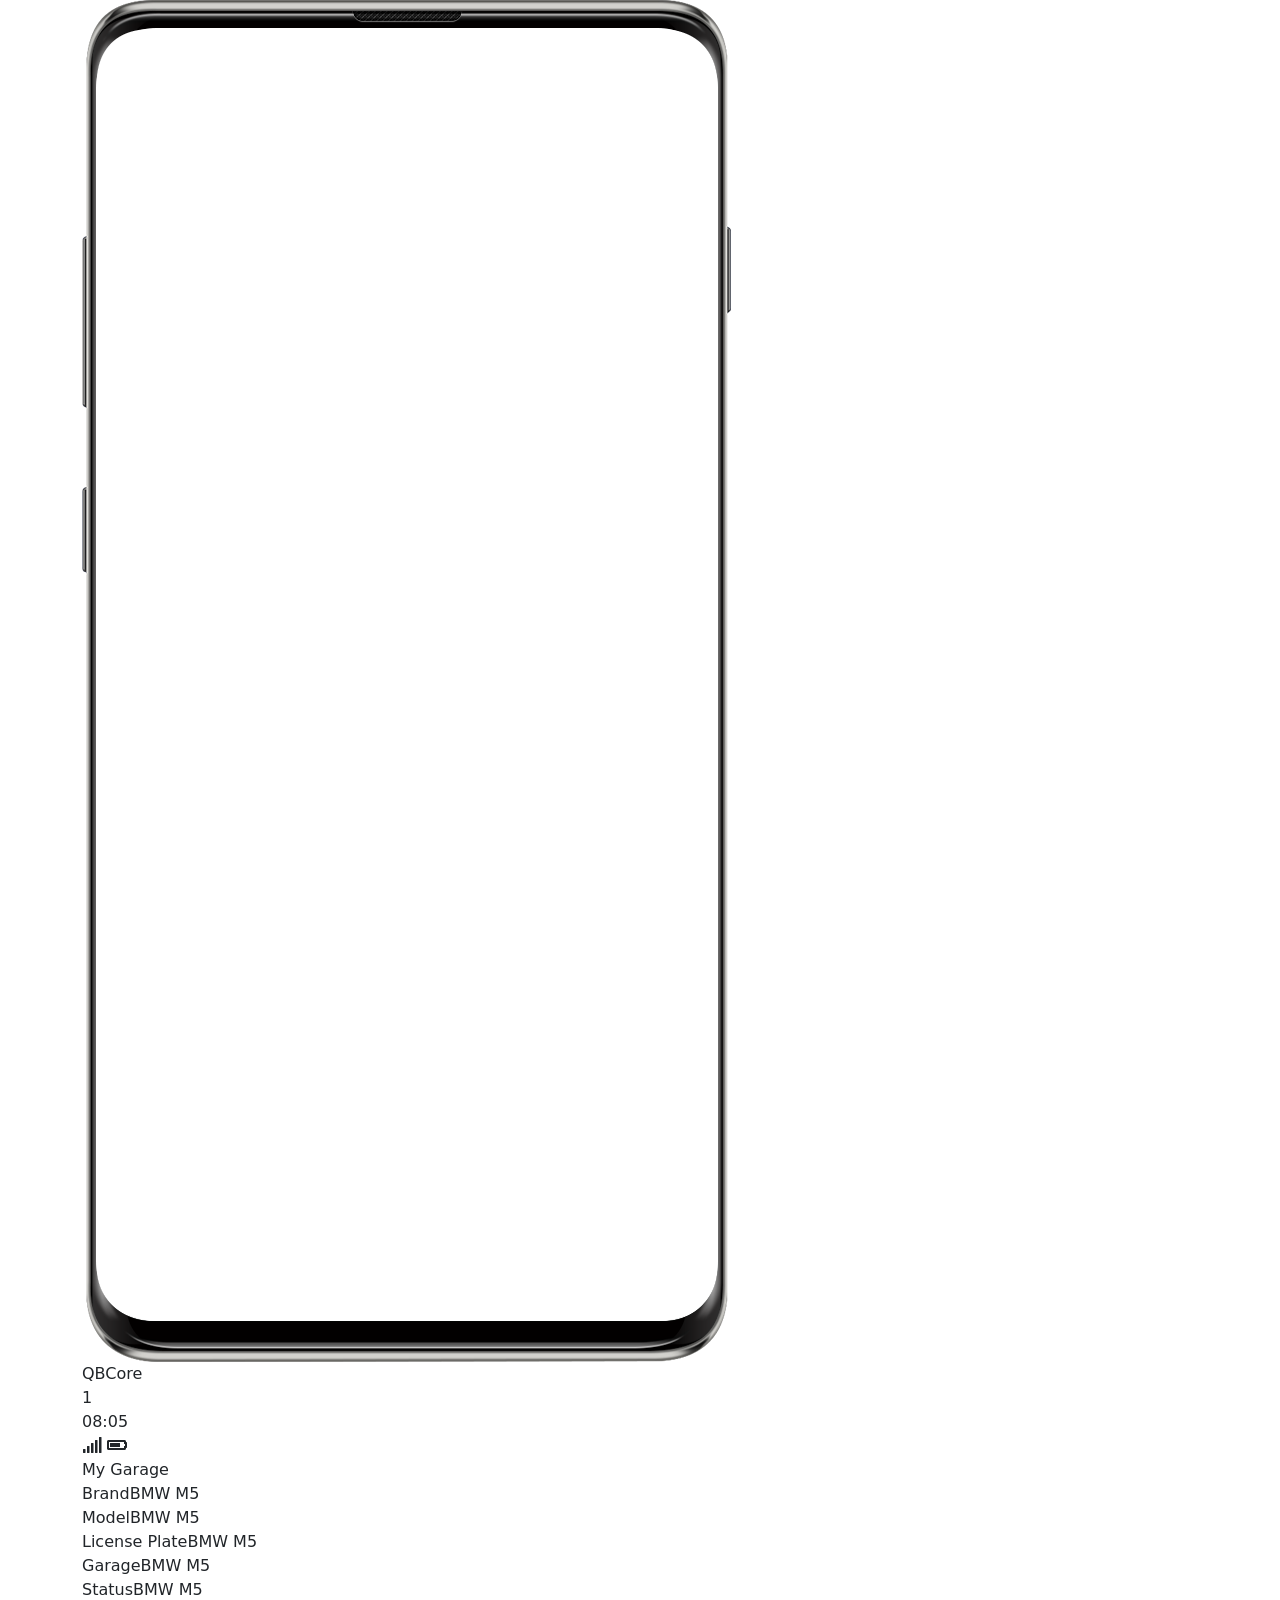
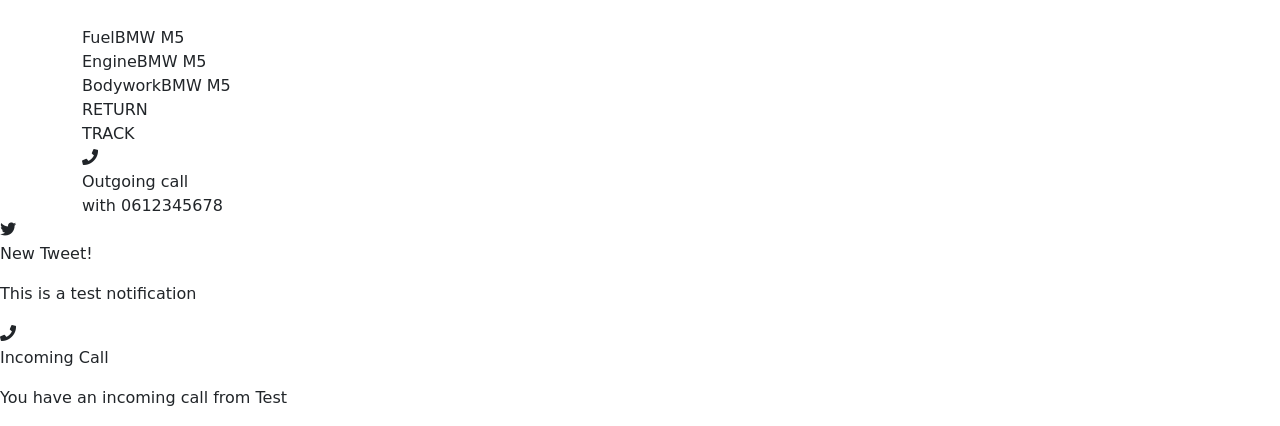
==== commit 6821b1ac: "Merge branch 'main' of https://github.com/Demo4889/qb-phone" ====
--- a/html/index.html
+++ b/html/index.html
@@ -50,6 +50,7 @@
                 <!-- Phone Header -->
                 <div class="phone-header">
                     <div id="phone-server">QBCore</div>
+                    <div id="player-id">1</div>
                     <div id="phone-time">08:05</div>
                     <div id="phone-icons">
                         <i class="fas fa-signal" id="phone-signal" data-toggle="tooltip" data-placement="left" title="QBCore 5G"></i>
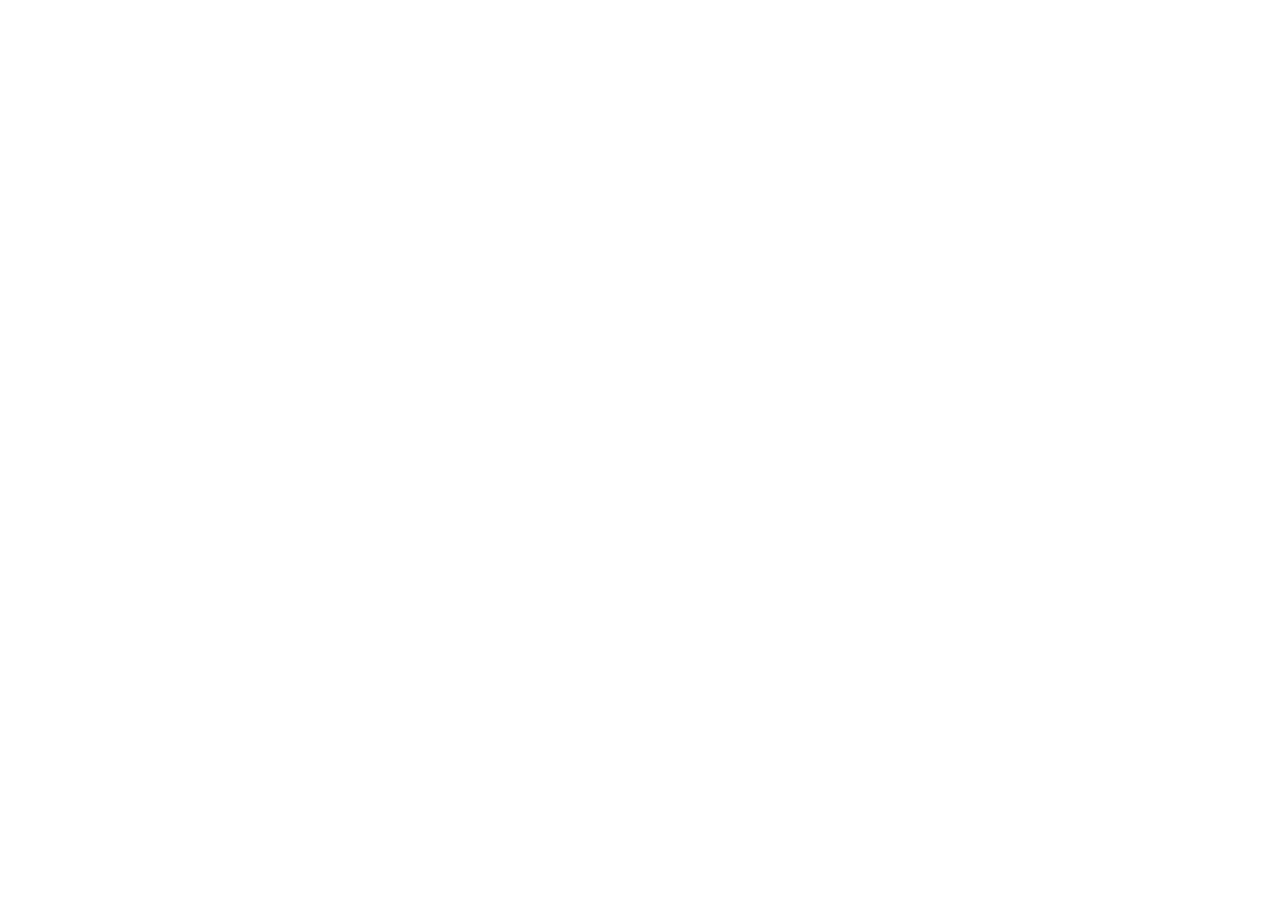
==== commit 12c4f3ca: "FIX(impact): delete css/fonts.css link style in index.html reproduce 1. goto localhost:13172 2. go" ====
--- a/html/index.html
+++ b/html/index.html
@@ -10,7 +10,6 @@
 
     <!-- CSS File's -->
     <link rel="stylesheet" href="./css/main.css">
-    <link rel="stylesheet" href="./css/fonts.css">
     <link rel="stylesheet" href="./css/tooltip.css">
     <link rel="stylesheet" href="./css/settings.css">
     <link rel="stylesheet" href="./css/phone.css">
@@ -593,7 +592,7 @@
                                 <input type="number" oninput="this.value = Math.abs(this.value)" class="crypto-action-page-sell-crypto-input-coins" required spellcheck="false" placeholder="1.000000" step="0.000001" min="0">
 
                                 <i class="crypto-action-page-sell-crypto-input-money-icon fas fa-dollar-sign"></i>
-                                <!-- <input type="number" oninput="this.value = Math.abs(this.value)" class="crypto-action-page-sell-crypto-input-money" required spellcheck="false" placeholder="1000" step="1.0" min="0"> -->
+                                <!-- <input type="number" onchange="this.value = Math.abs(this.value)" class="crypto-action-page-sell-crypto-input-money" required spellcheck="false" placeholder="1000" step="1.0" min="0"> -->
                                 <div class="crypto-action-page-sell-crypto-input-money">0 Dollars</div>
 
                                 <div class="crypto-action-page-buy-crypto-footer">
@@ -612,7 +611,7 @@
                                 <div class="crypto-action-page-wallet">Wallet: 0 Qbit('s)</div>
 
                                 <i class="crypto-action-page-transfer-crypto-input-coins-icon fas fa-coins"></i>
-                                <input type="number" oninput="this.value = Math.abs(this.value)" class="crypto-action-page-transfer-crypto-input-coins" required spellcheck="false" placeholder="1.000000" step="0.000001" min="0">
+                                <input type="number" onchange="this.value = Math.abs(this.value)" class="crypto-action-page-transfer-crypto-input-coins" required spellcheck="false" placeholder="1.000000" step="0.000001" min="0">
 
                                 <i class="crypto-action-page-transfer-crypto-input-money-icon fas fa-address-book"></i>
                                 <input type="texts" class="crypto-action-page-transfer-crypto-input-walletid" required spellcheck="false" placeholder="QB-12345678">
--- a/html/css/main.css
+++ b/html/css/main.css
@@ -0,0 +1,527 @@
+@import url('https://fonts.googleapis.com/css2?family=Poppins:wght@200&display=swap');
+
+@media all and (max-height: 812px) {
+    :root { font-size: 13px; }
+}
+@media all and (max-height: 750px) {
+    :root { font-size: 12px; }
+}
+@media all and (max-height: 700px) {
+    :root { font-size: 11px; }
+}
+@media all and (max-height: 650px) {
+    :root { font-size: 10px; }
+}
+@media all and (max-height: 600px) {
+    :root { font-size: 9px; }
+}
+
+/* CSS Reset */
+body {
+    margin: 0;
+    padding: 0;
+    overflow: hidden;
+}
+/* CSS Reset END */
+
+.disableSelection{
+    -webkit-touch-callout: none;
+    -webkit-user-select: none;
+    -khtml-user-select: none;
+    -moz-user-select: none;
+    -ms-user-select: none;
+    user-select: none;
+    outline: 0;
+}
+
+/* Complete Phone */
+.container {
+    display: none;
+    /* display: block; */
+    position: absolute;
+    bottom: -70%;
+    /* bottom: 0%; */
+    right: 5vh;
+}
+/*  */
+
+.phone-currentcall-container {
+    display: none;
+    position: absolute;
+    margin: 0 auto;
+    left: 0;
+    right: 0;
+    height: 5vh;
+    width: 70%;
+    background-color: rgba(0, 0, 0, 0.65);
+    top: 10vh;
+    z-index: 99;
+    transition: background-color .1s linear;
+    border-radius: 3vh;
+    animation: pulse 2s infinite;
+}
+.phone-currentcall-container:hover {
+    background-color: rgba(0, 0, 0, 0.8);
+}
+
+.phone-currentcall-icon {
+    position: absolute;
+    top: 1.2vh;
+    left: 1.3vh;
+    font-size: 1.9vh;
+    color: white;
+    transform: rotate(90deg);
+}
+@-webkit-keyframes pulse {
+    0% {
+      -webkit-box-shadow: 0 0 0 0 rgba(255, 255, 255, 0.5);
+    }
+    70% {
+        -webkit-box-shadow: 0 0 0 10px rgba(255, 255, 255, 0);
+    }
+    100% {
+        -webkit-box-shadow: 0 0 0 0 rgba(255, 255, 255, 0);
+    }
+  }
+  @keyframes pulse {
+    0% {
+      -moz-box-shadow: 0 0 0 0 rgba(255, 255, 255, 0.5);
+      box-shadow: 0 0 0 0 rgba(255, 255, 255, 0.2);
+    }
+    70% {
+        -moz-box-shadow: 0 0 0 10px rgba(255, 255, 255, 0);
+        box-shadow: 0 0 0 10px rgba(255, 255, 255, 0);
+    }
+    100% {
+        -moz-box-shadow: 0 0 0 0 rgba(255, 255, 255, 0);
+        box-shadow: 0 0 0 0 rgba(255, 255, 255, 0);
+    }
+}
+
+.phone-currentcall-title {
+    position: absolute;
+    top: 1vh;
+    left: 4vh;
+    font-size: 1.1vh;
+    color: white;
+    font-family: 'Poppins', sans-serif;
+}
+
+.phone-currentcall-contact {
+    position: absolute;
+    bottom: 1vh;
+    left: 4vh;
+    font-size: 1vh;
+    color: rgba(255, 255, 255, 0.7);
+    font-family: 'Poppins', sans-serif;
+}
+
+/* Phone Container */
+.phone-frame {
+    position: absolute;
+    width: 30vh;
+    bottom: 0;
+    right: 0;
+    margin: 5vh;
+    z-index: 150;
+    pointer-events: none;
+}
+
+.phone-container {
+    height: 61.7vh;
+    width: 29vh;
+    bottom: 1vh;
+    border-radius: 3vh;
+    right: 0.5vh;
+    margin: 5vh;
+    overflow: hidden;
+    position: absolute;
+}
+
+.phone-background {
+    height: 61.7vh;
+    width: 29vh;
+    bottom: 1vh;
+    border-radius: 3vh;
+    right: 0.5vh;
+    margin: 5vh;
+    overflow: hidden;
+    position: absolute;
+    background-size: cover;
+    background-position-x: center;
+    background-repeat: no-repeat;
+    overflow: hidden;
+    background-image: url('../img/backgrounds/background-1.png');
+}
+
+/* Phone Container END */
+/* -------------------------- */
+
+/* Phone Header */
+.phone-header {
+    width: 100%;
+    height: 5vh;
+    z-index: 141;
+    position: absolute;
+    color: white;
+}
+
+#phone-server {
+    font-family: 'Poppins', sans-serif;
+    text-transform: uppercase;
+    font-size: 1vh;
+    padding: 2vh 0 0 1vh;
+    float: left;
+    color: white !important;
+}
+
+#player-id {
+    font-family: 'Poppins', sans-serif;
+    text-transform: uppercase;
+    font-size: 1vh;
+    padding: 2vh 0 0 1vh;
+    float: left;
+    color: white !important;
+}
+
+#phone-time {
+    font-family: 'Poppins', sans-serif;
+    font-size: 1vh;
+    padding: 2vh 0 0 5.5vh;
+    float: left;
+    color: white !important;
+}
+
+#phone-icons {
+    font-size: 0.95vh;
+    padding: 2vh 1.5vh 0 0vh;
+    float: right;
+    color: white !important;
+}
+
+#phone-signal {
+    font-size: 1vh;
+    left: -0.3vh;
+    position: relative;
+}
+
+#phone-battery {
+    transform: rotate(-90deg);
+    top: -0.1vh;
+    position: relative;
+}
+
+/* Phone Header END */
+/* -------------------------- */
+
+/* Phone Application Contanier */
+.phone-application-container {
+    display: none;
+    position: absolute;
+    top: 8%;
+    height: 100%;
+    width: 100%;
+    background-color: rgb(65, 65, 65);
+    z-index: 100;
+}
+/* Phone Application Container END */
+/* -------------------------- */
+
+/* Phone Footer */
+.phone-footer {
+    position: absolute;
+    bottom: 0;
+    height: 5vh;
+    width: 100%;
+}
+
+.phone-home-container {
+    position: relative;
+    height: 2.3vh;
+    width: 100%;
+    margin: 0 auto;
+    top: 2vh;
+    transform: translateY(-50%);
+    border-radius: 0.8vh;
+    transition: .15s;
+    z-index: 500;
+}
+
+.phone-home-button {
+    position: relative;
+    height: 0.5vh;
+    width: 10vh;
+    background-color: white;
+    border-radius: 0.8vh;
+    top: 80%;
+    transform: translateY(-50%);
+    margin: 0px auto;
+    transition: all 0.1s ease 0s;
+}
+
+/* Phone Footer END */
+
+/* Home Applications */
+.phone-applications {
+    position: relative;
+    height: 100%;
+    width: 100%;
+    background-color: rgba(0, 0, 0, 0.05);
+}
+
+.phone-application {
+    position: relative;
+    height: 4.8vh;
+    width: 4.8vh;
+    left: 1vh;
+    float: left;
+    margin-left: 1.75vh;
+    margin-top: 1.5vh;
+    border-radius: 1.25vh;
+    text-align: center;
+    /* box-shadow: inset 0px 0px 10px 0px rgba(0, 0, 0, 0.13); */
+    opacity: 0.9;
+    transition: .05s;
+}
+
+.phone-application:hover {
+    opacity: 1.0;
+}
+
+.phone-footer-applications {
+    position: absolute;
+    width: 100%;
+    bottom: 7vh;
+}
+
+.phone-home-applications {
+    position: absolute;
+    width: 100%;
+    bottom: 17vh;
+}
+
+.phone-application > i {
+    line-height: 4.6vh;
+    font-size: 2vh;
+}
+
+.ApplicationIcon {
+    color: white;
+}
+/* Home Applications END */
+
+
+/* Phone Notification */
+
+.phone-notification-container {
+    position: absolute;
+    height: 7.0vh;
+    width: 22vh;
+    background-color: rgba(39, 39, 39, 0.9);
+    margin: 0 auto;
+    left: 0;
+    right: 0;
+    top: -8%;
+    border-radius: 0.5vh;
+    overflow: hidden;
+    box-shadow: inset 0px 0px 10px 0px rgba(0, 0, 0, 0.11);
+    z-index: 140;
+}
+
+.notification-icon {
+    position: absolute;
+    height: 100%;
+    width: 5vh;
+    text-align: center;
+    line-height: 5.7vh;
+    color: #e74c3c;
+    font-size: 2.5vh;
+}
+
+.notification-title {
+    position: absolute;
+    top: 1vh;
+    left: 4.5vh;
+    font-size: 1.1vh;
+    font-family: 'Poppins', sans-serif;
+    color: #ffffff;
+}
+
+.notification-text {
+    position: absolute;
+    top: 2.7vh;
+    left: 4.5vh;
+    font-size: 1vh;
+    font-family: 'Poppins', sans-serif;
+    color: rgb(255, 255, 255);
+    width: 16vh;
+    overflow: hidden;
+}
+
+/* Phone Notification END */
+
+.call-notifications {
+    display: none;
+    position: absolute;
+    background: #e67d22ea;
+    height: 9vh;
+    width: 34vh;
+    bottom: 16vh;
+    right: -35vh;
+    border-radius: 1.7vh;
+    z-index: -5;
+}
+.call-notifications-shake {
+    /* Start the shake animation and make the animation last for 0.5 seconds */
+    animation: shake 0.5s;
+
+    /* When the animation is finished, start again */
+    animation-iteration-count: infinite;
+}
+
+@keyframes shake {
+    0% { transform: translate(1px, 1px) rotate(0deg); }
+    10% { transform: translate(-1px, -2px) rotate(-1deg); }
+    20% { transform: translate(-3px, 0px) rotate(1deg); }
+    30% { transform: translate(3px, 2px) rotate(0deg); }
+    40% { transform: translate(1px, -1px) rotate(1deg); }
+    50% { transform: translate(-1px, 2px) rotate(-1deg); }
+    60% { transform: translate(-3px, 1px) rotate(0deg); }
+    70% { transform: translate(3px, 1px) rotate(-1deg); }
+    80% { transform: translate(-1px, -1px) rotate(1deg); }
+    90% { transform: translate(1px, 2px) rotate(0deg); }
+    100% { transform: translate(1px, -2px) rotate(-1deg); }
+}
+
+.screen-notifications-container {
+    display: none;
+    position: absolute;
+    background: rgba(29, 160, 242, 0.9);
+    height: 9vh;
+    width: 34vh;
+    bottom: 5vh;
+    right: -35vh;
+    border-radius: 1.7vh;
+    z-index: -5;
+}
+
+.screen-notification-icon {
+    position: absolute;
+    line-height: 9.3vh;
+    left: 2vh;
+    font-size: 3.75vh;
+    color: white;
+}
+
+.screen-notification-title {
+    position: absolute;
+    line-height: 5.5vh;
+    left: 7.5vh;
+    font-size: 1.5vh;
+    color: white;
+    font-family: 'Poppins', sans-serif;
+}
+
+.screen-notification-content {
+    position: absolute;
+    top: 4.2vh;
+    left: 7.5vh;
+    font-size: 1.2vh;
+    color: white;
+    font-family: 'Poppins', sans-serif;
+    height: 3.5vh;
+    width: 26vh;
+    overflow: hidden;
+}
+
+.call-notifications-icon {
+    position: absolute;
+    line-height: 9.3vh;
+    left: 2vh;
+    font-size: 3.75vh;
+    color: white;
+    transform: rotate(90deg);
+}
+
+.call-notifications-title {
+    position: absolute;
+    line-height: 5.5vh;
+    left: 7.5vh;
+    font-size: 1.5vh;
+    color: white;
+    font-family: 'Poppins', sans-serif;
+}
+
+.call-notifications-content {
+    position: absolute;
+    top: 4.2vh;
+    left: 7.5vh;
+    font-size: 1.2vh;
+    color: white;
+    font-family: 'Poppins', sans-serif;
+    height: 3.5vh;
+    width: 26vh;
+    overflow: hidden;
+}
+
+.app-unread-alerts {
+    position: absolute;
+    width: 2vh;
+    height: 2vh;
+    top: -.5vh;
+    left: -.5vh;
+    color: white;
+    text-align: center;
+    line-height: 2vh;
+    background: #d63031;
+    border-radius: 50%;
+    font-family: 'Poppins', sans-serif;
+    font-size: 1.1vh;
+}
+
+.emergency-button {
+    position: absolute;
+    right: 3vh;
+    top: 10vh;
+    width: 33vh;
+    height: 20vh;
+    background-color: #004682;
+    /* border: .1vh solid #002f5831; */
+    border-radius: 1vh;
+    overflow: hidden;
+    box-shadow: 0 0 5px 1px rgba(0, 0, 0, 0.199);
+}
+
+.emergency-button-header {
+    position: absolute;
+    background-color: #ffffff;
+    height: 3.5vh;
+    top: 0;
+    width: 100%;
+}
+
+.emergency-button-footer {
+    position: absolute;
+    background-color: #ffffff;
+    height: 2.5vh;
+    bottom: 0;
+    width: 100%;
+}
+
+.police-logo-2 {
+    position: absolute;
+    width: 6vh;
+    margin: 0 auto;
+    left: 0;
+    right: 0;
+    top: .5vh;
+}
+
+.police-logo-3 {
+    position: absolute;
+    width: 15vh;
+    margin: 0 auto;
+    left: 0;
+    right: 0;
+    bottom: 0;
+}
